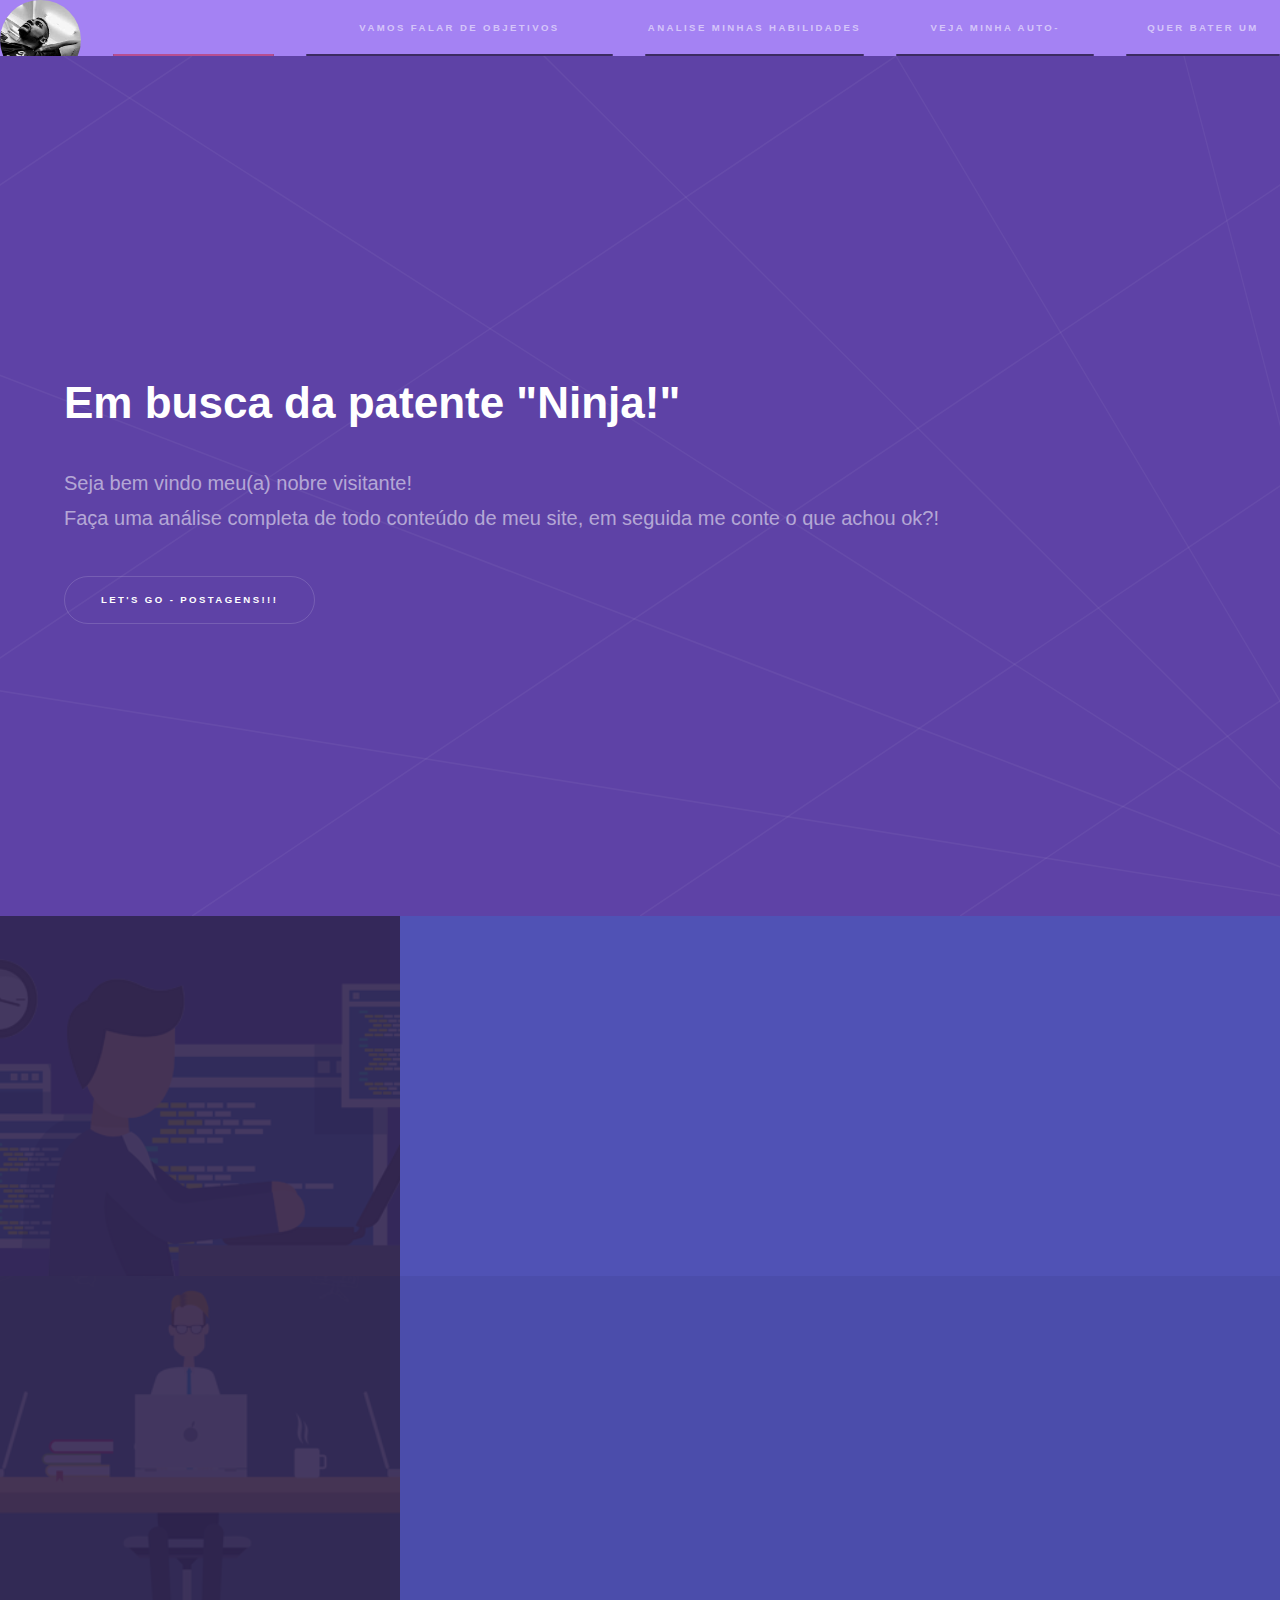
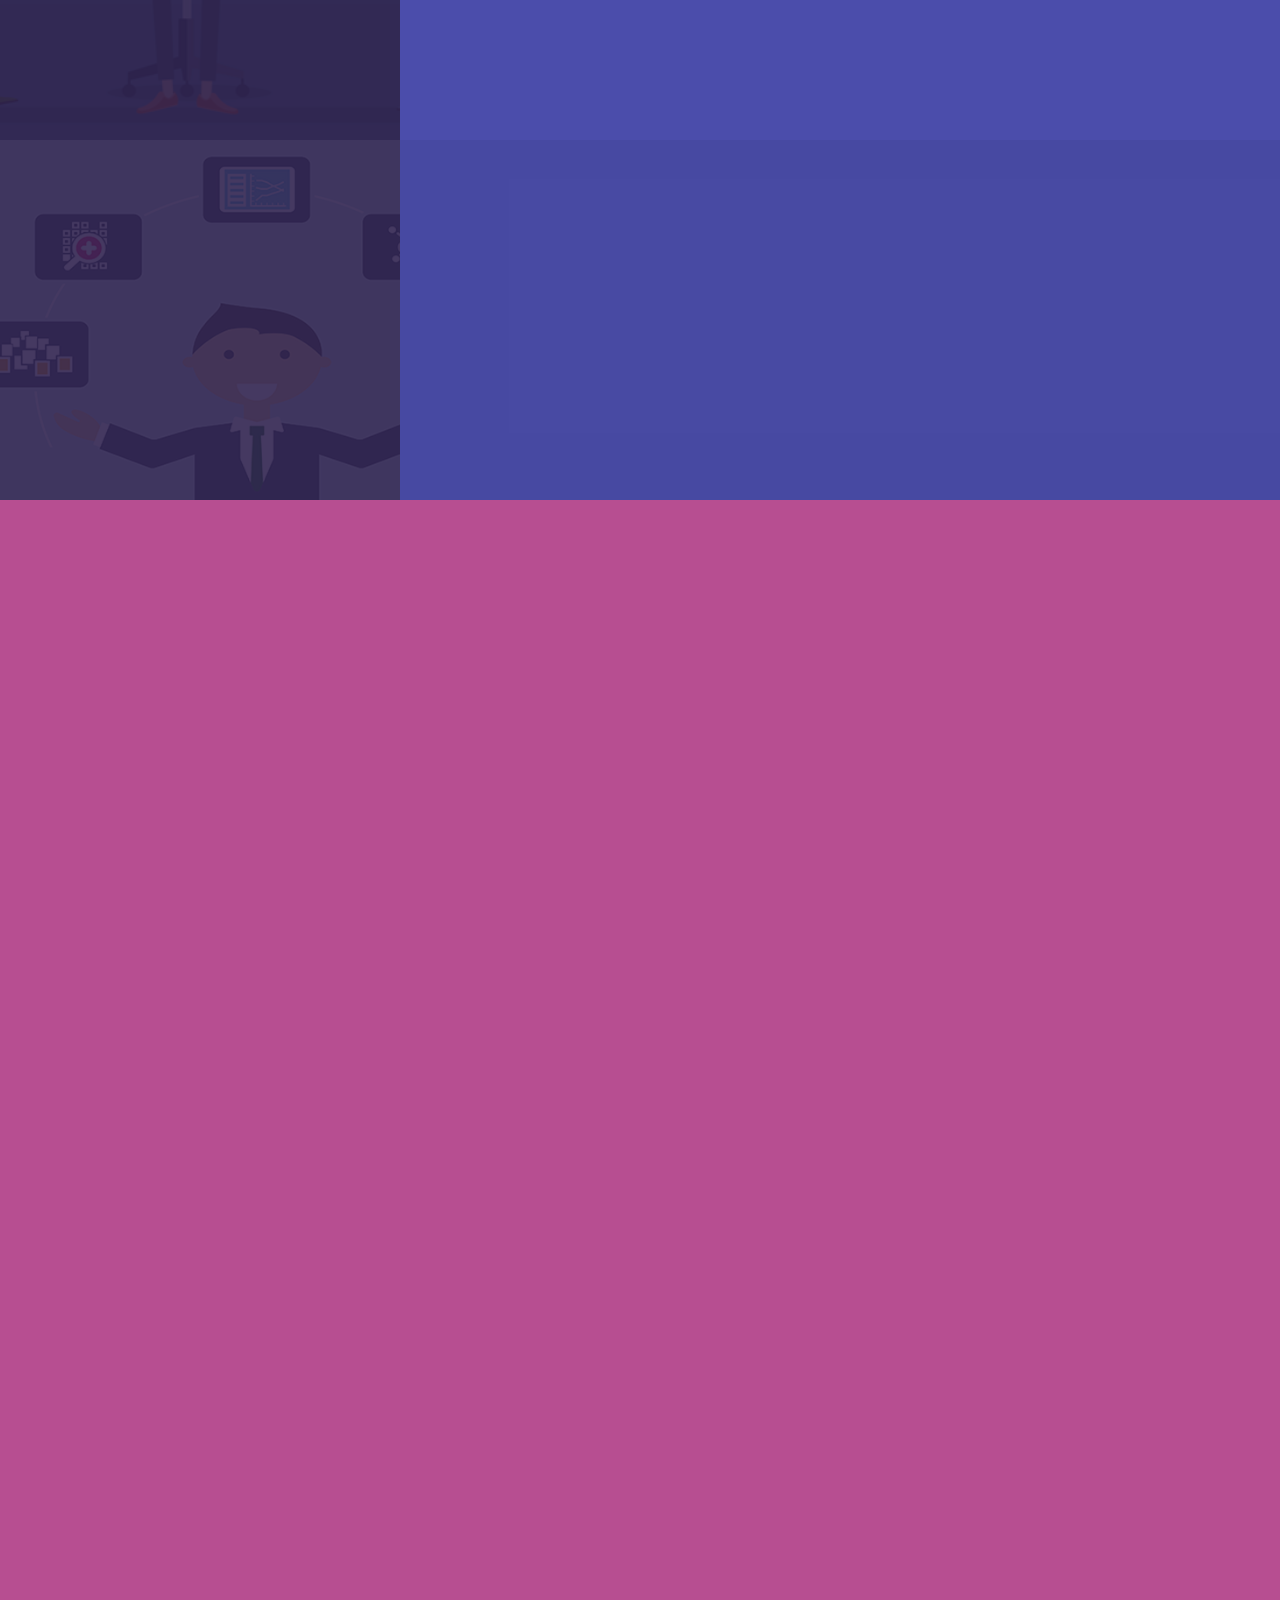
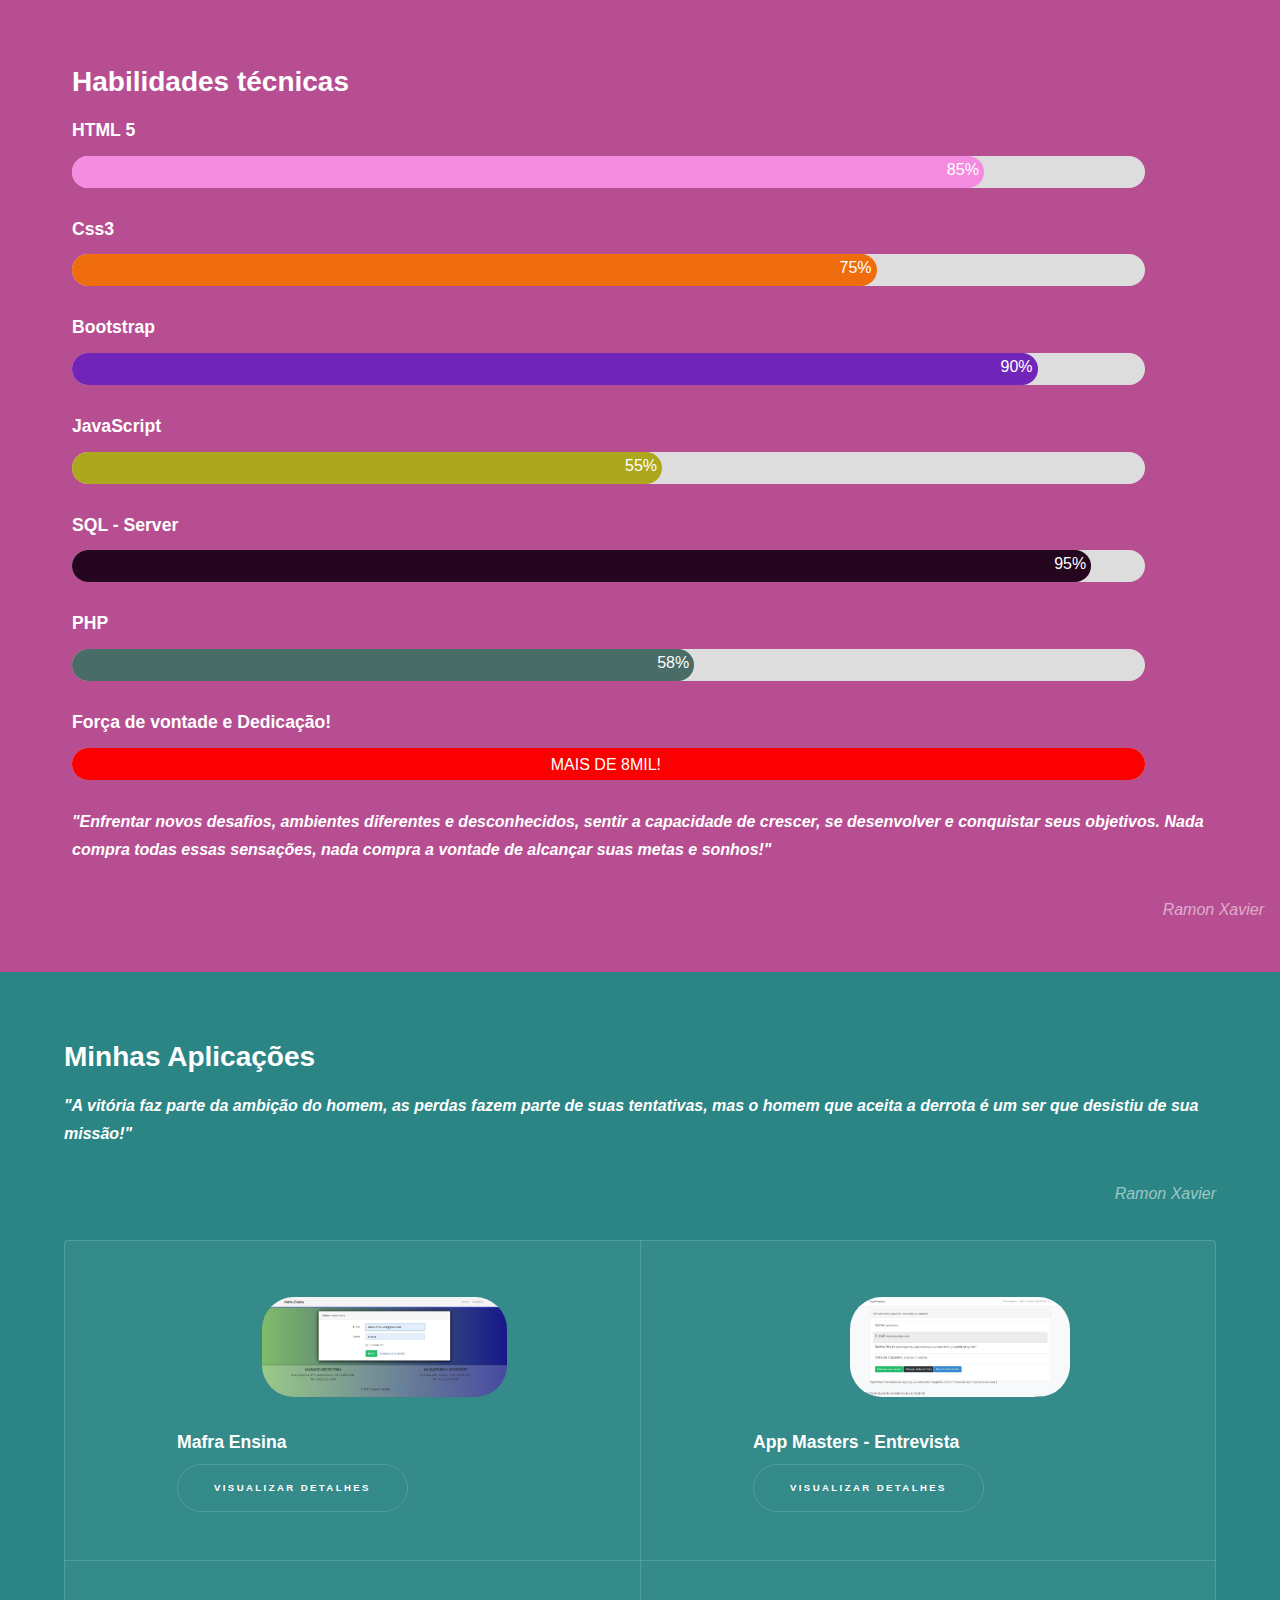
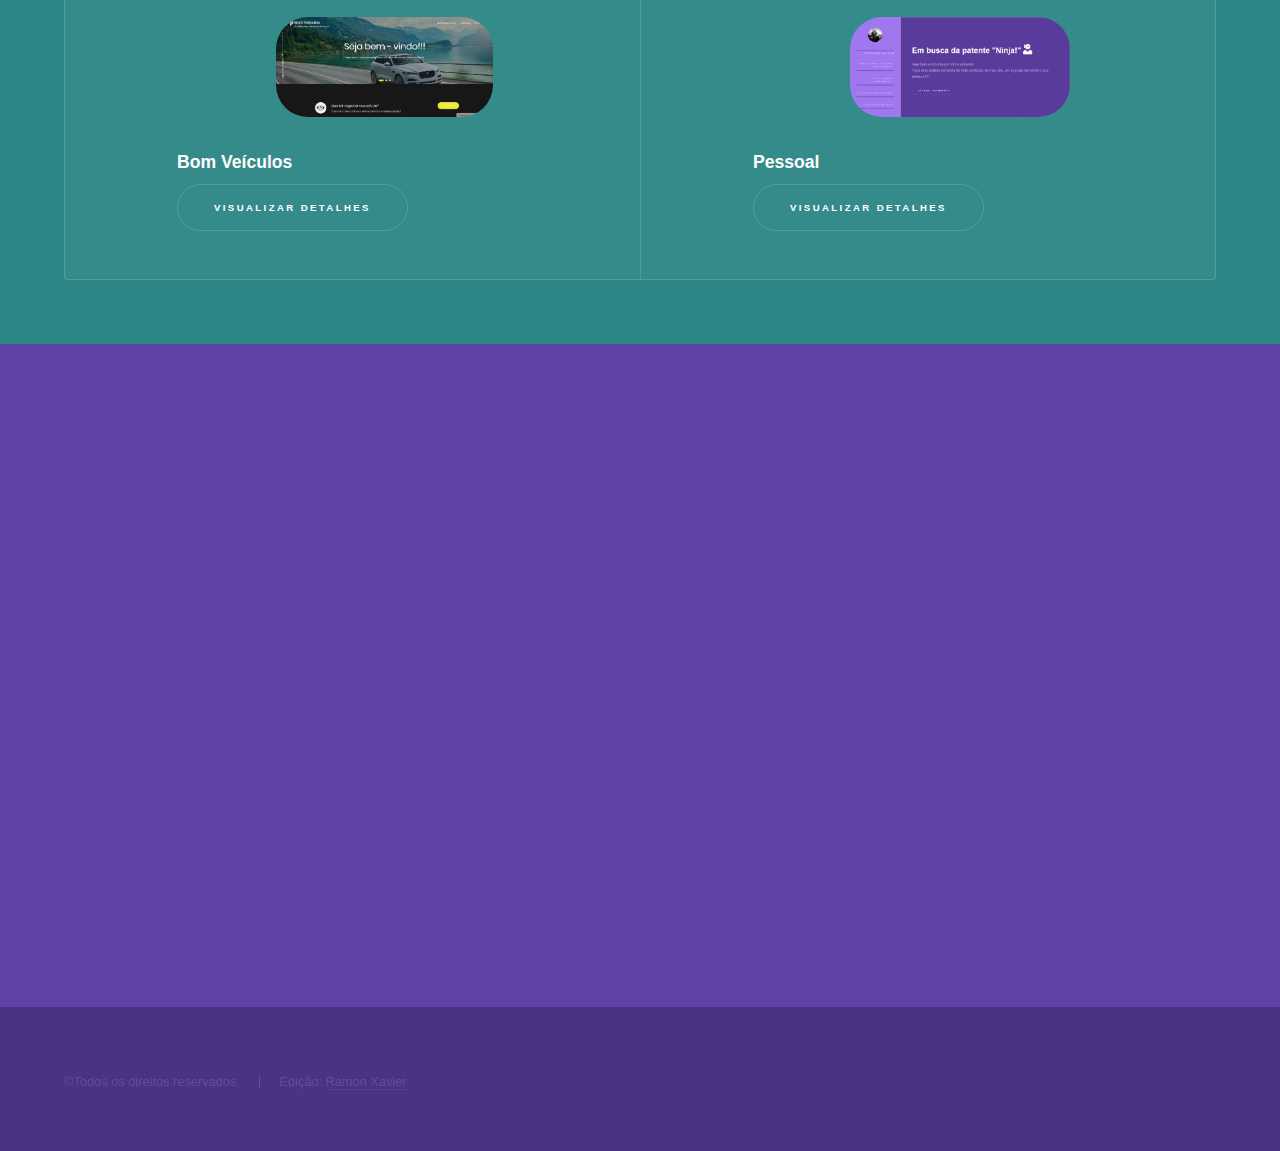
==== index.html @ b89b95d9 "Primeiro commit, em todo o projeto" ====
<!DOCTYPE HTML>
<!--
	Hyperspace by HTML5 UP
	html5up.net | @ajlkn
	Free for personal and commercial use under the CCA 3.0 license (html5up.net/license)
-->
<html>
	<head>
		<title>Ramon :)</title>
		<meta charset="utf-8" />
		<meta name="viewport" content="width=device-width, initial-scale=1, user-scalable=no" />
		<link rel="stylesheet" href="assets/css/main.css" />
		<noscript><link rel="stylesheet" href="assets/css/noscript.css" /></noscript>
		<link rel="stylesheet" href="https://use.fontawesome.com/releases/v5.8.1/css/all.css" integrity="sha384-50oBUHEmvpQ+1lW4y57PTFmhCaXp0ML5d60M1M7uH2+nqUivzIebhndOJK28anvf" crossorigin="anonymous">
		<link rel="stylesheet" type="text/css" href="assets/css/style.css">


	</head>
	<body class="is-preload">

		<!-- Sidebar -->
			<section id="sidebar">
				<div class="inner">
					<nav>
						<ul>
							<li><img  class="ramon_foto" src="images/1.jpg"></li>
							<li><a href="#intro"></a>Ei! Que legal você aqui!</li>
							<li><a href="#one">Vamos falar de Objetivos profissionais?</a></li>
							<li><a href="#two">Analise minhas habilidades :)</a></li>
							<li><a href="#skill_bar">Veja minha auto-avaliação</a></li>
							<li><a href="#three">Quer bater um papo?</a></li>
						</ul>
					</nav>
				</div>
			</section>

		<!-- Wrapper -->
			<div id="wrapper">

				<!-- Intro -->
					<section id="intro" class="wrapper style1 fullscreen fade-up">
						<div class="inner">
							<h1>Em busca da patente "Ninja!" <span style="font-size: 4rem;"><i class="fas fa-user-ninja"></i></span></h1>
							<p>Seja bem vindo meu(a) nobre visitante!<br />
							Faça uma análise completa de todo conteúdo de meu site, em seguida me conte o que achou ok?!</p>
							<ul class="actions">
								<li><a href="#one" class="button scrolly">Let's Go - Postagens!!!</a></li>
							</ul>
						</div>
					</section>

				<!-- One -->
					<section id="one" class="wrapper style2 spotlights">
						<section>
							<a href="#" class="image"><img src="images/developer.png" alt="" data-position="center center" /></a>
							<div class="content">
								<div class="inner">
									<h2>(Em breve) Saber ler, saber escrever! Um desafio.</h2>
									<p>Você consegue ler o código de um companheiro(a) de trabalho? Se a resposta é não, você faz parte da porcentagem da grande maioria dos desenvolvedores em aprendizagem.</p>
									<ul class="actions">
										<li><a href="#" class="button">Leitura jedi</a></li>
									</ul>
								</div>
							</div>
						</section>
						<section>
							<a href="#" class="image"><img src="images/analistas.png" alt="" data-position="top center" /></a>
							<div class="content">
								<div class="inner">
									<h2>(Em breve) É ruim trabalhar em uma empresa de T.i ou pior trabalhar em uma empresa que não é de T.i?</h2>
									<p>Ô Louco!! Mas desse modo só tem lugar ruim para se trabalhar!</p>
									<p>Mude o ponto de vista sobre seu emprego clicando neste post e entendendo alguns aspectos que podem te revigorar! </p>
									<ul class="actions">
										<li><a href="#" class="button">Leitura Ninja</a></li>
									</ul>
								</div>
							</div>
						</section>
						<section>
							<a href="#" class="image"><img src="images/leque.png" alt="" data-position="25% 25%" /></a>
							<div class="content">
								<div class="inner">
									<h2>(Em breve) Não gosto de programar, e agora?</h2>
									<p>Você não gosta de programar, mas ama a área de infromática? Ah, não se desespere, leia este post e não sofra um infarte :)</p>
									<ul class="actions">
										<li><a href="#" class="button">Leitura Samurai</a></li>
									</ul>
								</div>
							</div>
						</section>
					</section>

				<!-- Two -->
					<section id="two" class="wrapper style3 fade-up">
						<div class="inner">
							<h2>Experiência profissional</h2>
							<b><i>"A vitória faz parte da ambição do homem, as perdas fazem parte de suas tentativas, mas o homem que aceita a derrota é um ser que desistiu de sua missão!"</i></b></p>
							<p align="right"><i>Ramon Xavier</i></p>
							<div class="features">
								<section>
									<p>
										<img src="images/delage.png" class="ramon_foto">
									</p>
									<h3>Delage Sistemas</h3>
									<p>Possuo habilidade em Banco de dados SQL, onde fui suporte Segundo nível na empresa Delage Sistemas em juiz de fora. Obtive em várias situações habilidade para manter a calma e analisar a melhor solução para um determinado problema.						
									</p>
								</section>
								<section>
									<p>
										<img src="images/inter.jpg" class="ramon_foto">
									</p>									
									<h3>Inter construtora</h3>
									<p>Como Analista de ERP na Inter construtora, tenho o desafio de melhorar os processos da empresa a partir do sistema Mega.
									Deste modo, faço consultas em Banco PLSQL(Oracle) e realizo a elaboração de fluxogramas e diagramas de casos.</p>	
								</section>
								<section>
									<p>
										<img src="images/mafra.png" class="ramon_foto">
									</p>									
									<h3>Mafra informática</h3>
									<p>Como Técnico em informática na Mafra informática, obtive a melhor experiência e domínio da área de bares, boates e
									restaurantes. Onde eu prestava serviço de suporte técnico em hardware e software, acompanhamento ao usuário,
									implantação de sistema, treinamentos, dentre várias funções.</p>	
								</section>
								<section>
									<p>
										<img src="images/granbery.jpg" class="ramon_foto">
									</p>
									<h3>Granbery Consultoria</h3>
									<p>Criação de Web Sites com plataforma Wordpress, manipulação e inserção de pluginsde acordo com ademanda do
									cliente.</p>	
								</section>
							</div>
							<!--<ul class="actions">
								<li><a href="generic.html" class="button">Learn more</a></li>
							</ul>-->
						</div>
					</section>
					<section id="skill_bar" class="wrapper style3 fade-up skill_bars skill_bar">
						<h2>Habilidades técnicas</h2>
						<label for="html_skill_bar">HTML 5</label>
						<div align="left" class="container_bar container_skill_bar">
						  <div align="right" class="skills html_skill_bar">85%</div>
						</div><br>
						<label for="html_skill_bar">Css3</label>
						<div align="left" class="container_bar container_skill_bar">
						  <div align="right" class="skills css_skill_bar">75%</div>
						</div><br>
						<label for="html_skill_bar">Bootstrap</label>
						<div align="left" class="container_bar container_skill_bar">
						  <div align="right" class="skills boots_skill_bar">90%</div>
						</div><br>	
						<label for="html_skill_bar">JavaScript</label>
						<div align="left" class="container_bar container_skill_bar">
						  <div align="right" class="skills js_skill_bar">55%</div>
						</div><br>	
						<label for="html_skill_bar">SQL - Server</label>
						<div align="left" class="container_bar container_skill_bar">
						  <div align="right" class="skills sql_skill_bar">95%</div>
						</div><br>	
						<label for="html_skill_bar">PHP</label>
						<div align="left" class="container_bar container_skill_bar">
						  <div align="right" class="skills php_skill_bar">58%</div>
						</div><br>	
						<label for="html_skill_bar">Força de vontade e Dedicação!</label>
						<div align="left" class="container_bar container_skill_bar">
						  <div align="center" class="skills dedicacao_skill_bar">MAIS DE 8MIL!</div>
						</div><br>
						<p><b><i>"Enfrentar novos desafios, ambientes diferentes e desconhecidos, sentir a capacidade de crescer, se desenvolver e conquistar seus objetivos. Nada compra todas essas sensações, nada compra a vontade de alcançar suas metas e sonhos!"</i></b><br>	
						<p align="right"><i>Ramon Xavier</i></p>
					</section>	

					<section id="two" class="wrapper style meus_proj fade-down">
						<div class="inner">
							<h2>Minhas Aplicações</h2>
							<b><i>"A vitória faz parte da ambição do homem, as perdas fazem parte de suas tentativas, mas o homem que aceita a derrota é um ser que desistiu de sua missão!"</i></b></p>
							<p align="right"><i>Ramon Xavier</i></p>
							<div class="features">
								<section>
									<p>
										<img src="images/mafraensina.jpg" class="app_foto">
									</p>
									<h3>Mafra Ensina</h3>
									<p><a href="" class="button">Visualizar Detalhes</a>					
									</p>
								</section>
								<section>
									<p>
										<img src="images/app.jpg" class="app_foto">
									</p>									
									<h3>App Masters - Entrevista</h3>
									<p><a href="#" class="button">Visualizar Detalhes</a></p>	
								</section>
								<section>
									<p>
										<img src="images/bom.jpg" class="app_foto">
									</p>									
									<h3>Bom Veículos</h3>
									<p><a href="#" class="button">Visualizar Detalhes</a></p>	
								</section>
								<section>
									<p>
										<img src="images/pessoal.jpg" class="app_foto">
									</p>
									<h3>Pessoal</h3>
									<p><a href="#" class="button">Visualizar Detalhes</a></p>	
								</section>
							</div>
							<!--<ul class="actions">
								<li><a href="generic.html" class="button">Learn more</a></li>
							</ul>-->
						</div>
					</section>
				<!-- Three -->
					<section id="three" class="wrapper style1 fade-up">
						<div class="inner">
							<h2>Seja criativo! Este é seu espaço!</h2>
							<p><i>Olá caro(a) aventureiro(a)! É um prazer tê-lo(a) em meu pequeno espaço virtual!
							<br>Deixe uma mensagem abaixo, eu entrarei em contato em breve para termos aquela troca de idéia profissional!</i></p>
							<div class="split style1">
								<section>
									<form method="post" action="#">
										<div class="fields">
											<div class="field half">
												<label for="name">Name</label>
												<input type="text" name="name" id="name" placeholder="Ex: Mark Zuckerberg" required />
											</div>
											<div class="field half">
												<label for="email">Email</label>
												<input type="text" name="email" id="email" placeholder="EX: email@email.com" required />
											</div>
											<div class="field">
												<label for="message">Super mensagem!</label>
												<textarea name="message" id="message" disabled placeholder="Disponível em breve" rows="5"></textarea>
											</div>
										</div>
										<ul class="actions">
											<li><a href="" class="button submit" disabled>Super Envio ninja!
												<span style="font-size: 1rem;"><i class="fas fa-user-ninja"></i></span></a>
											</li>
										</ul>
									</form>
								</section>
								<section>
									<ul class="contact">
										<li>
											<h3>De onde sou?</h3>
											<span>Juiz de Fora, Minas Gerais</span>
										</li>
										<li>
											<h3>E-mail</h3>
											<a href="mailto:ramon438xavier@gmail.com">ramon438xavier@gmail.com</a>
										</li>
										<li>
											<h3>Telefone</h3>
											<span>(032) 99137-5797</span>
										</li>
										<li>
											<h3>Redes sociais</h3>
											<ul class="icons">
												<li><a href="https://api.whatsapp.com/send?phone=5532991375797&text=Ol%C3%A1!%20Eu%20estava%20brincando%20em%20seu%20site!%20Vamos%20conversar%3F" class="fa fa-whatsapp"><span class="label"></span></a></li>
												<li><a href="https://github.com/RamonXavier" class="fa-github"><span class="label">GitHub</span></a></li>
												<li><a href="https://www.linkedin.com/in/ramonxavier" class="fa-linkedin"><span class="label">LinkedIn</span></a></li>
											</ul>
										</li>
									</ul>
								</section>
							</div>
						</div>
					</section>

			</div>

		<!-- Footer -->
			<footer id="footer" class="wrapper style1-alt">
				<div class="inner">
					<ul class="menu">
						<li>&copy;Todos os direitos reservados.</li><li>Edição: <a href="https://www.linkedin.com/in/ramonxavier">Ramon Xavier</a></li><!--<li>Criado por:<a href="https://html5up.net/"> Html5 UP - Cheque mais aqui!</a></li>-->
					</ul>
				</div>
			</footer>

		<!-- Scripts -->
			<script src="assets/js/jquery.min.js"></script>
			<script src="assets/js/jquery.scrollex.min.js"></script>
			<script src="assets/js/jquery.scrolly.min.js"></script>
			<script src="assets/js/browser.min.js"></script>
			<script src="assets/js/breakpoints.min.js"></script>
			<script src="assets/js/util.js"></script>
			<script src="assets/js/main.js"></script>

	</body>
</html>
---- assets/css/main.css ----
@import url(font-awesome.min.css);

/*
	Hyperspace by HTML5 UP
	html5up.net | @ajlkn
	Free for personal and commercial use under the CCA 3.0 license (html5up.net/license)
*/

html, body, div, span, applet, object,
iframe, h1, h2, h3, h4, h5, h6, p, blockquote,
pre, a, abbr, acronym, address, big, cite,
code, del, dfn, em, img, ins, kbd, q, s, samp,
small, strike, strong, sub, sup, tt, var, b,
u, i, center, dl, dt, dd, ol, ul, li, fieldset,
form, label, legend, table, caption, tbody,
tfoot, thead, tr, th, td, article, aside,
canvas, details, embed, figure, figcaption,
footer, header, hgroup, menu, nav, output, ruby,
section, summary, time, mark, audio, video {
	margin: 0;
	padding: 0;
	border: 0;
	font-size: 100%;
	font: inherit;
	vertical-align: baseline;}

article, aside, details, figcaption, figure,
footer, header, hgroup, menu, nav, section {
	display: block;}

body {
	line-height: 1;
}

ol, ul {
	list-style: none;
}

blockquote, q {
	quotes: none;
}

	blockquote:before, blockquote:after, q:before, q:after {
		content: '';
		content: none;
	}

table {
	border-collapse: collapse;
	border-spacing: 0;
}

body {
	-webkit-text-size-adjust: none;
}

mark {
	background-color: transparent;
	color: inherit;
}

input::-moz-focus-inner {
	border: 0;
	padding: 0;
}

input, select, textarea {
	-moz-appearance: none;
	-webkit-appearance: none;
	-ms-appearance: none;
	appearance: none;
}

/* Basic */

	@-ms-viewport {
		width: device-width;
	}

	body {
		-ms-overflow-style: scrollbar;
	}

	@media screen and (max-width: 480px) {

		html, body {
			min-width: 320px;
		}

	}

	html {
		box-sizing: border-box;
	}

	*, *:before, *:after {
		box-sizing: inherit;
	}

	body {
		background: #312450;
	}

		body.is-preload *, body.is-preload *:before, body.is-preload *:after {
			-moz-animation: none !important;
			-webkit-animation: none !important;
			-ms-animation: none !important;
			animation: none !important;
			-moz-transition: none !important;
			-webkit-transition: none !important;
			-ms-transition: none !important;
			transition: none !important;
		}

/* Type */

	body, input, select, textarea {
		color: rgba(255, 255, 255, 0.55);
		font-family: Arial, Helvetica, sans-serif;
		font-size: 16.5pt;
		font-weight: normal;
		line-height: 1.75;
	}

		@media screen and (max-width: 1680px) {

			body, input, select, textarea {
				font-size: 13pt;
			}

		}

		@media screen and (max-width: 1280px) {

			body, input, select, textarea {
				font-size: 12pt;
			}

		}

		@media screen and (max-width: 360px) {

			body, input, select, textarea {
				font-size: 11pt;
			}

		}

	a {
		-moz-transition: color 0.2s ease, border-bottom-color 0.2s ease;
		-webkit-transition: color 0.2s ease, border-bottom-color 0.2s ease;
		-ms-transition: color 0.2s ease, border-bottom-color 0.2s ease;
		transition: color 0.2s ease, border-bottom-color 0.2s ease;
		border-bottom: dotted 1px rgba(255, 255, 255, 0.35);
		color: inherit;
		text-decoration: none;
	}

		a:hover {
			border-bottom-color: transparent;
			color: #ffffff;
		}

	strong, b {
		color: #ffffff;
		font-weight: bold;
	}

	em, i {
		font-style: italic;
	}

	p {
		margin: 0 0 2em 0;
	}

	h1, h2, h3, h4, h5, h6 {
		color: #ffffff;
		font-weight: bold;
		line-height: 1.5;
		margin: 0 0 0.5em 0;
	}

		h1 a, h2 a, h3 a, h4 a, h5 a, h6 a {
			color: inherit;
			text-decoration: none;
		}

	h1 {
		font-size: 2.75em;
	}

		h1.major {
			margin: 0 0 1.3em 0;
			position: relative;
			padding-bottom: 0.35em;
		}

			h1.major:after {
				background-image: -moz-linear-gradient(to right, #5e42a6, #b74e91);
				background-image: -webkit-linear-gradient(to right, #5e42a6, #b74e91);
				background-image: -ms-linear-gradient(to right, #5e42a6, #b74e91);
				background-image: linear-gradient(to right, #5e42a6, #b74e91);
				-moz-transition: max-width 0.2s ease;
				-webkit-transition: max-width 0.2s ease;
				-ms-transition: max-width 0.2s ease;
				transition: max-width 0.2s ease;
				border-radius: 0.2em;
				bottom: 0;
				content: '';
				height: 0.05em;
				position: absolute;
				right: 0;
				width: 100%;
			}

	h2 {
		font-size: 1.75em;
	}

	h3 {
		font-size: 1.1em;
	}

	h4 {
		font-size: 1em;
	}

	h5 {
		font-size: 0.8em;
	}

	h6 {
		font-size: 0.6em;
	}

	@media screen and (max-width: 736px) {

		h1 {
			font-size: 2em;
		}

		h2 {
			font-size: 1.25em;
		}

		h3 {
			font-size: 1em;
		}

		h4 {
			font-size: 0.8em;
		}

		h5 {
			font-size: 0.6em;
		}

		h6 {
			font-size: 0.6em;
		}

	}

	sub {
		font-size: 0.8em;
		position: relative;
		top: 0.5em;
	}

	sup {
		font-size: 0.8em;
		position: relative;
		top: -0.5em;
	}

	blockquote {
		border-left: solid 4px rgba(255, 255, 255, 0.15);
		font-style: italic;
		margin: 0 0 2em 0;
		padding: 0.5em 0 0.5em 2em;
	}

	code {
		background: rgba(255, 255, 255, 0.05);
		border-radius: 0.25em;
		border: solid 1px rgba(255, 255, 255, 0.15);
		font-family: "Courier New", monospace;
		font-size: 0.9em;
		margin: 0 0.25em;
		padding: 0.25em 0.65em;
	}

	pre {
		-webkit-overflow-scrolling: touch;
		font-family: "Courier New", monospace;
		font-size: 0.9em;
		margin: 0 0 2em 0;
	}

		pre code {
			display: block;
			line-height: 1.75em;
			padding: 1em 1.5em;
			overflow-x: auto;
		}

	hr {
		border: 0;
		border-bottom: solid 1px rgba(255, 255, 255, 0.15);
		margin: 2em 0;
	}

		hr.major {
			margin: 3em 0;
		}

	.align-left {
		text-align: left;
	}

	.align-center {
		text-align: center;
	}

	.align-right {
		text-align: right;
	}

/* Row */

	.row {
		display: flex;
		flex-wrap: wrap;
		box-sizing: border-box;
		align-items: stretch;
	}

		.row > * {
			box-sizing: border-box;
		}

		.row.gtr-uniform > * > :last-child {
			margin-bottom: 0;
		}

		.row.aln-left {
			justify-content: flex-start;
		}

		.row.aln-center {
			justify-content: center;
		}

		.row.aln-right {
			justify-content: flex-end;
		}

		.row.aln-top {
			align-items: flex-start;
		}

		.row.aln-middle {
			align-items: center;
		}

		.row.aln-bottom {
			align-items: flex-end;
		}

		.row > .imp {
			order: -1;
		}

		.row > .col-1 {
			width: 8.3333333333%;
		}

		.row > .off-1 {
			margin-left: 8.3333333333%;
		}

		.row > .col-2 {
			width: 16.6666666667%;
		}

		.row > .off-2 {
			margin-left: 16.6666666667%;
		}

		.row > .col-3 {
			width: 25%;
		}

		.row > .off-3 {
			margin-left: 25%;
		}

		.row > .col-4 {
			width: 33.3333333333%;
		}

		.row > .off-4 {
			margin-left: 33.3333333333%;
		}

		.row > .col-5 {
			width: 41.6666666667%;
		}

		.row > .off-5 {
			margin-left: 41.6666666667%;
		}

		.row > .col-6 {
			width: 50%;
		}

		.row > .off-6 {
			margin-left: 50%;
		}

		.row > .col-7 {
			width: 58.3333333333%;
		}

		.row > .off-7 {
			margin-left: 58.3333333333%;
		}

		.row > .col-8 {
			width: 66.6666666667%;
		}

		.row > .off-8 {
			margin-left: 66.6666666667%;
		}

		.row > .col-9 {
			width: 75%;
		}

		.row > .off-9 {
			margin-left: 75%;
		}

		.row > .col-10 {
			width: 83.3333333333%;
		}

		.row > .off-10 {
			margin-left: 83.3333333333%;
		}

		.row > .col-11 {
			width: 91.6666666667%;
		}

		.row > .off-11 {
			margin-left: 91.6666666667%;
		}

		.row > .col-12 {
			width: 100%;
		}

		.row > .off-12 {
			margin-left: 100%;
		}

		.row.gtr-0 {
			margin-top: 0;
			margin-left: 0em;
		}

			.row.gtr-0 > * {
				padding: 0 0 0 0em;
			}

			.row.gtr-0.gtr-uniform {
				margin-top: 0em;
			}

				.row.gtr-0.gtr-uniform > * {
					padding-top: 0em;
				}

		.row.gtr-25 {
			margin-top: 0;
			margin-left: -0.375em;
		}

			.row.gtr-25 > * {
				padding: 0 0 0 0.375em;
			}

			.row.gtr-25.gtr-uniform {
				margin-top: -0.375em;
			}

				.row.gtr-25.gtr-uniform > * {
					padding-top: 0.375em;
				}

		.row.gtr-50 {
			margin-top: 0;
			margin-left: -0.75em;
		}

			.row.gtr-50 > * {
				padding: 0 0 0 0.75em;
			}

			.row.gtr-50.gtr-uniform {
				margin-top: -0.75em;
			}

				.row.gtr-50.gtr-uniform > * {
					padding-top: 0.75em;
				}

		.row {
			margin-top: 0;
			margin-left: -1.5em;
		}

			.row > * {
				padding: 0 0 0 1.5em;
			}

			.row.gtr-uniform {
				margin-top: -1.5em;
			}

				.row.gtr-uniform > * {
					padding-top: 1.5em;
				}

		.row.gtr-150 {
			margin-top: 0;
			margin-left: -2.25em;
		}

			.row.gtr-150 > * {
				padding: 0 0 0 2.25em;
			}

			.row.gtr-150.gtr-uniform {
				margin-top: -2.25em;
			}

				.row.gtr-150.gtr-uniform > * {
					padding-top: 2.25em;
				}

		.row.gtr-200 {
			margin-top: 0;
			margin-left: -3em;
		}

			.row.gtr-200 > * {
				padding: 0 0 0 3em;
			}

			.row.gtr-200.gtr-uniform {
				margin-top: -3em;
			}

				.row.gtr-200.gtr-uniform > * {
					padding-top: 3em;
				}

		@media screen and (max-width: 1680px) {

			.row {
				display: flex;
				flex-wrap: wrap;
				box-sizing: border-box;
				align-items: stretch;
			}

				.row > * {
					box-sizing: border-box;
				}

				.row.gtr-uniform > * > :last-child {
					margin-bottom: 0;
				}

				.row.aln-left {
					justify-content: flex-start;
				}

				.row.aln-center {
					justify-content: center;
				}

				.row.aln-right {
					justify-content: flex-end;
				}

				.row.aln-top {
					align-items: flex-start;
				}

				.row.aln-middle {
					align-items: center;
				}

				.row.aln-bottom {
					align-items: flex-end;
				}

				.row > .imp-xlarge {
					order: -1;
				}

				.row > .col-1-xlarge {
					width: 8.3333333333%;
				}

				.row > .off-1-xlarge {
					margin-left: 8.3333333333%;
				}

				.row > .col-2-xlarge {
					width: 16.6666666667%;
				}

				.row > .off-2-xlarge {
					margin-left: 16.6666666667%;
				}

				.row > .col-3-xlarge {
					width: 25%;
				}

				.row > .off-3-xlarge {
					margin-left: 25%;
				}

				.row > .col-4-xlarge {
					width: 33.3333333333%;
				}

				.row > .off-4-xlarge {
					margin-left: 33.3333333333%;
				}

				.row > .col-5-xlarge {
					width: 41.6666666667%;
				}

				.row > .off-5-xlarge {
					margin-left: 41.6666666667%;
				}

				.row > .col-6-xlarge {
					width: 50%;
				}

				.row > .off-6-xlarge {
					margin-left: 50%;
				}

				.row > .col-7-xlarge {
					width: 58.3333333333%;
				}

				.row > .off-7-xlarge {
					margin-left: 58.3333333333%;
				}

				.row > .col-8-xlarge {
					width: 66.6666666667%;
				}

				.row > .off-8-xlarge {
					margin-left: 66.6666666667%;
				}

				.row > .col-9-xlarge {
					width: 75%;
				}

				.row > .off-9-xlarge {
					margin-left: 75%;
				}

				.row > .col-10-xlarge {
					width: 83.3333333333%;
				}

				.row > .off-10-xlarge {
					margin-left: 83.3333333333%;
				}

				.row > .col-11-xlarge {
					width: 91.6666666667%;
				}

				.row > .off-11-xlarge {
					margin-left: 91.6666666667%;
				}

				.row > .col-12-xlarge {
					width: 100%;
				}

				.row > .off-12-xlarge {
					margin-left: 100%;
				}

				.row.gtr-0 {
					margin-top: 0;
					margin-left: 0em;
				}

					.row.gtr-0 > * {
						padding: 0 0 0 0em;
					}

					.row.gtr-0.gtr-uniform {
						margin-top: 0em;
					}

						.row.gtr-0.gtr-uniform > * {
							padding-top: 0em;
						}

				.row.gtr-25 {
					margin-top: 0;
					margin-left: -0.375em;
				}

					.row.gtr-25 > * {
						padding: 0 0 0 0.375em;
					}

					.row.gtr-25.gtr-uniform {
						margin-top: -0.375em;
					}

						.row.gtr-25.gtr-uniform > * {
							padding-top: 0.375em;
						}

				.row.gtr-50 {
					margin-top: 0;
					margin-left: -0.75em;
				}

					.row.gtr-50 > * {
						padding: 0 0 0 0.75em;
					}

					.row.gtr-50.gtr-uniform {
						margin-top: -0.75em;
					}

						.row.gtr-50.gtr-uniform > * {
							padding-top: 0.75em;
						}

				.row {
					margin-top: 0;
					margin-left: -1.5em;
				}

					.row > * {
						padding: 0 0 0 1.5em;
					}

					.row.gtr-uniform {
						margin-top: -1.5em;
					}

						.row.gtr-uniform > * {
							padding-top: 1.5em;
						}

				.row.gtr-150 {
					margin-top: 0;
					margin-left: -2.25em;
				}

					.row.gtr-150 > * {
						padding: 0 0 0 2.25em;
					}

					.row.gtr-150.gtr-uniform {
						margin-top: -2.25em;
					}

						.row.gtr-150.gtr-uniform > * {
							padding-top: 2.25em;
						}

				.row.gtr-200 {
					margin-top: 0;
					margin-left: -3em;
				}

					.row.gtr-200 > * {
						padding: 0 0 0 3em;
					}

					.row.gtr-200.gtr-uniform {
						margin-top: -3em;
					}

						.row.gtr-200.gtr-uniform > * {
							padding-top: 3em;
						}

		}

		@media screen and (max-width: 1280px) {

			.row {
				display: flex;
				flex-wrap: wrap;
				box-sizing: border-box;
				align-items: stretch;
			}

				.row > * {
					box-sizing: border-box;
				}

				.row.gtr-uniform > * > :last-child {
					margin-bottom: 0;
				}

				.row.aln-left {
					justify-content: flex-start;
				}

				.row.aln-center {
					justify-content: center;
				}

				.row.aln-right {
					justify-content: flex-end;
				}

				.row.aln-top {
					align-items: flex-start;
				}

				.row.aln-middle {
					align-items: center;
				}

				.row.aln-bottom {
					align-items: flex-end;
				}

				.row > .imp-large {
					order: -1;
				}

				.row > .col-1-large {
					width: 8.3333333333%;
				}

				.row > .off-1-large {
					margin-left: 8.3333333333%;
				}

				.row > .col-2-large {
					width: 16.6666666667%;
				}

				.row > .off-2-large {
					margin-left: 16.6666666667%;
				}

				.row > .col-3-large {
					width: 25%;
				}

				.row > .off-3-large {
					margin-left: 25%;
				}

				.row > .col-4-large {
					width: 33.3333333333%;
				}

				.row > .off-4-large {
					margin-left: 33.3333333333%;
				}

				.row > .col-5-large {
					width: 41.6666666667%;
				}

				.row > .off-5-large {
					margin-left: 41.6666666667%;
				}

				.row > .col-6-large {
					width: 50%;
				}

				.row > .off-6-large {
					margin-left: 50%;
				}

				.row > .col-7-large {
					width: 58.3333333333%;
				}

				.row > .off-7-large {
					margin-left: 58.3333333333%;
				}

				.row > .col-8-large {
					width: 66.6666666667%;
				}

				.row > .off-8-large {
					margin-left: 66.6666666667%;
				}

				.row > .col-9-large {
					width: 75%;
				}

				.row > .off-9-large {
					margin-left: 75%;
				}

				.row > .col-10-large {
					width: 83.3333333333%;
				}

				.row > .off-10-large {
					margin-left: 83.3333333333%;
				}

				.row > .col-11-large {
					width: 91.6666666667%;
				}

				.row > .off-11-large {
					margin-left: 91.6666666667%;
				}

				.row > .col-12-large {
					width: 100%;
				}

				.row > .off-12-large {
					margin-left: 100%;
				}

				.row.gtr-0 {
					margin-top: 0;
					margin-left: 0em;
				}

					.row.gtr-0 > * {
						padding: 0 0 0 0em;
					}

					.row.gtr-0.gtr-uniform {
						margin-top: 0em;
					}

						.row.gtr-0.gtr-uniform > * {
							padding-top: 0em;
						}

				.row.gtr-25 {
					margin-top: 0;
					margin-left: -0.375em;
				}

					.row.gtr-25 > * {
						padding: 0 0 0 0.375em;
					}

					.row.gtr-25.gtr-uniform {
						margin-top: -0.375em;
					}

						.row.gtr-25.gtr-uniform > * {
							padding-top: 0.375em;
						}

				.row.gtr-50 {
					margin-top: 0;
					margin-left: -0.75em;
				}

					.row.gtr-50 > * {
						padding: 0 0 0 0.75em;
					}

					.row.gtr-50.gtr-uniform {
						margin-top: -0.75em;
					}

						.row.gtr-50.gtr-uniform > * {
							padding-top: 0.75em;
						}

				.row {
					margin-top: 0;
					margin-left: -1.5em;
				}

					.row > * {
						padding: 0 0 0 1.5em;
					}

					.row.gtr-uniform {
						margin-top: -1.5em;
					}

						.row.gtr-uniform > * {
							padding-top: 1.5em;
						}

				.row.gtr-150 {
					margin-top: 0;
					margin-left: -2.25em;
				}

					.row.gtr-150 > * {
						padding: 0 0 0 2.25em;
					}

					.row.gtr-150.gtr-uniform {
						margin-top: -2.25em;
					}

						.row.gtr-150.gtr-uniform > * {
							padding-top: 2.25em;
						}

				.row.gtr-200 {
					margin-top: 0;
					margin-left: -3em;
				}

					.row.gtr-200 > * {
						padding: 0 0 0 3em;
					}

					.row.gtr-200.gtr-uniform {
						margin-top: -3em;
					}

						.row.gtr-200.gtr-uniform > * {
							padding-top: 3em;
						}

		}

		@media screen and (max-width: 980px) {

			.row {
				display: flex;
				flex-wrap: wrap;
				box-sizing: border-box;
				align-items: stretch;
			}

				.row > * {
					box-sizing: border-box;
				}

				.row.gtr-uniform > * > :last-child {
					margin-bottom: 0;
				}

				.row.aln-left {
					justify-content: flex-start;
				}

				.row.aln-center {
					justify-content: center;
				}

				.row.aln-right {
					justify-content: flex-end;
				}

				.row.aln-top {
					align-items: flex-start;
				}

				.row.aln-middle {
					align-items: center;
				}

				.row.aln-bottom {
					align-items: flex-end;
				}

				.row > .imp-medium {
					order: -1;
				}

				.row > .col-1-medium {
					width: 8.3333333333%;
				}

				.row > .off-1-medium {
					margin-left: 8.3333333333%;
				}

				.row > .col-2-medium {
					width: 16.6666666667%;
				}

				.row > .off-2-medium {
					margin-left: 16.6666666667%;
				}

				.row > .col-3-medium {
					width: 25%;
				}

				.row > .off-3-medium {
					margin-left: 25%;
				}

				.row > .col-4-medium {
					width: 33.3333333333%;
				}

				.row > .off-4-medium {
					margin-left: 33.3333333333%;
				}

				.row > .col-5-medium {
					width: 41.6666666667%;
				}

				.row > .off-5-medium {
					margin-left: 41.6666666667%;
				}

				.row > .col-6-medium {
					width: 50%;
				}

				.row > .off-6-medium {
					margin-left: 50%;
				}

				.row > .col-7-medium {
					width: 58.3333333333%;
				}

				.row > .off-7-medium {
					margin-left: 58.3333333333%;
				}

				.row > .col-8-medium {
					width: 66.6666666667%;
				}

				.row > .off-8-medium {
					margin-left: 66.6666666667%;
				}

				.row > .col-9-medium {
					width: 75%;
				}

				.row > .off-9-medium {
					margin-left: 75%;
				}

				.row > .col-10-medium {
					width: 83.3333333333%;
				}

				.row > .off-10-medium {
					margin-left: 83.3333333333%;
				}

				.row > .col-11-medium {
					width: 91.6666666667%;
				}

				.row > .off-11-medium {
					margin-left: 91.6666666667%;
				}

				.row > .col-12-medium {
					width: 100%;
				}

				.row > .off-12-medium {
					margin-left: 100%;
				}

				.row.gtr-0 {
					margin-top: 0;
					margin-left: 0em;
				}

					.row.gtr-0 > * {
						padding: 0 0 0 0em;
					}

					.row.gtr-0.gtr-uniform {
						margin-top: 0em;
					}

						.row.gtr-0.gtr-uniform > * {
							padding-top: 0em;
						}

				.row.gtr-25 {
					margin-top: 0;
					margin-left: -0.375em;
				}

					.row.gtr-25 > * {
						padding: 0 0 0 0.375em;
					}

					.row.gtr-25.gtr-uniform {
						margin-top: -0.375em;
					}

						.row.gtr-25.gtr-uniform > * {
							padding-top: 0.375em;
						}

				.row.gtr-50 {
					margin-top: 0;
					margin-left: -0.75em;
				}

					.row.gtr-50 > * {
						padding: 0 0 0 0.75em;
					}

					.row.gtr-50.gtr-uniform {
						margin-top: -0.75em;
					}

						.row.gtr-50.gtr-uniform > * {
							padding-top: 0.75em;
						}

				.row {
					margin-top: 0;
					margin-left: -1.5em;
				}

					.row > * {
						padding: 0 0 0 1.5em;
					}

					.row.gtr-uniform {
						margin-top: -1.5em;
					}

						.row.gtr-uniform > * {
							padding-top: 1.5em;
						}

				.row.gtr-150 {
					margin-top: 0;
					margin-left: -2.25em;
				}

					.row.gtr-150 > * {
						padding: 0 0 0 2.25em;
					}

					.row.gtr-150.gtr-uniform {
						margin-top: -2.25em;
					}

						.row.gtr-150.gtr-uniform > * {
							padding-top: 2.25em;
						}

				.row.gtr-200 {
					margin-top: 0;
					margin-left: -3em;
				}

					.row.gtr-200 > * {
						padding: 0 0 0 3em;
					}

					.row.gtr-200.gtr-uniform {
						margin-top: -3em;
					}

						.row.gtr-200.gtr-uniform > * {
							padding-top: 3em;
						}

		}

		@media screen and (max-width: 736px) {

			.row {
				display: flex;
				flex-wrap: wrap;
				box-sizing: border-box;
				align-items: stretch;
			}

				.row > * {
					box-sizing: border-box;
				}

				.row.gtr-uniform > * > :last-child {
					margin-bottom: 0;
				}

				.row.aln-left {
					justify-content: flex-start;
				}

				.row.aln-center {
					justify-content: center;
				}

				.row.aln-right {
					justify-content: flex-end;
				}

				.row.aln-top {
					align-items: flex-start;
				}

				.row.aln-middle {
					align-items: center;
				}

				.row.aln-bottom {
					align-items: flex-end;
				}

				.row > .imp-small {
					order: -1;
				}

				.row > .col-1-small {
					width: 8.3333333333%;
				}

				.row > .off-1-small {
					margin-left: 8.3333333333%;
				}

				.row > .col-2-small {
					width: 16.6666666667%;
				}

				.row > .off-2-small {
					margin-left: 16.6666666667%;
				}

				.row > .col-3-small {
					width: 25%;
				}

				.row > .off-3-small {
					margin-left: 25%;
				}

				.row > .col-4-small {
					width: 33.3333333333%;
				}

				.row > .off-4-small {
					margin-left: 33.3333333333%;
				}

				.row > .col-5-small {
					width: 41.6666666667%;
				}

				.row > .off-5-small {
					margin-left: 41.6666666667%;
				}

				.row > .col-6-small {
					width: 50%;
				}

				.row > .off-6-small {
					margin-left: 50%;
				}

				.row > .col-7-small {
					width: 58.3333333333%;
				}

				.row > .off-7-small {
					margin-left: 58.3333333333%;
				}

				.row > .col-8-small {
					width: 66.6666666667%;
				}

				.row > .off-8-small {
					margin-left: 66.6666666667%;
				}

				.row > .col-9-small {
					width: 75%;
				}

				.row > .off-9-small {
					margin-left: 75%;
				}

				.row > .col-10-small {
					width: 83.3333333333%;
				}

				.row > .off-10-small {
					margin-left: 83.3333333333%;
				}

				.row > .col-11-small {
					width: 91.6666666667%;
				}

				.row > .off-11-small {
					margin-left: 91.6666666667%;
				}

				.row > .col-12-small {
					width: 100%;
				}

				.row > .off-12-small {
					margin-left: 100%;
				}

				.row.gtr-0 {
					margin-top: 0;
					margin-left: 0em;
				}

					.row.gtr-0 > * {
						padding: 0 0 0 0em;
					}

					.row.gtr-0.gtr-uniform {
						margin-top: 0em;
					}

						.row.gtr-0.gtr-uniform > * {
							padding-top: 0em;
						}

				.row.gtr-25 {
					margin-top: 0;
					margin-left: -0.375em;
				}

					.row.gtr-25 > * {
						padding: 0 0 0 0.375em;
					}

					.row.gtr-25.gtr-uniform {
						margin-top: -0.375em;
					}

						.row.gtr-25.gtr-uniform > * {
							padding-top: 0.375em;
						}

				.row.gtr-50 {
					margin-top: 0;
					margin-left: -0.75em;
				}

					.row.gtr-50 > * {
						padding: 0 0 0 0.75em;
					}

					.row.gtr-50.gtr-uniform {
						margin-top: -0.75em;
					}

						.row.gtr-50.gtr-uniform > * {
							padding-top: 0.75em;
						}

				.row {
					margin-top: 0;
					margin-left: -1.5em;
				}

					.row > * {
						padding: 0 0 0 1.5em;
					}

					.row.gtr-uniform {
						margin-top: -1.5em;
					}

						.row.gtr-uniform > * {
							padding-top: 1.5em;
						}

				.row.gtr-150 {
					margin-top: 0;
					margin-left: -2.25em;
				}

					.row.gtr-150 > * {
						padding: 0 0 0 2.25em;
					}

					.row.gtr-150.gtr-uniform {
						margin-top: -2.25em;
					}

						.row.gtr-150.gtr-uniform > * {
							padding-top: 2.25em;
						}

				.row.gtr-200 {
					margin-top: 0;
					margin-left: -3em;
				}

					.row.gtr-200 > * {
						padding: 0 0 0 3em;
					}

					.row.gtr-200.gtr-uniform {
						margin-top: -3em;
					}

						.row.gtr-200.gtr-uniform > * {
							padding-top: 3em;
						}

		}

		@media screen and (max-width: 480px) {

			.row {
				display: flex;
				flex-wrap: wrap;
				box-sizing: border-box;
				align-items: stretch;
			}

				.row > * {
					box-sizing: border-box;
				}

				.row.gtr-uniform > * > :last-child {
					margin-bottom: 0;
				}

				.row.aln-left {
					justify-content: flex-start;
				}

				.row.aln-center {
					justify-content: center;
				}

				.row.aln-right {
					justify-content: flex-end;
				}

				.row.aln-top {
					align-items: flex-start;
				}

				.row.aln-middle {
					align-items: center;
				}

				.row.aln-bottom {
					align-items: flex-end;
				}

				.row > .imp-xsmall {
					order: -1;
				}

				.row > .col-1-xsmall {
					width: 8.3333333333%;
				}

				.row > .off-1-xsmall {
					margin-left: 8.3333333333%;
				}

				.row > .col-2-xsmall {
					width: 16.6666666667%;
				}

				.row > .off-2-xsmall {
					margin-left: 16.6666666667%;
				}

				.row > .col-3-xsmall {
					width: 25%;
				}

				.row > .off-3-xsmall {
					margin-left: 25%;
				}

				.row > .col-4-xsmall {
					width: 33.3333333333%;
				}

				.row > .off-4-xsmall {
					margin-left: 33.3333333333%;
				}

				.row > .col-5-xsmall {
					width: 41.6666666667%;
				}

				.row > .off-5-xsmall {
					margin-left: 41.6666666667%;
				}

				.row > .col-6-xsmall {
					width: 50%;
				}

				.row > .off-6-xsmall {
					margin-left: 50%;
				}

				.row > .col-7-xsmall {
					width: 58.3333333333%;
				}

				.row > .off-7-xsmall {
					margin-left: 58.3333333333%;
				}

				.row > .col-8-xsmall {
					width: 66.6666666667%;
				}

				.row > .off-8-xsmall {
					margin-left: 66.6666666667%;
				}

				.row > .col-9-xsmall {
					width: 75%;
				}

				.row > .off-9-xsmall {
					margin-left: 75%;
				}

				.row > .col-10-xsmall {
					width: 83.3333333333%;
				}

				.row > .off-10-xsmall {
					margin-left: 83.3333333333%;
				}

				.row > .col-11-xsmall {
					width: 91.6666666667%;
				}

				.row > .off-11-xsmall {
					margin-left: 91.6666666667%;
				}

				.row > .col-12-xsmall {
					width: 100%;
				}

				.row > .off-12-xsmall {
					margin-left: 100%;
				}

				.row.gtr-0 {
					margin-top: 0;
					margin-left: 0em;
				}

					.row.gtr-0 > * {
						padding: 0 0 0 0em;
					}

					.row.gtr-0.gtr-uniform {
						margin-top: 0em;
					}

						.row.gtr-0.gtr-uniform > * {
							padding-top: 0em;
						}

				.row.gtr-25 {
					margin-top: 0;
					margin-left: -0.375em;
				}

					.row.gtr-25 > * {
						padding: 0 0 0 0.375em;
					}

					.row.gtr-25.gtr-uniform {
						margin-top: -0.375em;
					}

						.row.gtr-25.gtr-uniform > * {
							padding-top: 0.375em;
						}

				.row.gtr-50 {
					margin-top: 0;
					margin-left: -0.75em;
				}

					.row.gtr-50 > * {
						padding: 0 0 0 0.75em;
					}

					.row.gtr-50.gtr-uniform {
						margin-top: -0.75em;
					}

						.row.gtr-50.gtr-uniform > * {
							padding-top: 0.75em;
						}

				.row {
					margin-top: 0;
					margin-left: -1.5em;
				}

					.row > * {
						padding: 0 0 0 1.5em;
					}

					.row.gtr-uniform {
						margin-top: -1.5em;
					}

						.row.gtr-uniform > * {
							padding-top: 1.5em;
						}

				.row.gtr-150 {
					margin-top: 0;
					margin-left: -2.25em;
				}

					.row.gtr-150 > * {
						padding: 0 0 0 2.25em;
					}

					.row.gtr-150.gtr-uniform {
						margin-top: -2.25em;
					}

						.row.gtr-150.gtr-uniform > * {
							padding-top: 2.25em;
						}

				.row.gtr-200 {
					margin-top: 0;
					margin-left: -3em;
				}

					.row.gtr-200 > * {
						padding: 0 0 0 3em;
					}

					.row.gtr-200.gtr-uniform {
						margin-top: -3em;
					}

						.row.gtr-200.gtr-uniform > * {
							padding-top: 3em;
						}

		}

/* Box */

	.box {
		border-radius: 0.25em;
		border: solid 1px rgba(255, 255, 255, 0.15);
		margin-bottom: 2em;
		padding: 1.5em;
	}

		.box > :last-child,
		.box > :last-child > :last-child,
		.box > :last-child > :last-child > :last-child {
			margin-bottom: 0;
		}

		.box.alt {
			border: 0;
			border-radius: 0;
			padding: 0;
		}

/* Button */

	input[type="submit"],
	input[type="reset"],
	input[type="button"],
	button,
	.button {
		-moz-appearance: none;
		-webkit-appearance: none;
		-ms-appearance: none;
		appearance: none;
		-moz-transition: border-color 0.2s ease;
		-webkit-transition: border-color 0.2s ease;
		-ms-transition: border-color 0.2s ease;
		transition: border-color 0.2s ease;
		background-color: transparent;
		border: solid 1px !important;
		border-color: rgba(255, 255, 255, 0.15) !important;
		border-radius: 3em;
		color: #ffffff !important;
		cursor: pointer;
		display: inline-block;
		font-size: 0.6em;
		font-weight: bold;
		height: calc(4.75em + 2px);
		letter-spacing: 0.25em;
		line-height: 4.75em;
		outline: 0;
		padding: 0 3.75em;
		position: relative;
		text-align: center;
		text-decoration: none;
		text-transform: uppercase;
		white-space: nowrap;
	}

		input[type="submit"]:after,
		input[type="reset"]:after,
		input[type="button"]:after,
		button:after,
		.button:after {
			-moz-transform: scale(0.25);
			-webkit-transform: scale(0.25);
			-ms-transform: scale(0.25);
			transform: scale(0.25);
			pointer-events: none;
			-moz-transition: opacity 0.2s ease, -moz-transform 0.2s ease;
			-webkit-transition: opacity 0.2s ease, -webkit-transform 0.2s ease;
			-ms-transition: opacity 0.2s ease, -ms-transform 0.2s ease;
			transition: opacity 0.2s ease, transform 0.2s ease;
			background: #ffffff;
			border-radius: 3em;
			content: '';
			height: 100%;
			left: 0;
			opacity: 0;
			position: absolute;
			top: 0;
			width: 100%;
		}

		input[type="submit"].icon:before,
		input[type="reset"].icon:before,
		input[type="button"].icon:before,
		button.icon:before,
		.button.icon:before {
			margin-right: 0.75em;
		}

		input[type="submit"].fit,
		input[type="reset"].fit,
		input[type="button"].fit,
		button.fit,
		.button.fit {
			width: 100%;
		}

		input[type="submit"].small,
		input[type="reset"].small,
		input[type="button"].small,
		button.small,
		.button.small {
			font-size: 0.4em;
		}

		input[type="submit"].large,
		input[type="reset"].large,
		input[type="button"].large,
		button.large,
		.button.large {
			font-size: 0.8em;
		}

		input[type="submit"].primary,
		input[type="reset"].primary,
		input[type="button"].primary,
		button.primary,
		.button.primary {
			background-color: #ffffff;
			color: #312450 !important;
		}

			input[type="submit"].primary:after,
			input[type="reset"].primary:after,
			input[type="button"].primary:after,
			button.primary:after,
			.button.primary:after {
				display: none;
			}

		input[type="submit"].disabled, input[type="submit"]:disabled,
		input[type="reset"].disabled,
		input[type="reset"]:disabled,
		input[type="button"].disabled,
		input[type="button"]:disabled,
		button.disabled,
		button:disabled,
		.button.disabled,
		.button:disabled {
			cursor: default;
			opacity: 0.5;
			pointer-events: none;
		}

		input[type="submit"]:hover,
		input[type="reset"]:hover,
		input[type="button"]:hover,
		button:hover,
		.button:hover {
			border-color: rgba(255, 255, 255, 0.55) !important;
		}

			input[type="submit"]:hover:after,
			input[type="reset"]:hover:after,
			input[type="button"]:hover:after,
			button:hover:after,
			.button:hover:after {
				opacity: 0.05;
				-moz-transform: scale(1);
				-webkit-transform: scale(1);
				-ms-transform: scale(1);
				transform: scale(1);
			}

			input[type="submit"]:hover:active,
			input[type="reset"]:hover:active,
			input[type="button"]:hover:active,
			button:hover:active,
			.button:hover:active {
				border-color: #ffffff !important;
			}

				input[type="submit"]:hover:active:after,
				input[type="reset"]:hover:active:after,
				input[type="button"]:hover:active:after,
				button:hover:active:after,
				.button:hover:active:after {
					opacity: 0.1;
				}

/* Features */

	.features {
		display: -moz-flex;
		display: -webkit-flex;
		display: -ms-flex;
		display: flex;
		-moz-flex-wrap: wrap;
		-webkit-flex-wrap: wrap;
		-ms-flex-wrap: wrap;
		flex-wrap: wrap;
		border-radius: 0.25em;
		border: solid 1px rgba(255, 255, 255, 0.15);
		background: rgba(255, 255, 255, 0.05);
		margin: 0 0 2em 0;
	}

		.features section {
			padding: 3.5em 3em 1em 7em ;
			width: 50%;
			border-top: solid 1px rgba(255, 255, 255, 0.15);
			position: relative;
		}

			.features section:nth-child(-n + 2) {
				border-top-width: 0;
			}

			.features section:nth-child(2n) {
				border-left: solid 1px rgba(255, 255, 255, 0.15);
			}

			.features section .icon {
				-moz-transition: opacity 0.5s ease, -moz-transform 0.5s ease;
				-webkit-transition: opacity 0.5s ease, -webkit-transform 0.5s ease;
				-ms-transition: opacity 0.5s ease, -ms-transform 0.5s ease;
				transition: opacity 0.5s ease, transform 0.5s ease;
				-moz-transition-delay: 1s;
				-webkit-transition-delay: 1s;
				-ms-transition-delay: 1s;
				transition-delay: 1s;
				-moz-transform: scale(1);
				-webkit-transform: scale(1);
				-ms-transform: scale(1);
				transform: scale(1);
				position: absolute;
				left: 3em;
				top: 3em;
				opacity: 1;
			}

			.features section:nth-child(1) .icon {
				-moz-transition-delay: 0.15s;
				-webkit-transition-delay: 0.15s;
				-ms-transition-delay: 0.15s;
				transition-delay: 0.15s;
			}

			.features section:nth-child(2) .icon {
				-moz-transition-delay: 0.3s;
				-webkit-transition-delay: 0.3s;
				-ms-transition-delay: 0.3s;
				transition-delay: 0.3s;
			}

			.features section:nth-child(3) .icon {
				-moz-transition-delay: 0.45s;
				-webkit-transition-delay: 0.45s;
				-ms-transition-delay: 0.45s;
				transition-delay: 0.45s;
			}

			.features section:nth-child(4) .icon {
				-moz-transition-delay: 0.6s;
				-webkit-transition-delay: 0.6s;
				-ms-transition-delay: 0.6s;
				transition-delay: 0.6s;
			}

			.features section:nth-child(5) .icon {
				-moz-transition-delay: 0.75s;
				-webkit-transition-delay: 0.75s;
				-ms-transition-delay: 0.75s;
				transition-delay: 0.75s;
			}

			.features section:nth-child(6) .icon {
				-moz-transition-delay: 0.9s;
				-webkit-transition-delay: 0.9s;
				-ms-transition-delay: 0.9s;
				transition-delay: 0.9s;
			}

			.features section:nth-child(7) .icon {
				-moz-transition-delay: 1.05s;
				-webkit-transition-delay: 1.05s;
				-ms-transition-delay: 1.05s;
				transition-delay: 1.05s;
			}

			.features section:nth-child(8) .icon {
				-moz-transition-delay: 1.2s;
				-webkit-transition-delay: 1.2s;
				-ms-transition-delay: 1.2s;
				transition-delay: 1.2s;
			}

			.features section:nth-child(9) .icon {
				-moz-transition-delay: 1.35s;
				-webkit-transition-delay: 1.35s;
				-ms-transition-delay: 1.35s;
				transition-delay: 1.35s;
			}

			.features section:nth-child(10) .icon {
				-moz-transition-delay: 1.5s;
				-webkit-transition-delay: 1.5s;
				-ms-transition-delay: 1.5s;
				transition-delay: 1.5s;
			}

			.features section:nth-child(11) .icon {
				-moz-transition-delay: 1.65s;
				-webkit-transition-delay: 1.65s;
				-ms-transition-delay: 1.65s;
				transition-delay: 1.65s;
			}

			.features section:nth-child(12) .icon {
				-moz-transition-delay: 1.8s;
				-webkit-transition-delay: 1.8s;
				-ms-transition-delay: 1.8s;
				transition-delay: 1.8s;
			}

			.features section:nth-child(13) .icon {
				-moz-transition-delay: 1.95s;
				-webkit-transition-delay: 1.95s;
				-ms-transition-delay: 1.95s;
				transition-delay: 1.95s;
			}

			.features section:nth-child(14) .icon {
				-moz-transition-delay: 2.1s;
				-webkit-transition-delay: 2.1s;
				-ms-transition-delay: 2.1s;
				transition-delay: 2.1s;
			}

			.features section:nth-child(15) .icon {
				-moz-transition-delay: 2.25s;
				-webkit-transition-delay: 2.25s;
				-ms-transition-delay: 2.25s;
				transition-delay: 2.25s;
			}

			.features section:nth-child(16) .icon {
				-moz-transition-delay: 2.4s;
				-webkit-transition-delay: 2.4s;
				-ms-transition-delay: 2.4s;
				transition-delay: 2.4s;
			}

			.features section:nth-child(17) .icon {
				-moz-transition-delay: 2.55s;
				-webkit-transition-delay: 2.55s;
				-ms-transition-delay: 2.55s;
				transition-delay: 2.55s;
			}

			.features section:nth-child(18) .icon {
				-moz-transition-delay: 2.7s;
				-webkit-transition-delay: 2.7s;
				-ms-transition-delay: 2.7s;
				transition-delay: 2.7s;
			}

			.features section:nth-child(19) .icon {
				-moz-transition-delay: 2.85s;
				-webkit-transition-delay: 2.85s;
				-ms-transition-delay: 2.85s;
				transition-delay: 2.85s;
			}

			.features section:nth-child(20) .icon {
				-moz-transition-delay: 3s;
				-webkit-transition-delay: 3s;
				-ms-transition-delay: 3s;
				transition-delay: 3s;
			}

		.features.inactive section .icon {
			-moz-transform: scale(0.5);
			-webkit-transform: scale(0.5);
			-ms-transform: scale(0.5);
			transform: scale(0.5);
			opacity: 0;
		}

		@media screen and (max-width: 980px) {

			.features {
				display: block;
			}

				.features section {
					border-top-width: 1px !important;
					border-left-width: 0 !important;
					width: 100%;
				}

					.features section:first-child {
						border-top-width: 0 !important;
					}

		}

		@media screen and (max-width: 736px) {

			.features section {
				padding: 2.5em 1.5em 0.1em 5.5em ;
			}

				.features section .icon {
					left: 1.5em;
					top: 2em;
				}

		}

		@media screen and (max-width: 480px) {

			.features section {
				padding: 2em 1.5em 0.1em 1.5em ;
			}

				.features section .icon {
					left: 0;
					position: relative;
					top: 0;
				}

		}

/* Form */

	form {
		margin: 0 0 2em 0;
	}

		form > :last-child {
			margin-bottom: 0;
		}

		form > .fields {
			display: -moz-flex;
			display: -webkit-flex;
			display: -ms-flex;
			display: flex;
			-moz-flex-wrap: wrap;
			-webkit-flex-wrap: wrap;
			-ms-flex-wrap: wrap;
			flex-wrap: wrap;
			width: calc(100% + 3em);
			margin: -1.5em 0 2em -1.5em;
		}

			form > .fields > .field {
				-moz-flex-grow: 0;
				-webkit-flex-grow: 0;
				-ms-flex-grow: 0;
				flex-grow: 0;
				-moz-flex-shrink: 0;
				-webkit-flex-shrink: 0;
				-ms-flex-shrink: 0;
				flex-shrink: 0;
				padding: 1.5em 0 0 1.5em;
				width: calc(100% - 1.5em);
			}

				form > .fields > .field.half {
					width: calc(50% - 0.75em);
				}

				form > .fields > .field.third {
					width: calc(100%/3 - 0.5em);
				}

				form > .fields > .field.quarter {
					width: calc(25% - 0.375em);
				}

		@media screen and (max-width: 480px) {

			form > .fields {
				width: calc(100% + 3em);
				margin: -1.5em 0 2em -1.5em;
			}

				form > .fields > .field {
					padding: 1.5em 0 0 1.5em;
					width: calc(100% - 1.5em);
				}

					form > .fields > .field.half {
						width: calc(100% - 1.5em);
					}

					form > .fields > .field.third {
						width: calc(100% - 1.5em);
					}

					form > .fields > .field.quarter {
						width: calc(100% - 1.5em);
					}

		}

	label {
		color: #ffffff;
		font-weight: bold;
		line-height: 1.5;
		margin: 0 0 0.7em 0;
		display: block;
		font-size: 1.1em;
	}

	input[type="text"],
	input[type="password"],
	input[type="email"],
	input[type="tel"],
	select,
	textarea {
		-moz-appearance: none;
		-webkit-appearance: none;
		-ms-appearance: none;
		appearance: none;
		background: rgba(255, 255, 255, 0.05);
		border-radius: 0.25em;
		border: none;
		border: solid 1px rgba(255, 255, 255, 0.15);
		color: inherit;
		display: block;
		outline: 0;
		padding: 0 1em;
		text-decoration: none;
		width: 100%;
	}

		input[type="text"]:invalid,
		input[type="password"]:invalid,
		input[type="email"]:invalid,
		input[type="tel"]:invalid,
		select:invalid,
		textarea:invalid {
			box-shadow: none;
		}

		input[type="text"]:focus,
		input[type="password"]:focus,
		input[type="email"]:focus,
		input[type="tel"]:focus,
		select:focus,
		textarea:focus {
			border-color: #ffffff;
			box-shadow: 0 0 0 1px #ffffff;
		}

	select {
		background-image: url("data:image/svg+xml;charset=utf8,%3Csvg xmlns='http://www.w3.org/2000/svg' width='40' height='40' preserveAspectRatio='none' viewBox='0 0 40 40'%3E%3Cpath d='M9.4,12.3l10.4,10.4l10.4-10.4c0.2-0.2,0.5-0.4,0.9-0.4c0.3,0,0.6,0.1,0.9,0.4l3.3,3.3c0.2,0.2,0.4,0.5,0.4,0.9 c0,0.4-0.1,0.6-0.4,0.9L20.7,31.9c-0.2,0.2-0.5,0.4-0.9,0.4c-0.3,0-0.6-0.1-0.9-0.4L4.3,17.3c-0.2-0.2-0.4-0.5-0.4-0.9 c0-0.4,0.1-0.6,0.4-0.9l3.3-3.3c0.2-0.2,0.5-0.4,0.9-0.4S9.1,12.1,9.4,12.3z' fill='rgba(255, 255, 255, 0.15)' /%3E%3C/svg%3E");
		background-size: 1.25rem;
		background-repeat: no-repeat;
		background-position: calc(100% - 1rem) center;
		height: 2.75em;
		padding-right: 2.75em;
		text-overflow: ellipsis;
	}

		select option {
			color: #ffffff;
			background: #312450;
		}

		select:focus::-ms-value {
			background-color: transparent;
		}

		select::-ms-expand {
			display: none;
		}

	input[type="text"],
	input[type="password"],
	input[type="email"],
	select {
		height: 2.75em;
	}

	textarea {
		padding: 0.75em 1em;
	}

		body.is-ie textarea {
			min-height: 10em;
		}

	input[type="checkbox"],
	input[type="radio"] {
		-moz-appearance: none;
		-webkit-appearance: none;
		-ms-appearance: none;
		appearance: none;
		display: block;
		float: left;
		margin-right: -2em;
		opacity: 0;
		width: 1em;
		z-index: -1;
	}

		input[type="checkbox"] + label,
		input[type="radio"] + label {
			text-decoration: none;
			color: rgba(255, 255, 255, 0.55);
			cursor: pointer;
			display: inline-block;
			font-size: 1em;
			font-weight: normal;
			padding-left: 2.4em;
			padding-right: 0.75em;
			position: relative;
		}

			input[type="checkbox"] + label:before,
			input[type="radio"] + label:before {
				-moz-osx-font-smoothing: grayscale;
				-webkit-font-smoothing: antialiased;
				font-family: FontAwesome;
				font-style: normal;
				font-weight: normal;
				text-transform: none !important;
			}

			input[type="checkbox"] + label:before,
			input[type="radio"] + label:before {
				background: rgba(255, 255, 255, 0.05);
				border-radius: 0.25em;
				border: solid 1px rgba(255, 255, 255, 0.15);
				content: '';
				display: inline-block;
				height: 1.65em;
				left: 0;
				line-height: 1.58125em;
				position: absolute;
				text-align: center;
				top: 0;
				width: 1.65em;
			}

		input[type="checkbox"]:checked + label:before,
		input[type="radio"]:checked + label:before {
			background: #ffffff;
			border-color: #ffffff;
			color: #b74e91;
			content: '\f00c';
		}

		input[type="checkbox"]:focus + label:before,
		input[type="radio"]:focus + label:before {
			border-color: #ffffff;
			box-shadow: 0 0 0 1px #ffffff;
		}

	input[type="checkbox"] + label:before {
		border-radius: 0.25em;
	}

	input[type="radio"] + label:before {
		border-radius: 100%;
	}

	::-webkit-input-placeholder {
		color: rgba(255, 255, 255, 0.35) !important;
		opacity: 1.0;
	}

	:-moz-placeholder {
		color: rgba(255, 255, 255, 0.35) !important;
		opacity: 1.0;
	}

	::-moz-placeholder {
		color: rgba(255, 255, 255, 0.35) !important;
		opacity: 1.0;
	}

	:-ms-input-placeholder {
		color: rgba(255, 255, 255, 0.35) !important;
		opacity: 1.0;
	}

/* Icon */

	.icon {
		text-decoration: none;
		border-bottom: none;
		position: relative;
	}

		.icon:before {
			-moz-osx-font-smoothing: grayscale;
			-webkit-font-smoothing: antialiased;
			font-family: FontAwesome;
			font-style: normal;
			font-weight: normal;
			text-transform: none !important;
		}

		.icon > .label {
			display: none;
		}

		.icon.major {
			width: 2.5em;
			height: 2.5em;
			display: block;
			background: #ffffff;
			border-radius: 100%;
			color: #312450;
			text-align: center;
			line-height: 2.5em;
			margin: 0 0 1.3em 0;
		}

			.icon.major:before {
				font-size: 1.25em;
			}

				.wrapper.style1 .icon.major:before {
					color: #5e42a6;
				}

				.wrapper.style1-alt .icon.major:before {
					color: #493382;
				}

				.wrapper.style2 .icon.major:before {
					color: #5052b5;
				}

				.wrapper.style2-alt .icon.major:before {
					color: #3e4094;
				}

				.wrapper.style3 .icon.major:before {
					color: #b74e91;
				}

				.wrapper.meus_proj .icon.major:before {
					color: #2A8584;
				}				

				.wrapper.style3-alt .icon.major:before {
					color: #953d75;
				}

/* Image */

	.image {
		border-radius: 0.25em;
		border: 0;
		display: inline-block;
		position: relative;
	}

		.image img {
			border-radius: 0.25em;
			display: block;
		}

		.image.left, .image.right {
			max-width: 40%;
		}

			.image.left img, .image.right img {
				width: 100%;
			}

		.image.left {
			float: left;
			margin: 0 1.5em 1em 0;
			top: 0.25em;
		}

		.image.right {
			float: right;
			margin: 0 0 1em 1.5em;
			top: 0.25em;
		}

		.image.fit {
			display: block;
			margin: 0 0 2em 0;
			width: 100%;
		}

			.image.fit img {
				width: 100%;
			}

		.image.main {
			display: block;
			margin: 0 0 3em 0;
			width: 100%;
		}

			.image.main img {
				width: 100%;
			}

/* List */

	ol {
		list-style: decimal;
		margin: 0 0 2em 0;
		padding-left: 1.25em;
	}

		ol li {
			padding-left: 0.25em;
		}

	ul {
		list-style: disc;
		margin: 0 0 2em 0;
		padding-left: 1em;
	}

		ul li {
			padding-left: 0.5em;
		}

		ul.alt {
			list-style: none;
			padding-left: 0;
		}

			ul.alt li {
				border-top: solid 1px rgba(255, 255, 255, 0.15);
				padding: 0.5em 0;
			}

				ul.alt li:first-child {
					border-top: 0;
					padding-top: 0;
				}

	dl {
		margin: 0 0 2em 0;
	}

		dl dt {
			display: block;
			font-weight: bold;
			margin: 0 0 1em 0;
		}

		dl dd {
			margin-left: 2em;
		}

/* Actions */

	ul.actions {
		display: -moz-flex;
		display: -webkit-flex;
		display: -ms-flex;
		display: flex;
		cursor: default;
		list-style: none;
		margin-left: -1em;
		padding-left: 0;
	}

		ul.actions li {
			padding: 0 0 0 1em;
			vertical-align: middle;
		}

		ul.actions.special {
			-moz-justify-content: center;
			-webkit-justify-content: center;
			-ms-justify-content: center;
			justify-content: center;
			width: 100%;
			margin-left: 0;
		}

			ul.actions.special li:first-child {
				padding-left: 0;
			}

		ul.actions.stacked {
			-moz-flex-direction: column;
			-webkit-flex-direction: column;
			-ms-flex-direction: column;
			flex-direction: column;
			margin-left: 0;
		}

			ul.actions.stacked li {
				padding: 1.3em 0 0 0;
			}

				ul.actions.stacked li:first-child {
					padding-top: 0;
				}

		ul.actions.fit {
			width: calc(100% + 1em);
		}

			ul.actions.fit li {
				-moz-flex-grow: 1;
				-webkit-flex-grow: 1;
				-ms-flex-grow: 1;
				flex-grow: 1;
				-moz-flex-shrink: 1;
				-webkit-flex-shrink: 1;
				-ms-flex-shrink: 1;
				flex-shrink: 1;
				width: 100%;
			}

				ul.actions.fit li > * {
					width: 100%;
				}

			ul.actions.fit.stacked {
				width: 100%;
			}

		@media screen and (max-width: 480px) {

			ul.actions:not(.fixed) {
				-moz-flex-direction: column;
				-webkit-flex-direction: column;
				-ms-flex-direction: column;
				flex-direction: column;
				margin-left: 0;
				width: 100% !important;
			}

				ul.actions:not(.fixed) li {
					-moz-flex-grow: 1;
					-webkit-flex-grow: 1;
					-ms-flex-grow: 1;
					flex-grow: 1;
					-moz-flex-shrink: 1;
					-webkit-flex-shrink: 1;
					-ms-flex-shrink: 1;
					flex-shrink: 1;
					padding: 1em 0 0 0;
					text-align: center;
					width: 100%;
				}

					ul.actions:not(.fixed) li > * {
						width: 100%;
					}

					ul.actions:not(.fixed) li:first-child {
						padding-top: 0;
					}

					ul.actions:not(.fixed) li input[type="submit"],
					ul.actions:not(.fixed) li input[type="reset"],
					ul.actions:not(.fixed) li input[type="button"],
					ul.actions:not(.fixed) li button,
					ul.actions:not(.fixed) li .button {
						width: 100%;
					}

						ul.actions:not(.fixed) li input[type="submit"].icon:before,
						ul.actions:not(.fixed) li input[type="reset"].icon:before,
						ul.actions:not(.fixed) li input[type="button"].icon:before,
						ul.actions:not(.fixed) li button.icon:before,
						ul.actions:not(.fixed) li .button.icon:before {
							margin-left: -0.5rem;
						}

		}

/* Contact */

	ul.contact {
		list-style: none;
		padding: 0;
	}

		ul.contact > li {
			padding: 0;
			margin: 1.5em 0 0 0;
		}

			ul.contact > li:first-child {
				margin-top: 0;
			}

/* Icons */

	ul.icons {
		cursor: default;
		list-style: none;
		padding-left: 0;
	}

		ul.icons li {
			display: inline-block;
			padding: 0 0.75em 0 0;
		}

			ul.icons li:last-child {
				padding-right: 0;
			}

			ul.icons li > a, ul.icons li > span {
				border: 0;
				text-decoration: none;
			}

				ul.icons li > a:before, ul.icons li > span:before {
					-moz-osx-font-smoothing: grayscale;
					-webkit-font-smoothing: antialiased;
					font-family: FontAwesome;
					font-style: normal;
					font-weight: normal;
					text-transform: none !important;
				}

				ul.icons li > a .label, ul.icons li > span .label {
					display: none;
				}

/* Menu */

	ul.menu {
		list-style: none;
		padding: 0;
	}

		ul.menu > li {
			border-left: solid 1px rgba(255, 255, 255, 0.15);
			display: inline-block;
			line-height: 1;
			margin-left: 1.5em;
			padding: 0 0 0 1.5em;
		}

			ul.menu > li:first-child {
				border-left: 0;
				margin: 0;
				padding-left: 0;
			}

		@media screen and (max-width: 480px) {

			ul.menu > li {
				border-left: 0;
				display: block;
				line-height: inherit;
				margin: 0.5em 0 0 0;
				padding-left: 0;
			}

		}

/* Section/Article */

	section.special, article.special {
		text-align: center;
	}

	header p {
		color: rgba(255, 255, 255, 0.35);
		position: relative;
		margin: 0 0 1.5em 0;
	}

	header h2 + p {
		font-size: 1.25em;
		margin-top: -1em;
		line-height: 1.5em;
	}

	header h3 + p {
		font-size: 1.1em;
		margin-top: -0.8em;
		line-height: 1.5em;
	}

	header h4 + p,
	header h5 + p,
	header h6 + p {
		font-size: 0.9em;
		margin-top: -0.6em;
		line-height: 1.5em;
	}

/* Split */

	.split {
		display: -moz-flex;
		display: -webkit-flex;
		display: -ms-flex;
		display: flex;
	}

		.split > * {
			width: calc(50% - 2.5em);
		}

		.split > :nth-child(2n - 1) {
			padding-right: 2.5em;
			border-right: solid 1px rgba(255, 255, 255, 0.15);
		}

		.split > :nth-child(2n) {
			padding-left: 2.5em;
		}

		.split.style1 > :nth-child(2n - 1) {
			width: calc(66.66666% - 2.5em);
		}

		.split.style1 > :nth-child(2n) {
			width: calc(33.33333% - 2.5em);
		}

		@media screen and (max-width: 1680px) {

			.split > * {
				width: calc(50% - 2em);
			}

			.split > :nth-child(2n - 1) {
				padding-right: 2em;
			}

			.split > :nth-child(2n) {
				padding-left: 2em;
			}

			.split.style1 > :nth-child(2n - 1) {
				width: calc(66.66666% - 2em);
			}

			.split.style1 > :nth-child(2n) {
				width: calc(33.33333% - 2em);
			}

		}

		@media screen and (max-width: 980px) {

			.split {
				display: block;
			}

				.split > * {
					border-top: solid 1px rgba(255, 255, 255, 0.15);
					margin: 4em 0 0 0;
					padding: 4em 0 0 0;
					width: 100% !important;
				}

				.split > :nth-child(2n - 1) {
					border-right: 0;
					padding-right: 0;
				}

				.split > :nth-child(2n) {
					padding-left: 0;
				}

				.split > :first-child {
					border-top: 0;
					margin-top: 0;
					padding-top: 0;
				}

		}

		@media screen and (max-width: 736px) {

			.split > * {
				margin: 3em 0 0 0;
				padding: 3em 0 0 0;
			}

		}

/* Spotlights */

	.spotlights > section {
		display: -moz-flex;
		display: -webkit-flex;
		display: -ms-flex;
		display: flex;
		-moz-flex-direction: row;
		-webkit-flex-direction: row;
		-ms-flex-direction: row;
		flex-direction: row;
		min-height: 22.5em;
	}

		body.is-ie .spotlights > section {
			min-height: 0;
		}

		.spotlights > section > .image {
			background-position: center center;
			background-size: cover;
			border-radius: 0;
			display: block;
			position: relative;
			width: 25em;
		}

			.spotlights > section > .image img {
				border-radius: 0;
				display: block;
			}

			.spotlights > section > .image:before {
				-moz-transition: opacity 1s ease;
				-webkit-transition: opacity 1s ease;
				-ms-transition: opacity 1s ease;
				transition: opacity 1s ease;
				background: rgba(49, 36, 80, 0.9);
				content: '';
				display: block;
				height: 100%;
				left: 0;
				opacity: 0;
				position: absolute;
				top: 0;
				width: 100%;
			}

		.spotlights > section > .content {
			padding: 4em 5em 2em 5em ;
			display: -moz-flex;
			display: -webkit-flex;
			display: -ms-flex;
			display: flex;
			-moz-flex-direction: column;
			-webkit-flex-direction: column;
			-ms-flex-direction: column;
			flex-direction: column;
			-moz-justify-content: center;
			-webkit-justify-content: center;
			-ms-justify-content: center;
			justify-content: center;
			width: 50em;
			-ms-flex: 1;
		}

			.spotlights > section > .content > .inner {
				-moz-transform: translateX(0) translateY(0);
				-webkit-transform: translateX(0) translateY(0);
				-ms-transform: translateX(0) translateY(0);
				transform: translateX(0) translateY(0);
				-moz-transition: opacity 1s ease, -moz-transform 1s ease;
				-webkit-transition: opacity 1s ease, -webkit-transform 1s ease;
				-ms-transition: opacity 1s ease, -ms-transform 1s ease;
				transition: opacity 1s ease, transform 1s ease;
				opacity: 1;
			}

		.spotlights > section:nth-child(2) {
			background-color: rgba(0, 0, 0, 0.05);
		}

		.spotlights > section:nth-child(3) {
			background-color: rgba(0, 0, 0, 0.1);
		}

		.spotlights > section.inactive > .image:before, body.is-preload .spotlights > section > .image:before {
			opacity: 1;
		}

		.spotlights > section.inactive > .content > .inner, body.is-preload .spotlights > section > .content > .inner {
			-moz-transform: translateX(-1em);
			-webkit-transform: translateX(-1em);
			-ms-transform: translateX(-1em);
			transform: translateX(-1em);
			opacity: 0;
		}

		@media screen and (max-width: 1680px) {

			.spotlights > section > .content {
				padding: 4em 4em 2em 4em ;
			}

		}

		@media screen and (max-width: 980px) {

			.spotlights > section {
				display: block;
			}

				.spotlights > section > .image {
					width: 100%;
					height: 50vh;
				}

				.spotlights > section > .content {
					width: 100%;
				}

				.spotlights > section.inactive > .content > .inner, body.is-preload .spotlights > section > .content > .inner {
					-moz-transform: translateY(1em);
					-webkit-transform: translateY(1em);
					-ms-transform: translateY(1em);
					transform: translateY(1em);
				}

		}

		@media screen and (max-width: 736px) {

			.spotlights > section > .image {
				height: 50vh;
				min-height: 15em;
			}

			.spotlights > section > .content {
				padding: 3em 2em 1em 2em ;
			}

		}

/* Table */

	.table-wrapper {
		-webkit-overflow-scrolling: touch;
		overflow-x: auto;
	}

	table {
		margin: 0 0 2em 0;
		width: 100%;
	}

		table tbody tr {
			border: solid 1px rgba(255, 255, 255, 0.15);
			border-left: 0;
			border-right: 0;
		}

			table tbody tr:nth-child(2n + 1) {
				background-color: rgba(255, 255, 255, 0.05);
			}

		table td {
			padding: 0.75em 0.75em;
		}

		table th {
			color: #ffffff;
			font-size: 1em;
			font-weight: bold;
			padding: 0 0.75em 0.75em 0.75em;
			text-align: left;
		}

		table thead {
			border-bottom: solid 2px rgba(255, 255, 255, 0.15);
		}

		table tfoot {
			border-top: solid 2px rgba(255, 255, 255, 0.15);
		}

		table.alt {
			border-collapse: separate;
		}

			table.alt tbody tr td {
				border: solid 1px rgba(255, 255, 255, 0.15);
				border-left-width: 0;
				border-top-width: 0;
			}

				table.alt tbody tr td:first-child {
					border-left-width: 1px;
				}

			table.alt tbody tr:first-child td {
				border-top-width: 1px;
			}

			table.alt thead {
				border-bottom: 0;
			}

			table.alt tfoot {
				border-top: 0;
			}

/* Wrapper */

	.wrapper {
		position: relative;
	}

		.wrapper > .inner {
			padding: 5em 5em 3em 5em ;
			max-width: 100%;
			width: 75em;
		}

			@media screen and (max-width: 1680px) {

				.wrapper > .inner {
					padding: 4em 4em 2em 4em ;
				}

			}

			@media screen and (max-width: 1280px) {

				.wrapper > .inner {
					width: 100%;
				}

			}

			@media screen and (max-width: 736px) {

				.wrapper > .inner {
					padding: 3em 2em 1em 2em ;
				}

			}

		.wrapper.alt {
			background-color: #261c3e;
		}

		.wrapper.style1 {
			background-color: #5e42a6;
		}

		.wrapper.style1-alt {
			background-color: #493382;
		}

		.wrapper.style2 {
			background-color: #5052b5;
		}

		.wrapper.style2-alt {
			background-color: #3e4094;
		}

		.wrapper.style3 {
			background-color: #b74e91;
		}

		.wrapper.meus_proj {
			background-color: #2A8584;
		}

		.wrapper.style3-alt {
			background-color: #953d75;
		}

		.wrapper.fullscreen {
			display: -moz-flex;
			display: -webkit-flex;
			display: -ms-flex;
			display: flex;
			-moz-flex-direction: column;
			-webkit-flex-direction: column;
			-ms-flex-direction: column;
			flex-direction: column;
			-moz-justify-content: center;
			-webkit-justify-content: center;
			-ms-justify-content: center;
			justify-content: center;
			min-height: 100vh;
		}

			body.is-ie .wrapper.fullscreen {
				height: 100vh;
			}

			@media screen and (max-width: 1280px) {

				.wrapper.fullscreen {
					min-height: calc(100vh - 2.5em);
				}

					body.is-ie .wrapper.fullscreen {
						height: calc(100vh - 2.5em);
					}

			}

			@media screen and (max-width: 736px) {

				.wrapper.fullscreen {
					padding: 2em 0;
					min-height: 0;
				}

					body.is-ie .wrapper.fullscreen {
						height: auto;
					}

			}

		.wrapper.fade-up > .inner {
			-moz-transform: translateY(0);
			-webkit-transform: translateY(0);
			-ms-transform: translateY(0);
			transform: translateY(0);
			-moz-transition: opacity 1s ease, -moz-transform 1s ease;
			-webkit-transition: opacity 1s ease, -webkit-transform 1s ease;
			-ms-transition: opacity 1s ease, -ms-transform 1s ease;
			transition: opacity 1s ease, transform 1s ease;
			opacity: 1.0;
		}

		.wrapper.fade-up.inactive > .inner, body.is-preload .wrapper.fade-up > .inner {
			opacity: 0;
			-moz-transform: translateY(1em);
			-webkit-transform: translateY(1em);
			-ms-transform: translateY(1em);
			transform: translateY(1em);
		}

		.wrapper.fade-down > .inner {
			-moz-transform: translateY(0);
			-webkit-transform: translateY(0);
			-ms-transform: translateY(0);
			transform: translateY(0);
			-moz-transition: opacity 1s ease, -moz-transform 1s ease;
			-webkit-transition: opacity 1s ease, -webkit-transform 1s ease;
			-ms-transition: opacity 1s ease, -ms-transform 1s ease;
			transition: opacity 1s ease, transform 1s ease;
			opacity: 1.0;
		}

		.wrapper.fade-down.inactive > .inner, body.is-preload .wrapper.fade-down > .inner {
			opacity: 0;
			-moz-transform: translateY(-1em);
			-webkit-transform: translateY(-1em);
			-ms-transform: translateY(-1em);
			transform: translateY(-1em);
		}

		.wrapper.fade > .inner {
			-moz-transition: opacity 1s ease;
			-webkit-transition: opacity 1s ease;
			-ms-transition: opacity 1s ease;
			transition: opacity 1s ease;
			opacity: 1.0;
		}

		.wrapper.fade.inactive > .inner, body.is-preload .wrapper.fade > .inner {
			opacity: 0;
		}

/* Header */

	#header {
		display: -moz-flex;
		display: -webkit-flex;
		display: -ms-flex;
		display: flex;
		background-color: #5e42a6;
		cursor: default;
		padding: 1.75em 2em;
	}

		#header > .title {
			border: 0;
			color: #ffffff;
			display: block;
			font-size: 1.25em;
			font-weight: bold;
		}

		#header > nav {
			-moz-flex: 1;
			-webkit-flex: 1;
			-ms-flex: 1;
			flex: 1;
			text-align: right;
		}

			#header > nav > ul {
				margin: 0;
				padding: 0;
			}

				#header > nav > ul > li {
					display: inline-block;
					margin-left: 1.75em;
					padding: 0;
					vertical-align: middle;
				}

					#header > nav > ul > li:first-child {
						margin-left: 0;
					}

					#header > nav > ul > li a {
						border: 0;
						color: rgba(255, 255, 255, 0.35);
						display: inline-block;
						font-size: 0.6em;
						font-weight: bold;
						letter-spacing: 0.25em;
						text-transform: uppercase;
					}

						#header > nav > ul > li a:hover {
							color: rgba(255, 255, 255, 0.55);
						}

						#header > nav > ul > li a.active {
							color: #ffffff;
						}

		@media screen and (max-width: 736px) {

			#header {
				padding: 1em 2em;
			}

		}

		@media screen and (max-width: 480px) {

			#header {
				display: block;
				padding: 0 2em;
				text-align: left;
			}

				#header .title {
					font-size: 1.25em;
					padding: 1em 0;
				}

				#header > nav {
					border-top: solid 1px rgba(255, 255, 255, 0.15);
					text-align: inherit;
				}

					#header > nav > ul > li {
						margin-left: 1.5em;
					}

						#header > nav > ul > li a {
							height: 6em;
							line-height: 6em;
						}

		}

/* Wrapper (main) */

	#sidebar + #wrapper {
		margin-left: 18em;
	}

		@media screen and (max-width: 1280px) {

			#sidebar + #wrapper {
				margin-left: 0;
				padding-top: 3.5em;
			}

		}

		@media screen and (max-width: 736px) {

			#sidebar + #wrapper {
				padding-top: 0;
			}

		}

	#header + #wrapper > .wrapper > .inner {
		margin: 0 auto;
	}

/* Footer */

	#sidebar + #wrapper + #footer {
		margin-left: 18em;
	}

		@media screen and (max-width: 1280px) {

			#sidebar + #wrapper + #footer {
				margin-left: 0;
			}

		}

	#footer > .inner a {
		border-bottom-color: rgba(255, 255, 255, 0.15);
	}

		#footer > .inner a:hover {
			border-bottom-color: transparent;
		}

	#footer > .inner .menu {
		font-size: 0.8em;
		color: rgba(255, 255, 255, 0.15);
	}

	#header + #wrapper + #footer > .inner {
		margin: 0 auto;
	}

/* Sidebar */

	#sidebar {
		padding: 2.5em 2.5em 0.5em 2.5em ;
		background: #A482F3;
		cursor: default;
		height: 100vh;
		left: 0;
		overflow-x: hidden;
		overflow-y: auto;
		position: fixed;
		text-align: right;
		top: 0;
		width: 18em;
		z-index: 10000;
	}

		#sidebar > .inner {
			display: -moz-flex;
			display: -webkit-flex;
			display: -ms-flex;
			display: flex;
			-moz-flex-direction: column;
			-webkit-flex-direction: column;
			-ms-flex-direction: column;
			flex-direction: column;
			-moz-justify-content: center;
			-webkit-justify-content: center;
			-ms-justify-content: center;
			justify-content: center;
			-moz-transform: translateY(0);
			-webkit-transform: translateY(0);
			-ms-transform: translateY(0);
			transform: translateY(0);
			-moz-transition: opacity 1s ease;
			-webkit-transition: opacity 1s ease;
			-ms-transition: opacity 1s ease;
			transition: opacity 1s ease;
			min-height: 100%;
			opacity: 1;
			width: 100%;
		}

			body.is-ie #sidebar > .inner {
				height: 100%;
			}

		#sidebar nav > ul {
			list-style: none;
			padding: 0;
		}

			#sidebar nav > ul > li {
				-moz-transform: translateY(0);
				-webkit-transform: translateY(0);
				-ms-transform: translateY(0);
				transform: translateY(0);
				-moz-transition: opacity 0.15s ease, -moz-transform 0.75s ease;
				-webkit-transition: opacity 0.15s ease, -webkit-transform 0.75s ease;
				-ms-transition: opacity 0.15s ease, -ms-transform 0.75s ease;
				transition: opacity 0.15s ease, transform 0.75s ease;
				margin: 1.5em 0 0 0;
				opacity: 1;
				padding: 0;
				position: relative;
			}

				#sidebar nav > ul > li:first-child {
					margin: 0;
				}

				#sidebar nav > ul > li:nth-child(1) {
					-moz-transition-delay: 0.45s;
					-webkit-transition-delay: 0.45s;
					-ms-transition-delay: 0.45s;
					transition-delay: 0.45s;
				}

				#sidebar nav > ul > li:nth-child(2) {
					-moz-transition-delay: 0.65s;
					-webkit-transition-delay: 0.65s;
					-ms-transition-delay: 0.65s;
					transition-delay: 0.65s;
				}

				#sidebar nav > ul > li:nth-child(3) {
					-moz-transition-delay: 0.85s;
					-webkit-transition-delay: 0.85s;
					-ms-transition-delay: 0.85s;
					transition-delay: 0.85s;
				}

				#sidebar nav > ul > li:nth-child(4) {
					-moz-transition-delay: 1.05s;
					-webkit-transition-delay: 1.05s;
					-ms-transition-delay: 1.05s;
					transition-delay: 1.05s;
				}

				#sidebar nav > ul > li:nth-child(5) {
					-moz-transition-delay: 1.25s;
					-webkit-transition-delay: 1.25s;
					-ms-transition-delay: 1.25s;
					transition-delay: 1.25s;
				}

				#sidebar nav > ul > li:nth-child(6) {
					-moz-transition-delay: 1.45s;
					-webkit-transition-delay: 1.45s;
					-ms-transition-delay: 1.45s;
					transition-delay: 1.45s;
				}

				#sidebar nav > ul > li:nth-child(7) {
					-moz-transition-delay: 1.65s;
					-webkit-transition-delay: 1.65s;
					-ms-transition-delay: 1.65s;
					transition-delay: 1.65s;
				}

				#sidebar nav > ul > li:nth-child(8) {
					-moz-transition-delay: 1.85s;
					-webkit-transition-delay: 1.85s;
					-ms-transition-delay: 1.85s;
					transition-delay: 1.85s;
				}

				#sidebar nav > ul > li:nth-child(9) {
					-moz-transition-delay: 2.05s;
					-webkit-transition-delay: 2.05s;
					-ms-transition-delay: 2.05s;
					transition-delay: 2.05s;
				}

				#sidebar nav > ul > li:nth-child(10) {
					-moz-transition-delay: 2.25s;
					-webkit-transition-delay: 2.25s;
					-ms-transition-delay: 2.25s;
					transition-delay: 2.25s;
				}

				#sidebar nav > ul > li:nth-child(11) {
					-moz-transition-delay: 2.45s;
					-webkit-transition-delay: 2.45s;
					-ms-transition-delay: 2.45s;
					transition-delay: 2.45s;
				}

				#sidebar nav > ul > li:nth-child(12) {
					-moz-transition-delay: 2.65s;
					-webkit-transition-delay: 2.65s;
					-ms-transition-delay: 2.65s;
					transition-delay: 2.65s;
				}

				#sidebar nav > ul > li:nth-child(13) {
					-moz-transition-delay: 2.85s;
					-webkit-transition-delay: 2.85s;
					-ms-transition-delay: 2.85s;
					transition-delay: 2.85s;
				}

				#sidebar nav > ul > li:nth-child(14) {
					-moz-transition-delay: 3.05s;
					-webkit-transition-delay: 3.05s;
					-ms-transition-delay: 3.05s;
					transition-delay: 3.05s;
				}

				#sidebar nav > ul > li:nth-child(15) {
					-moz-transition-delay: 3.25s;
					-webkit-transition-delay: 3.25s;
					-ms-transition-delay: 3.25s;
					transition-delay: 3.25s;
				}

				#sidebar nav > ul > li:nth-child(16) {
					-moz-transition-delay: 3.45s;
					-webkit-transition-delay: 3.45s;
					-ms-transition-delay: 3.45s;
					transition-delay: 3.45s;
				}

				#sidebar nav > ul > li:nth-child(17) {
					-moz-transition-delay: 3.65s;
					-webkit-transition-delay: 3.65s;
					-ms-transition-delay: 3.65s;
					transition-delay: 3.65s;
				}

				#sidebar nav > ul > li:nth-child(18) {
					-moz-transition-delay: 3.85s;
					-webkit-transition-delay: 3.85s;
					-ms-transition-delay: 3.85s;
					transition-delay: 3.85s;
				}

				#sidebar nav > ul > li:nth-child(19) {
					-moz-transition-delay: 4.05s;
					-webkit-transition-delay: 4.05s;
					-ms-transition-delay: 4.05s;
					transition-delay: 4.05s;
				}

				#sidebar nav > ul > li:nth-child(20) {
					-moz-transition-delay: 4.25s;
					-webkit-transition-delay: 4.25s;
					-ms-transition-delay: 4.25s;
					transition-delay: 4.25s;
				}

		#sidebar nav a {
			-moz-transition: color 0.2s ease;
			-webkit-transition: color 0.2s ease;
			-ms-transition: color 0.2s ease;
			transition: color 0.2s ease;
			border: 0;
			color: rgba(#225555, 255, 255, 0.35);
			display: block;
			font-size: 0.6em;
			font-weight: bold;
			letter-spacing: 0.25em;
			line-height: 1.75;
			outline: 0;
			padding: 1.35em 0;
			position: relative;
			text-decoration: none;
			text-transform: uppercase;
		}

			#sidebar nav a:before, #sidebar nav a:after {
				border-radius: 0.2em;
				bottom: 0;
				content: '';
				height: 0.2em;
				position: absolute;
				right: 0;
				width: 100%;
			}

			#sidebar nav a:before {
				background: #3c2c62;
			}

			#sidebar nav a:after {
				background-image: -moz-linear-gradient(to right, #5e42a6, #b74e91);
				background-image: -webkit-linear-gradient(to right, #5e42a6, #b74e91);
				background-image: -ms-linear-gradient(to right, #5e42a6, #b74e91);
				background-image: linear-gradient(to right, #5e42a6, #b74e91);
				-moz-transition: max-width 0.2s ease;
				-webkit-transition: max-width 0.2s ease;
				-ms-transition: max-width 0.2s ease;
				transition: max-width 0.2s ease;
				max-width: 0;
			}

			#sidebar nav a:hover {
				color: rgba(255, 255, 255, 0.55);
			}

			#sidebar nav a.active {
				color: #ffffff;
			}

				#sidebar nav a.active:after {
					max-width: 100%;
				}

		body.is-preload #sidebar > .inner {
			opacity: 0;
		}

		body.is-preload #sidebar nav ul li {
			-moz-transform: translateY(2em);
			-webkit-transform: translateY(2em);
			-ms-transform: translateY(2em);
			transform: translateY(2em);
			opacity: 0;
		}

		@media screen and (max-width: 1280px) {

			#sidebar {
				height: 3.5em;
				left: 0;
				line-height: 3.5em;
				overflow: hidden;
				padding: 0;
				text-align: center;
				top: 0;
				width: 100%;
			}

				#sidebar > .inner {
					-moz-flex-direction: row;
					-webkit-flex-direction: row;
					-ms-flex-direction: row;
					flex-direction: row;
					-moz-align-items: -moz-stretch;
					-webkit-align-items: -webkit-stretch;
					-ms-align-items: -ms-stretch;
					align-items: stretch;
					height: inherit;
					line-height: inherit;
				}

				#sidebar nav {
					height: inherit;
					line-height: inherit;
				}

					#sidebar nav ul {
						display: -moz-flex;
						display: -webkit-flex;
						display: -ms-flex;
						display: flex;
						height: inherit;
						line-height: inherit;
						margin: 0;
					}

						#sidebar nav ul li {
							display: block;
							height: inherit;
							line-height: inherit;
							margin: 0 0 0 2em;
							padding: 0;
						}

					#sidebar nav a {
						height: inherit;
						line-height: inherit;
						padding: 0;
					}

						#sidebar nav a:after {
							background-image: none;
							background-color: #b74e91;
						}

		}

		@media screen and (max-width: 736px) {

			#sidebar {
				display: none;
			}

		}

/* Intro */

	#intro {
		background-attachment: fixed;
		background-image: url("images/intro.svg");
		background-position: top right;
		background-repeat: no-repeat;
		background-size: 100% 100%;
	}

		#intro p {
			font-size: 1.25em;
		}

			@media screen and (max-width: 980px) {

				#intro p br {
					display: none;
				}

			}

			@media screen and (max-width: 736px) {

				#intro p {
					font-size: 1em;
				}

			}

		@media screen and (max-width: 1280px) {

			#intro {
				background-attachment: scroll;
			}

		}
---- assets/css/noscript.css ----
/*
	Hyperspace by HTML5 UP
	html5up.net | @ajlkn
	Free for personal and commercial use under the CCA 3.0 license (html5up.net/license)
*/

/* Spotlights */

	.spotlights > section > .image:before {
		opacity: 0 !important;
	}

	.spotlights > section > .content > .inner {
		-moz-transform: none !important;
		-webkit-transform: none !important;
		-ms-transform: none !important;
		transform: none !important;
		opacity: 1 !important;
	}

/* Wrapper */

	.wrapper > .inner {
		opacity: 1 !important;
		-moz-transform: none !important;
		-webkit-transform: none !important;
		-ms-transform: none !important;
		transform: none !important;
	}

/* Sidebar */

	#sidebar > .inner {
		opacity: 1 !important;
	}

	#sidebar nav > ul > li {
		-moz-transform: none !important;
		-webkit-transform: none !important;
		-ms-transform: none !important;
		transform: none !important;
		opacity: 1 !important;
	}
---- assets/css/style.css ----
.dedicacao_skill_bar {
 width: 100%;
 background-color: #FB0000;
 border-radius: 18px;
 padding-right: 5px;
 padding-top: 3px
}
.dedicacao_skill_bar {
 height: 1em;
}

.ramon_foto{
	border-radius: 5em;
	height: 5em;
	object-position: center;
	margin-left: auto;
	margin-right: auto;
	display: block;
}

.app_foto{
	border-radius: 2em;
	height: 100px;
	object-position: center;
	margin-left: auto;
	margin-right: auto;
	display: block;
}

.sql_skill_bar {
 width: 95%;
 background-color: #24061E;
 border-radius: 18px;
 padding-right: 5px;
}

.php_skill_bar {
 width: 58%;
 background-color: #496C66;
 border-radius: 18px;
 padding-right: 5px;
}

.html_skill_bar {
 width: 85%;
 background-color: #F38BDE;
 border-radius: 18px;
 padding-right: 5px;
}
.boots_skill_bar {
 width: 90%;
 background-color: #7125B8;
 border-radius: 18px;
 padding-right: 5px;
}
.css_skill_bar {
 width: 75%;
 background-color: #EF6D0D;
 border-radius: 18px;
 padding-right: 5px;
}
.js_skill_bar {
 width: 55%;
 background-color: #ACA71C;
 border-radius: 18px;
 padding-right: 5px;
}

.container_skill_bar {
  width: 80%;
  background-color: #ddd;
  border-radius: 18px;
}

.container_bar {
	width: 90%;
}

.skills {
  height: 2em;
  color: white;
}
.skill_bar {
	padding: 1em 1em 1em 4.5em;
	    position: relative;
}

.lateral {
	background-color: blue;
}
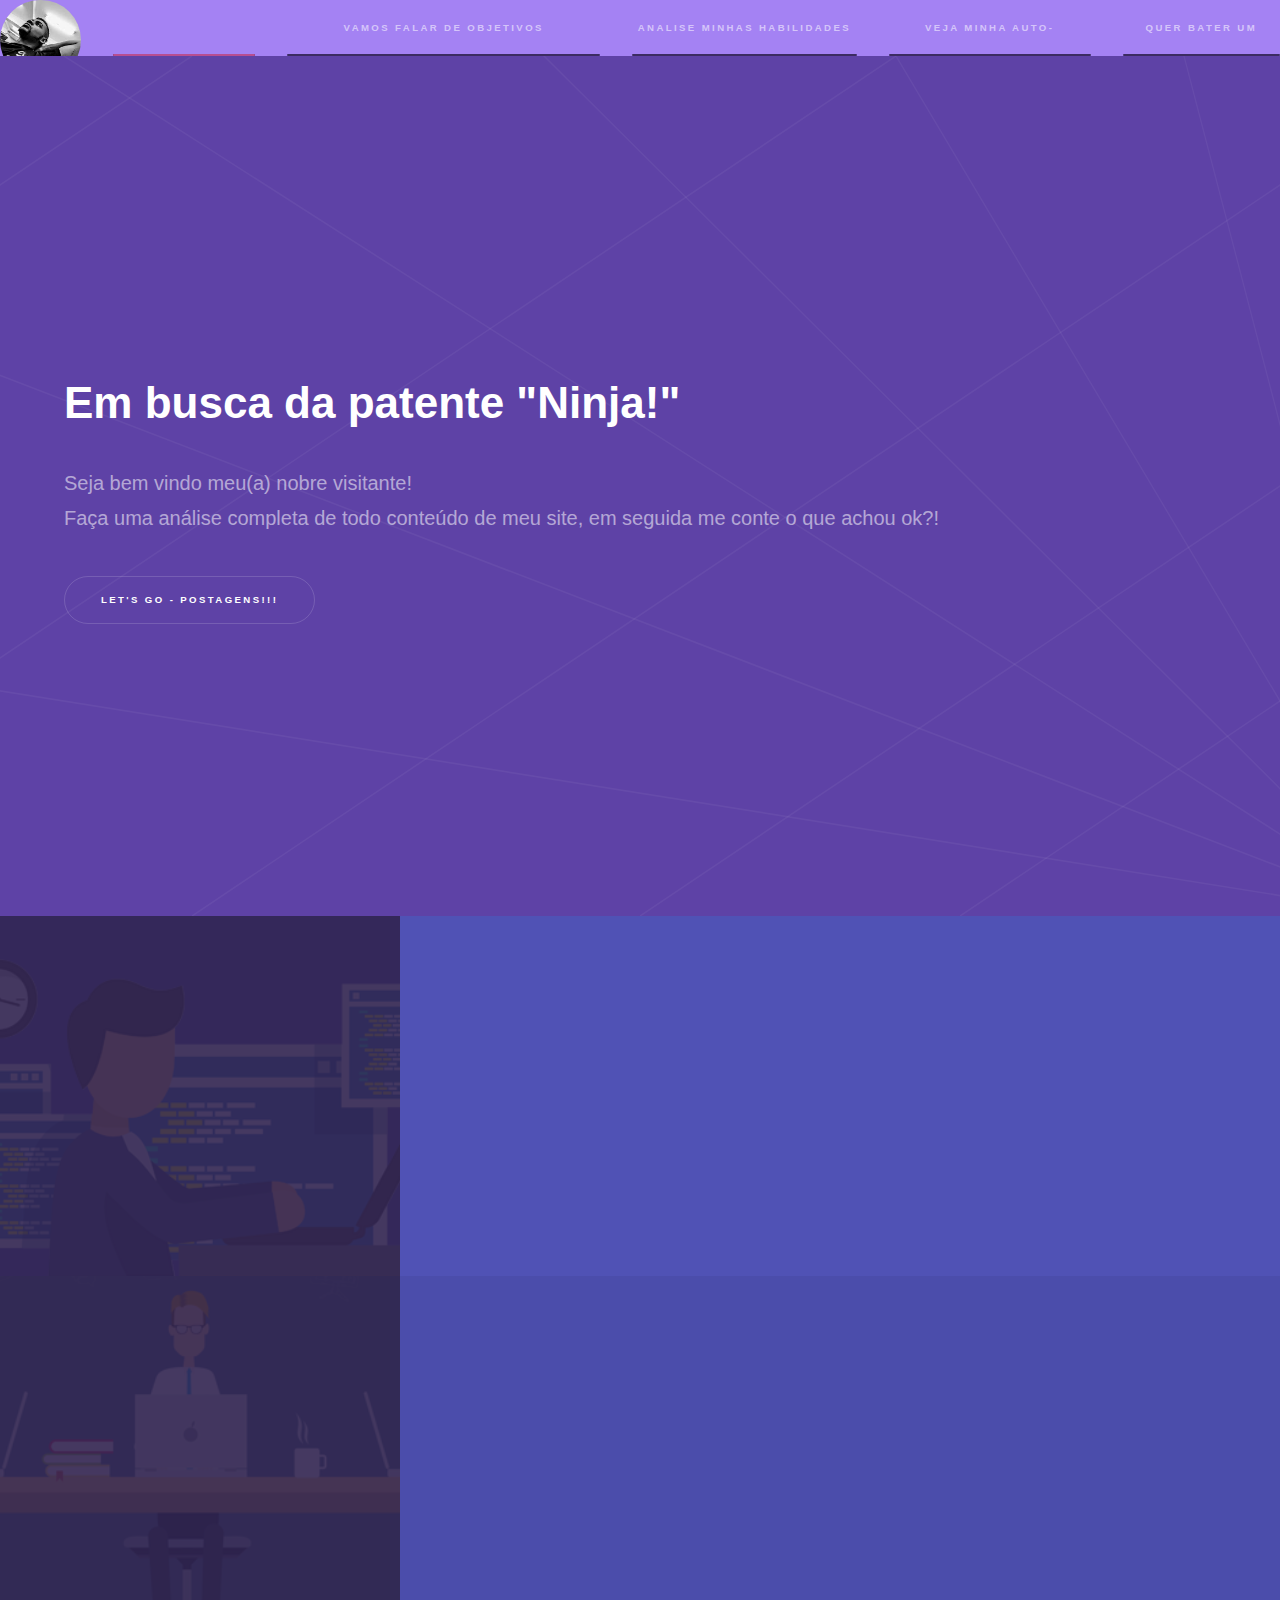
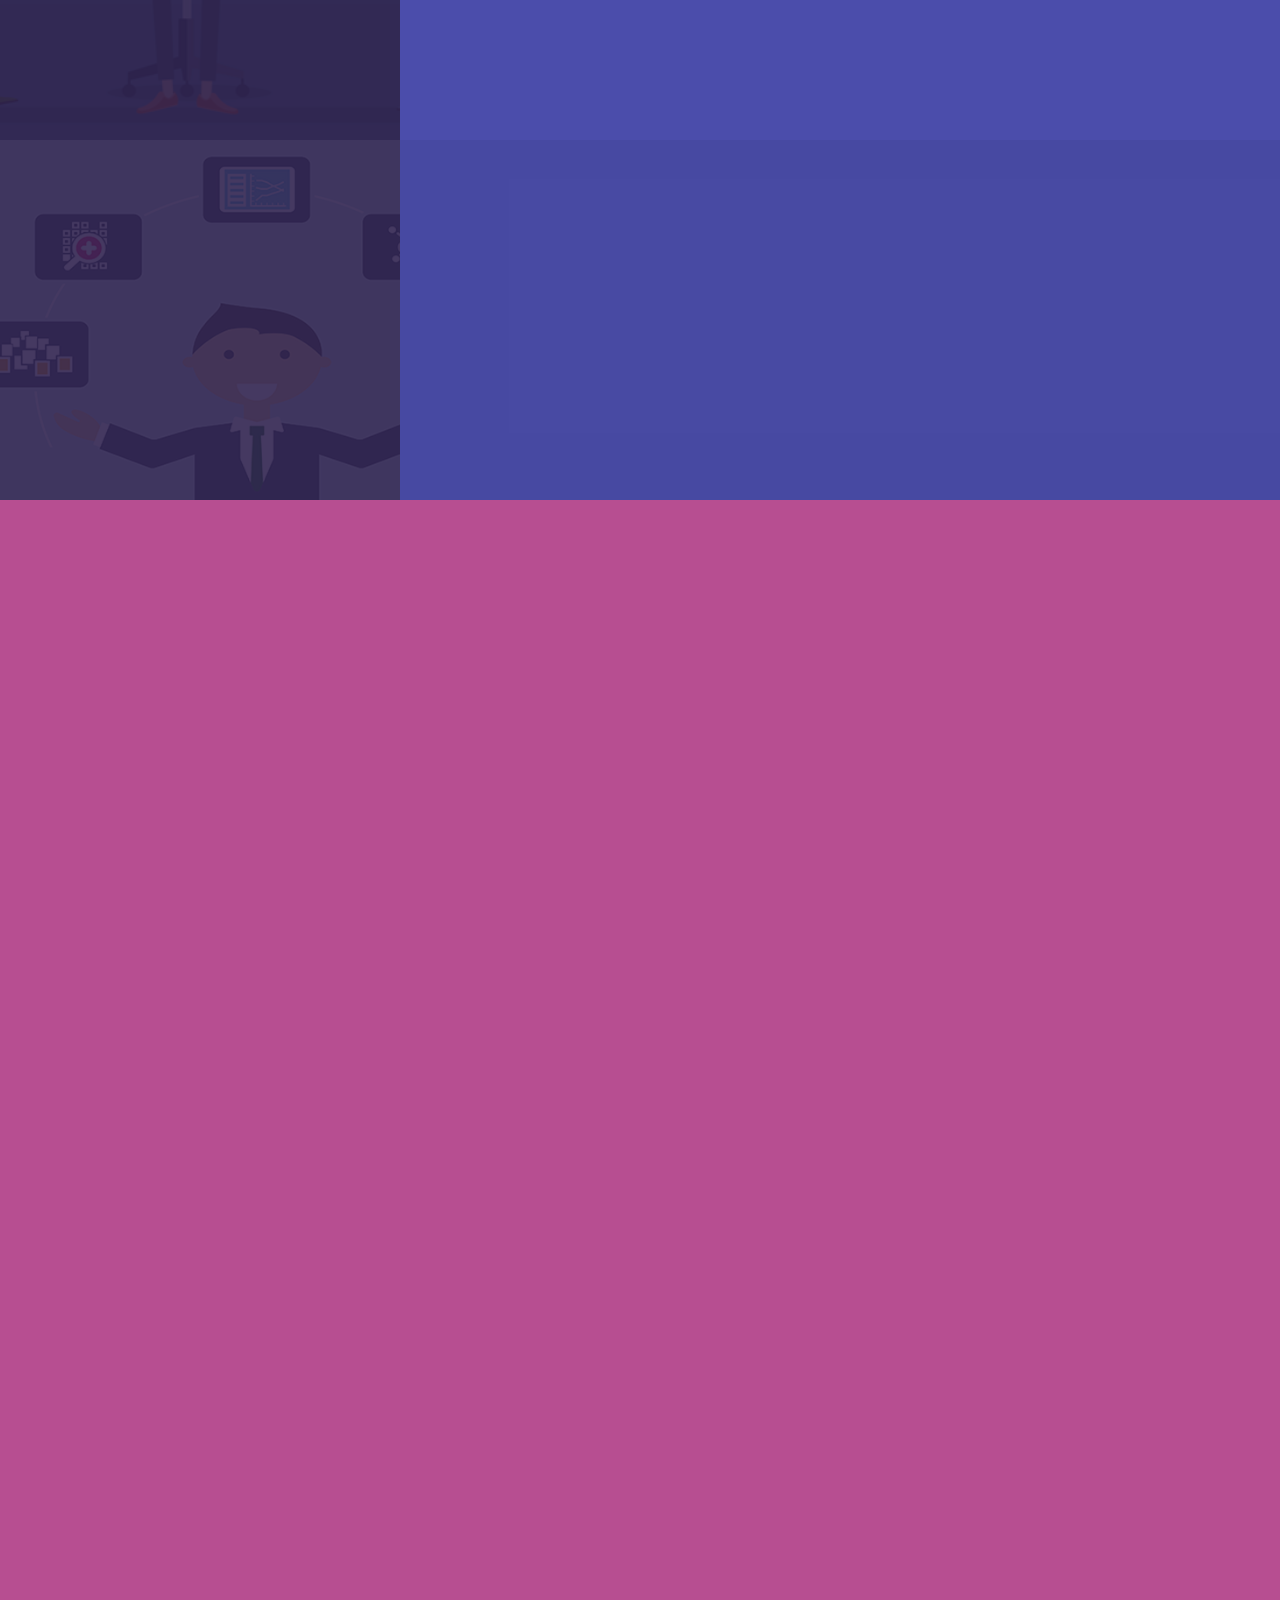
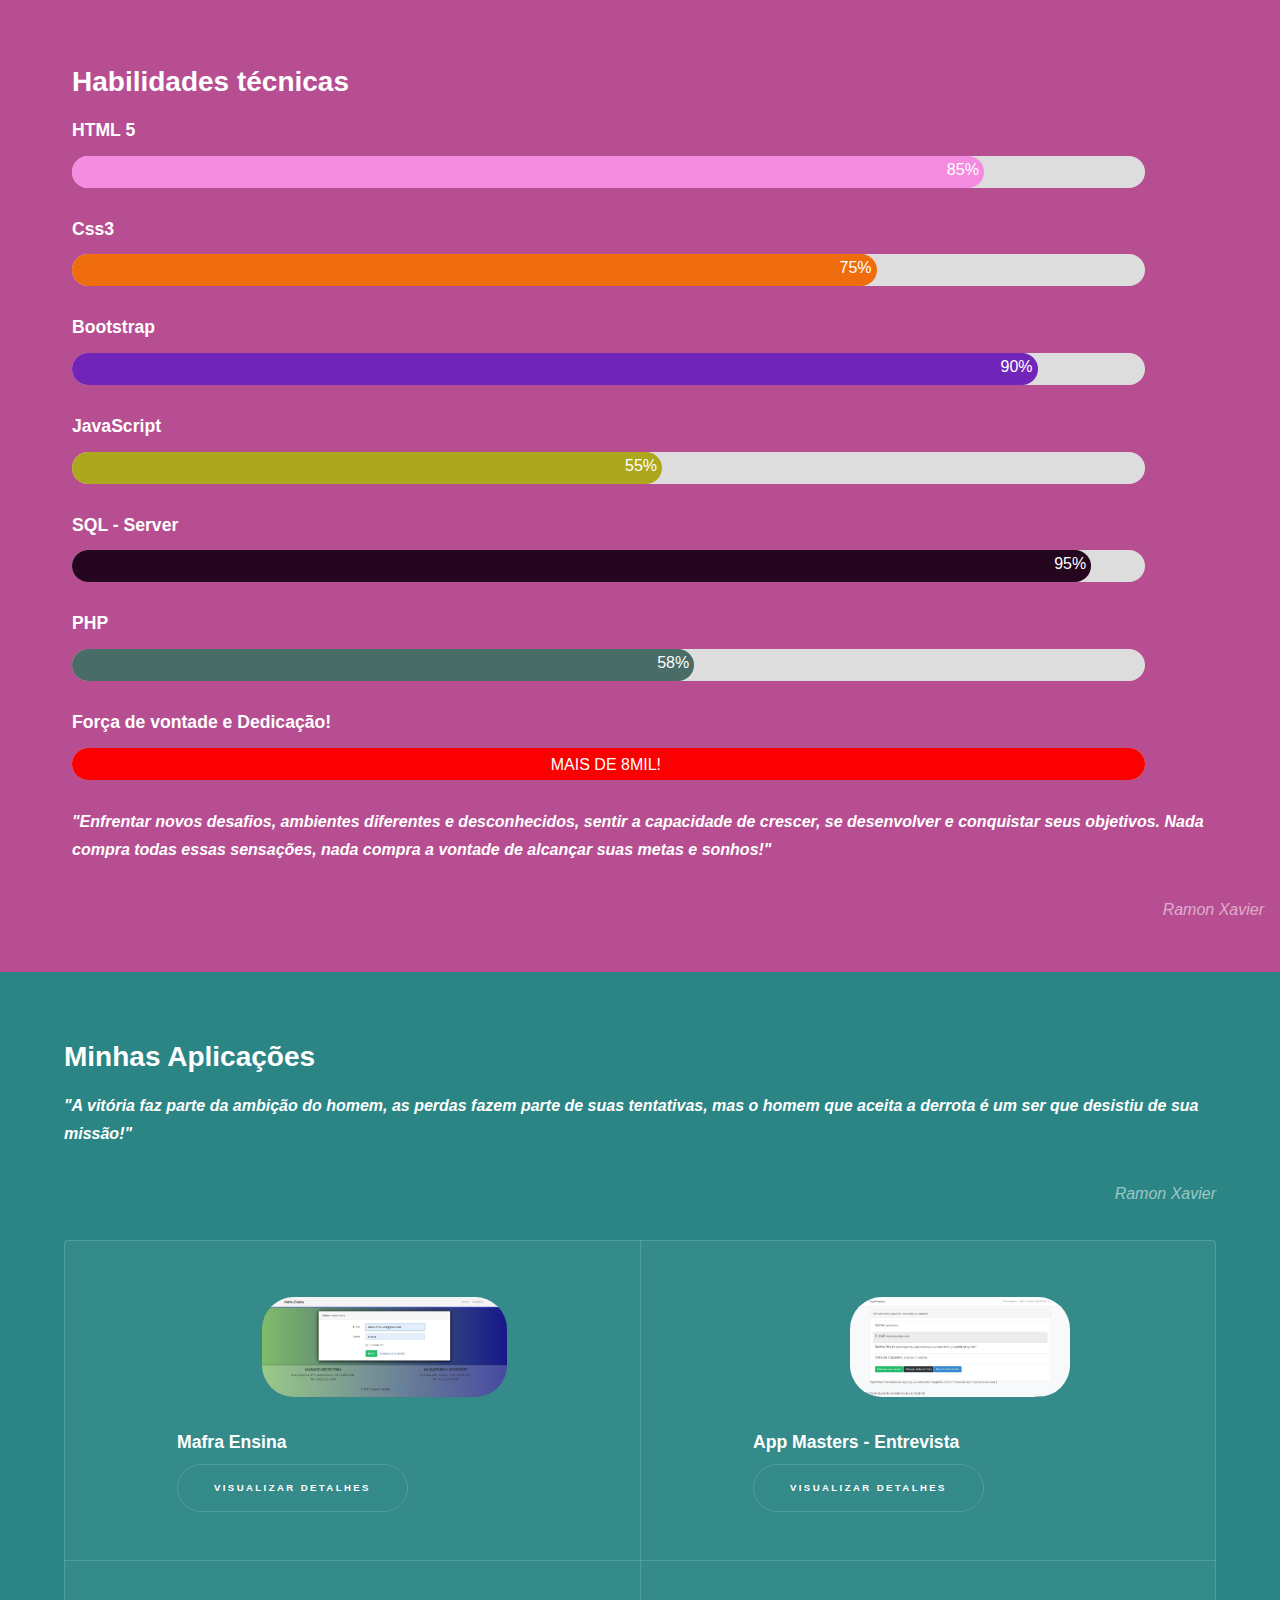
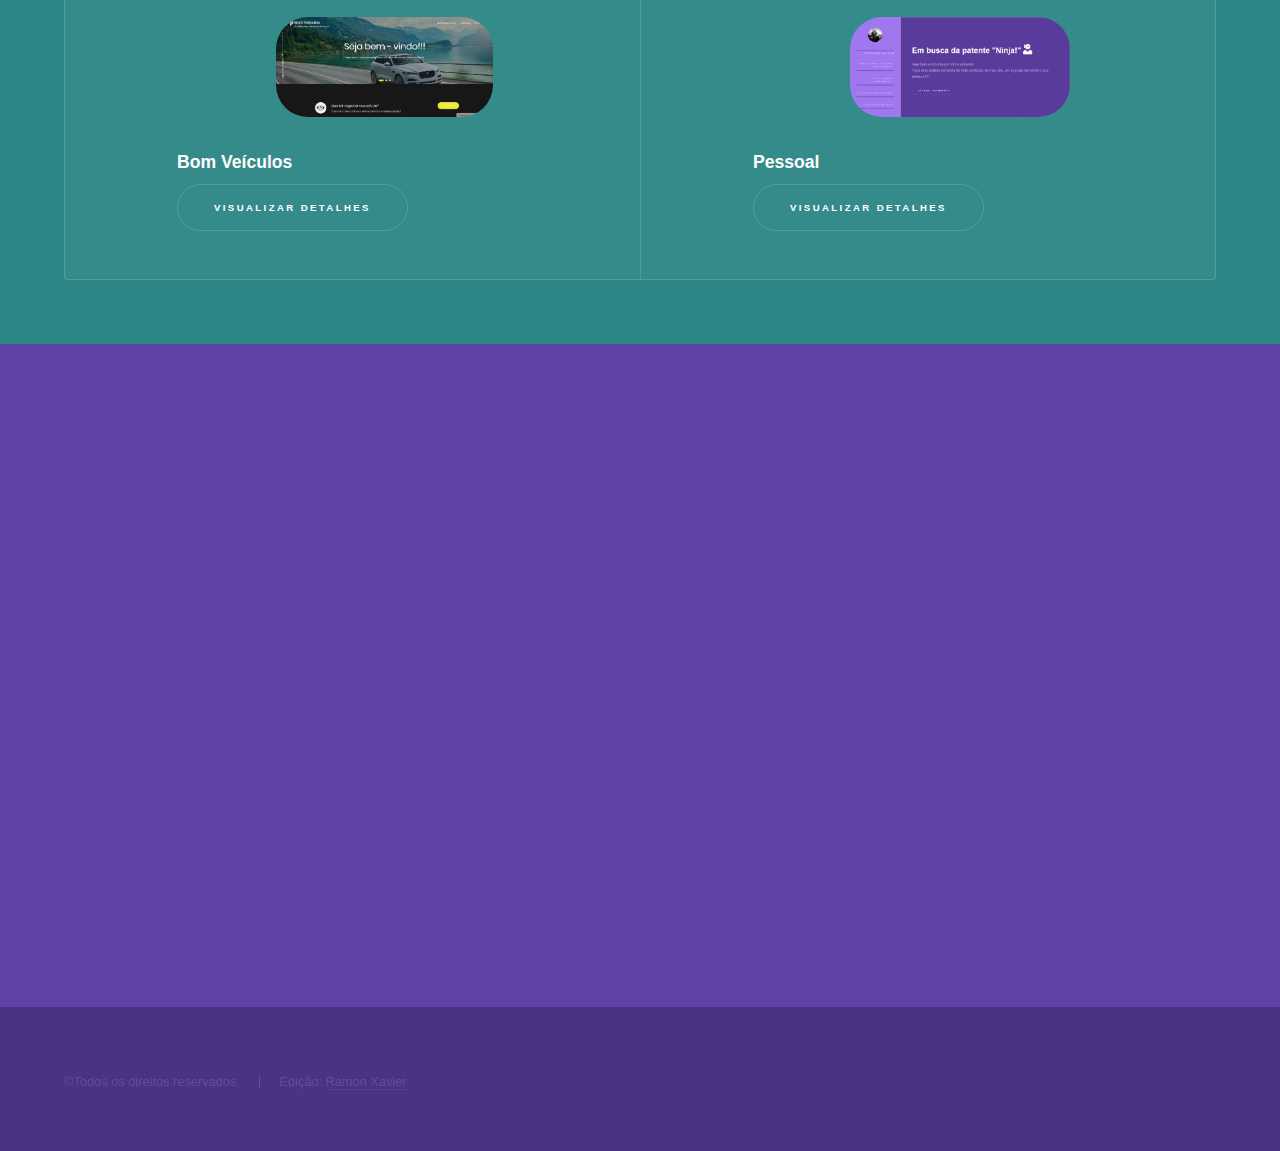
==== commit 7ea72ed1: "Alteração em nome do primeiro menu / que legal você aqui!" ====
--- a/index.html
+++ b/index.html
@@ -1,9 +1,5 @@
 <!DOCTYPE HTML>
-<!--
-	Hyperspace by HTML5 UP
-	html5up.net | @ajlkn
-	Free for personal and commercial use under the CCA 3.0 license (html5up.net/license)
--->
+
 <html>
 	<head>
 		<title>Ramon :)</title>
@@ -24,7 +20,7 @@
 					<nav>
 						<ul>
 							<li><img  class="ramon_foto" src="images/1.jpg"></li>
-							<li><a href="#intro"></a>Ei! Que legal você aqui!</li>
+							<li><a href="#intro"></a>Que legal você aqui!</li>
 							<li><a href="#one">Vamos falar de Objetivos profissionais?</a></li>
 							<li><a href="#two">Analise minhas habilidades :)</a></li>
 							<li><a href="#skill_bar">Veja minha auto-avaliação</a></li>
@@ -102,7 +98,7 @@
 										<img src="images/delage.png" class="ramon_foto">
 									</p>
 									<h3>Delage Sistemas</h3>
-									<p>Possuo habilidade em Banco de dados SQL, onde fui suporte Segundo nível na empresa Delage Sistemas em juiz de fora. Obtive em várias situações habilidade para manter a calma e analisar a melhor solução para um determinado problema.						
+									<p>Possuo habilidade em Banco de dados SQL, onde fui suporte Segundo nível na empresa Delage Sistemas em juiz de fora. Obtive, em várias situações, habilidade para manter a calma e analisar a melhor solução para um determinado problema.						
 									</p>
 								</section>
 								<section>
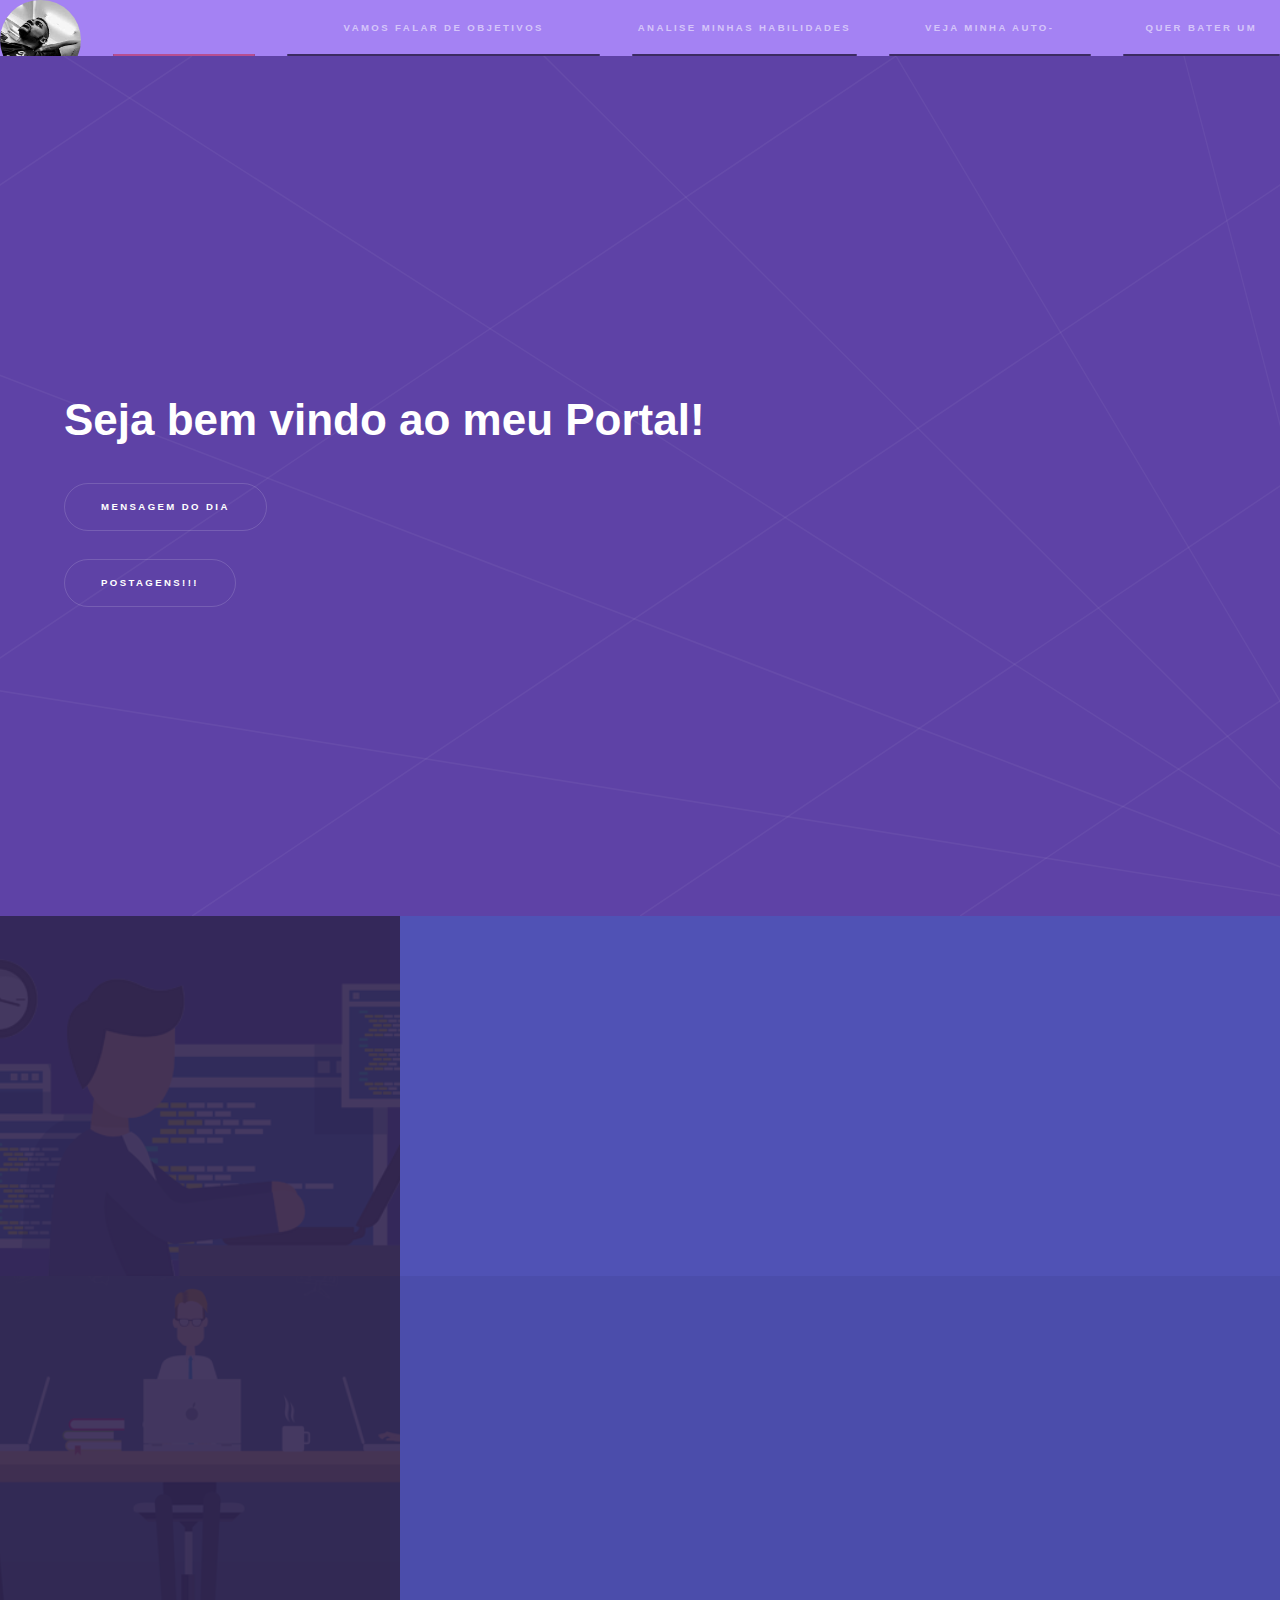
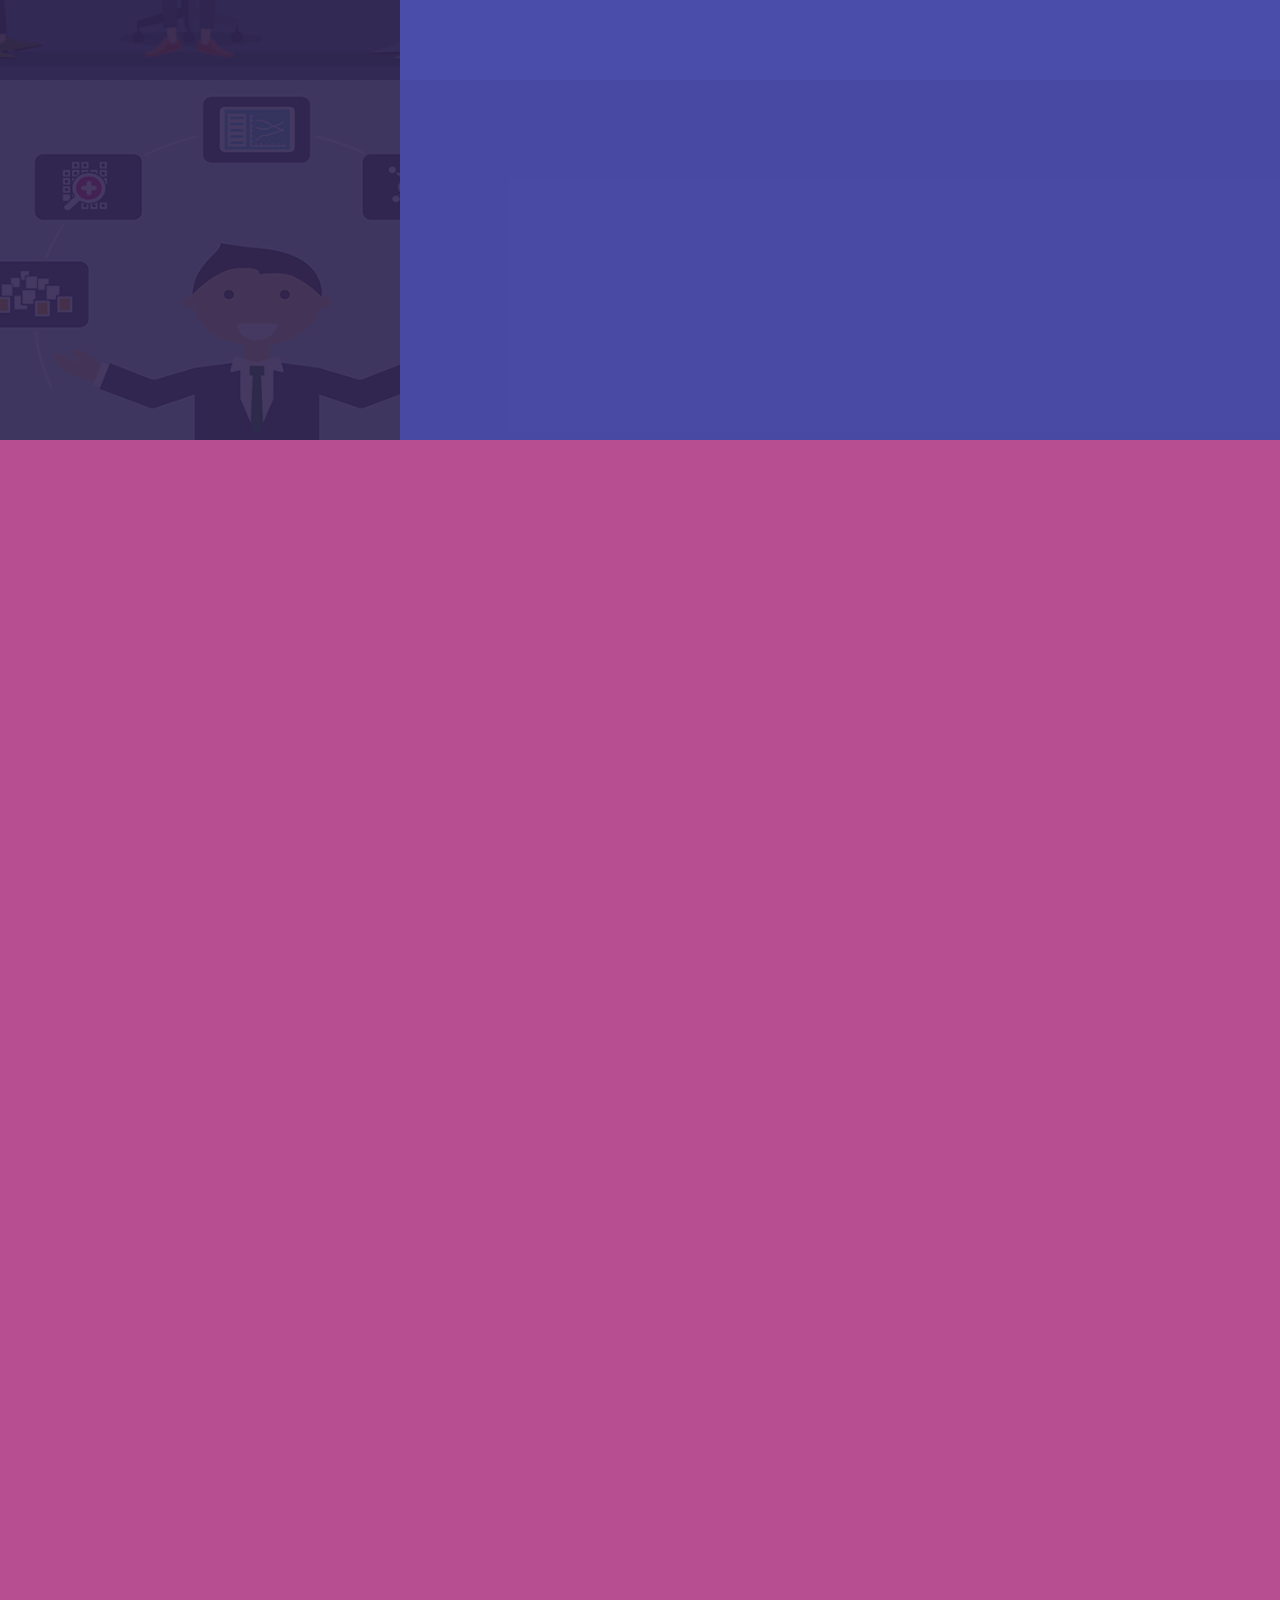
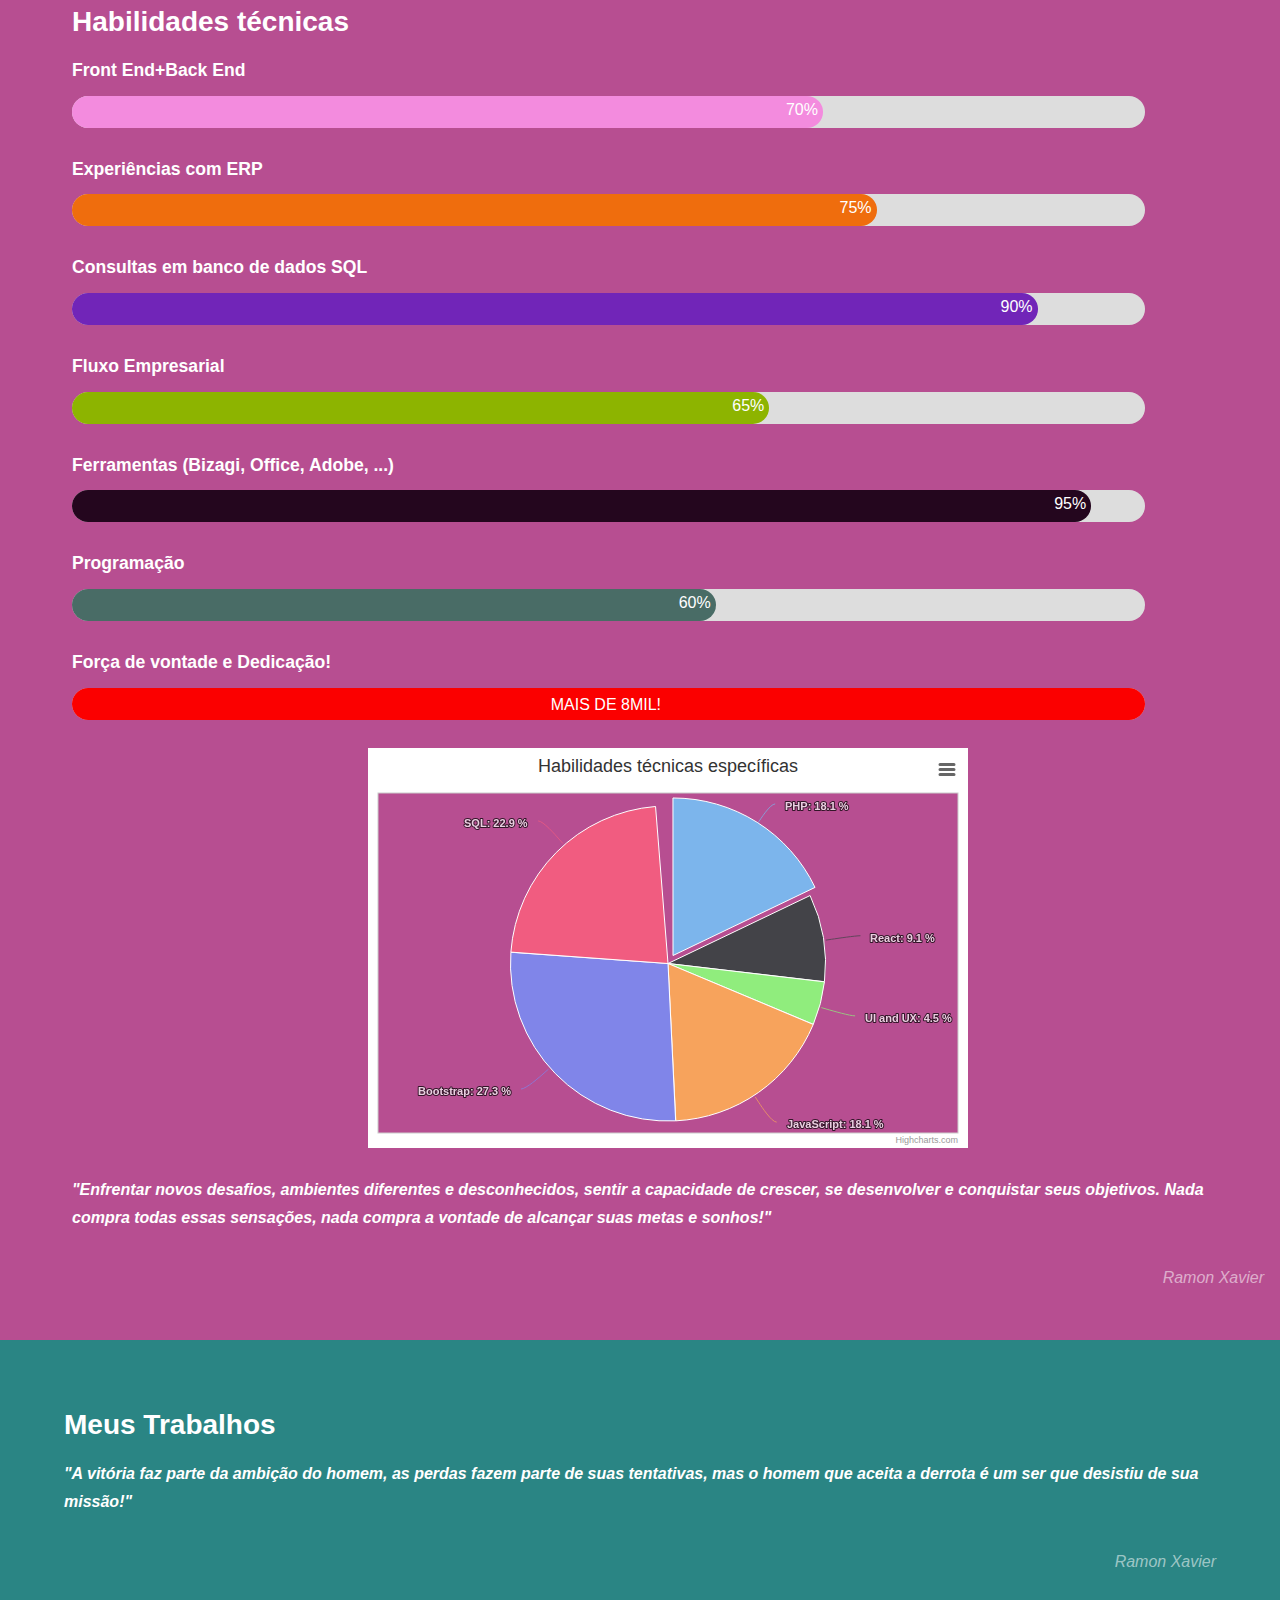
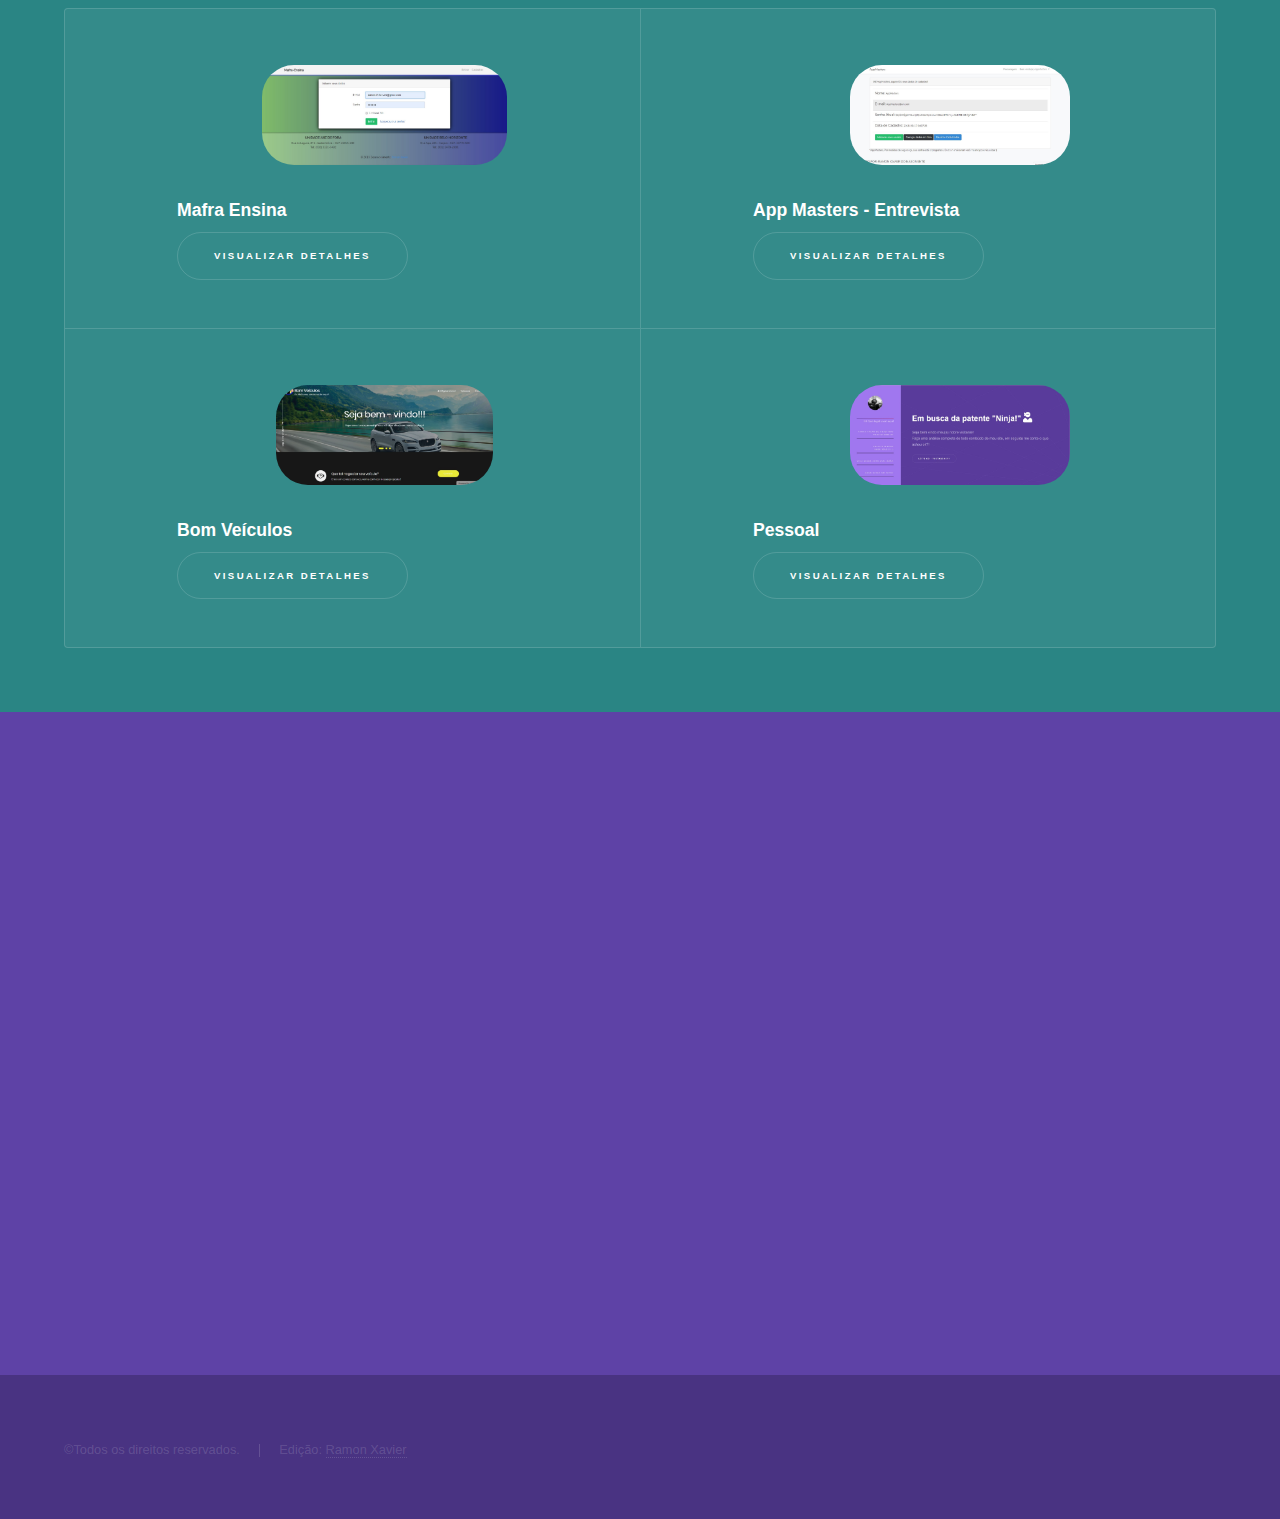
==== commit 01ee1627: "Criado gráfico / criado frases diarias / alterado barra de habilidade" ====
--- a/index.html
+++ b/index.html
@@ -9,8 +9,10 @@
 		<noscript><link rel="stylesheet" href="assets/css/noscript.css" /></noscript>
 		<link rel="stylesheet" href="https://use.fontawesome.com/releases/v5.8.1/css/all.css" integrity="sha384-50oBUHEmvpQ+1lW4y57PTFmhCaXp0ML5d60M1M7uH2+nqUivzIebhndOJK28anvf" crossorigin="anonymous">
 		<link rel="stylesheet" type="text/css" href="assets/css/style.css">
-
-
+		<script src="assets/code/highcharts.js"></script>
+		<script src="assets/code/modules/exporting.js"></script>
+		<script src="assets/code/modules/export-data.js"></script>
+		<script src="assets/js/grafics.js"></script>
 	</head>
 	<body class="is-preload">
 
@@ -36,11 +38,11 @@
 				<!-- Intro -->
 					<section id="intro" class="wrapper style1 fullscreen fade-up">
 						<div class="inner">
-							<h1>Em busca da patente "Ninja!" <span style="font-size: 4rem;"><i class="fas fa-user-ninja"></i></span></h1>
-							<p>Seja bem vindo meu(a) nobre visitante!<br />
-							Faça uma análise completa de todo conteúdo de meu site, em seguida me conte o que achou ok?!</p>
+							<h1>Seja bem vindo ao meu Portal! <span style="font-size: 4rem;"><i class="fas fa-user-ninja"></i></span></h1>
+							<button>Mensagem do dia</button><br><br>
+							<p style="display: none;" id="msg"></p>
 							<ul class="actions">
-								<li><a href="#one" class="button scrolly">Let's Go - Postagens!!!</a></li>
+								<li><a href="#one" class="button scrolly">Postagens!!!</a></li>
 							</ul>
 						</div>
 					</section>
@@ -51,10 +53,10 @@
 							<a href="#" class="image"><img src="images/developer.png" alt="" data-position="center center" /></a>
 							<div class="content">
 								<div class="inner">
-									<h2>(Em breve) Saber ler, saber escrever! Um desafio.</h2>
+									<h2>(Em breve) Saber ler e escrever!</h2>
 									<p>Você consegue ler o código de um companheiro(a) de trabalho? Se a resposta é não, você faz parte da porcentagem da grande maioria dos desenvolvedores em aprendizagem.</p>
 									<ul class="actions">
-										<li><a href="#" class="button">Leitura jedi</a></li>
+										<li><a href="#" class="button">Ler Mais</a></li>
 									</ul>
 								</div>
 							</div>
@@ -63,11 +65,10 @@
 							<a href="#" class="image"><img src="images/analistas.png" alt="" data-position="top center" /></a>
 							<div class="content">
 								<div class="inner">
-									<h2>(Em breve) É ruim trabalhar em uma empresa de T.i ou pior trabalhar em uma empresa que não é de T.i?</h2>
-									<p>Ô Louco!! Mas desse modo só tem lugar ruim para se trabalhar!</p>
+									<h2>(Em breve) É ruim trabalhar em uma empresa de T.i? ou é pior trabalhar em uma empresa que não é de T.i?</h2>
 									<p>Mude o ponto de vista sobre seu emprego clicando neste post e entendendo alguns aspectos que podem te revigorar! </p>
 									<ul class="actions">
-										<li><a href="#" class="button">Leitura Ninja</a></li>
+										<li><a href="#" class="button">Ler Mais</a></li>
 									</ul>
 								</div>
 							</div>
@@ -77,9 +78,9 @@
 							<div class="content">
 								<div class="inner">
 									<h2>(Em breve) Não gosto de programar, e agora?</h2>
-									<p>Você não gosta de programar, mas ama a área de infromática? Ah, não se desespere, leia este post e não sofra um infarte :)</p>
+									<p>Você não gosta de programar, mas ama a área de infromática? Ah, não se desespere, leia este post e conheça oportunidades :)</p>
 									<ul class="actions">
-										<li><a href="#" class="button">Leitura Samurai</a></li>
+										<li><a href="#" class="button">Ler Mais</a></li>
 									</ul>
 								</div>
 							</div>
@@ -134,41 +135,42 @@
 					</section>
 					<section id="skill_bar" class="wrapper style3 fade-up skill_bars skill_bar">
 						<h2>Habilidades técnicas</h2>
-						<label for="html_skill_bar">HTML 5</label>
-						<div align="left" class="container_bar container_skill_bar">
-						  <div align="right" class="skills html_skill_bar">85%</div>
+						<label for="html_skill_bar">Front End+Back End</label>
+						<div align="left" class="container_bar container_skill_bar">
+						  <div align="right" class="skills html_skill_bar">70%</div>
 						</div><br>
-						<label for="html_skill_bar">Css3</label>
-						<div align="left" class="container_bar container_skill_bar">
-						  <div align="right" class="skills css_skill_bar">75%</div>
+						<label for="erp_skill_bar">Experiências com ERP</label>
+						<div align="left" class="container_bar container_skill_bar">
+						  <div align="right" class="skills erp_skill_bar">75%</div>
 						</div><br>
-						<label for="html_skill_bar">Bootstrap</label>
-						<div align="left" class="container_bar container_skill_bar">
-						  <div align="right" class="skills boots_skill_bar">90%</div>
+						<label for="sql_skill_bar">Consultas em banco de dados SQL</label>
+						<div align="left" class="container_bar container_skill_bar">
+						  <div align="right" class="skills sql_skill_bar">90%</div>
 						</div><br>	
-						<label for="html_skill_bar">JavaScript</label>
-						<div align="left" class="container_bar container_skill_bar">
-						  <div align="right" class="skills js_skill_bar">55%</div>
+						<label for="fluxo_skill_bar">Fluxo Empresarial</label>
+						<div align="left" class="container_bar container_skill_bar">
+						  <div align="right" class="skills fluxo_skill_bar">65%</div>
 						</div><br>	
-						<label for="html_skill_bar">SQL - Server</label>
-						<div align="left" class="container_bar container_skill_bar">
-						  <div align="right" class="skills sql_skill_bar">95%</div>
+						<label for="ferr_skill_bar">Ferramentas (Bizagi, Office, Adobe, ...)</label>
+						<div align="left" class="container_bar container_skill_bar">
+						  <div align="right" class="skills ferr_skill_bar">95%</div>
 						</div><br>	
-						<label for="html_skill_bar">PHP</label>
-						<div align="left" class="container_bar container_skill_bar">
-						  <div align="right" class="skills php_skill_bar">58%</div>
+						<label for="pro_skill_bar">Programação</label>
+						<div align="left" class="container_bar container_skill_bar">
+						  <div align="right" class="skills pro_skill_bar">60%</div>
 						</div><br>	
 						<label for="html_skill_bar">Força de vontade e Dedicação!</label>
 						<div align="left" class="container_bar container_skill_bar">
 						  <div align="center" class="skills dedicacao_skill_bar">MAIS DE 8MIL!</div>
 						</div><br>
-						<p><b><i>"Enfrentar novos desafios, ambientes diferentes e desconhecidos, sentir a capacidade de crescer, se desenvolver e conquistar seus objetivos. Nada compra todas essas sensações, nada compra a vontade de alcançar suas metas e sonhos!"</i></b><br>	
+						<div id="container" style="min-width: 310px; height: 400px; max-width: 600px; margin: 0 auto"></div> 
+						<p><b><i><br> "Enfrentar novos desafios, ambientes diferentes e desconhecidos, sentir a capacidade de crescer, se desenvolver e conquistar seus objetivos. Nada compra todas essas sensações, nada compra a vontade de alcançar suas metas e sonhos!"</i></b><br>	
 						<p align="right"><i>Ramon Xavier</i></p>
 					</section>	
 
 					<section id="two" class="wrapper style meus_proj fade-down">
 						<div class="inner">
-							<h2>Minhas Aplicações</h2>
+							<h2>Meus Trabalhos</h2>
 							<b><i>"A vitória faz parte da ambição do homem, as perdas fazem parte de suas tentativas, mas o homem que aceita a derrota é um ser que desistiu de sua missão!"</i></b></p>
 							<p align="right"><i>Ramon Xavier</i></p>
 							<div class="features">
@@ -272,11 +274,77 @@
 				<div class="inner">
 					<ul class="menu">
 						<li>&copy;Todos os direitos reservados.</li><li>Edição: <a href="https://www.linkedin.com/in/ramonxavier">Ramon Xavier</a></li><!--<li>Criado por:<a href="https://html5up.net/"> Html5 UP - Cheque mais aqui!</a></li>-->
+						<br><p id="msg"></p>
 					</ul>
 				</div>
 			</footer>
 
+		<!--GRÁFICO DE PIZZA ESTUDOS FREQUENTES -->
+		<script>
+			Highcharts.chart("container", {
+				chart: {
+				  plotBackgroundColor: '#b74e91',
+				  plotBorderWidth: -10,
+				  type: "pie"
+				},
+				title: {
+					text: "Habilidades técnicas específicas"
+				},
+				tooltip: {
+				  pointFormat: "{series.name}: <b>{point.percentage:.1f}%</b>",
+				  borderColor: "red",
+				},
+				plotOptions: {
+				  pie: {
+					allowPointSelect: true,
+					cursor: "pointer",
+					dataLabels: {
+					  enabled: true,
+					  format: "<b>{point.name}</b>: {point.percentage:.1f} %",
+					  style: {
+						color: "white",
+					  }
+					}
+				  }
+				},
+				series: [
+				  {
+					name: "Tecnologias:",
+					colorByPoint: true,
+					data: [
+					  {
+						name: "PHP",
+						y: 40.00,
+						sliced: true,
+						selected: true
+					  },
+					  {
+						name: "React",
+						y: 20.00
+					  },
+					  {
+						name: "UI and UX",
+						y: 10.00
+					  },
+					  {
+						name: "JavaScript",
+						y: 40.00
+					  },
+					  {
+						name: "Bootstrap",
+						y: 60.14
+					  },
+					  {
+						name: "SQL",
+						y: 50.52
+					  },
+					]
+				  }
+				]
+				});
+			</script> 
 		<!-- Scripts -->
+			<script src="https://ajax.googleapis.com/ajax/libs/jquery/3.4.0/jquery.min.js"></script>
 			<script src="assets/js/jquery.min.js"></script>
 			<script src="assets/js/jquery.scrollex.min.js"></script>
 			<script src="assets/js/jquery.scrolly.min.js"></script>
@@ -284,6 +352,7 @@
 			<script src="assets/js/breakpoints.min.js"></script>
 			<script src="assets/js/util.js"></script>
 			<script src="assets/js/main.js"></script>
+			<script src="js/frasesDiarias.js"></script>
 
 	</body>
 </html>--- a/assets/css/main.css
+++ b/assets/css/main.css
@@ -6,3895 +6,3952 @@
 	Free for personal and commercial use under the CCA 3.0 license (html5up.net/license)
 */
 
-html, body, div, span, applet, object,
-iframe, h1, h2, h3, h4, h5, h6, p, blockquote,
-pre, a, abbr, acronym, address, big, cite,
-code, del, dfn, em, img, ins, kbd, q, s, samp,
-small, strike, strong, sub, sup, tt, var, b,
-u, i, center, dl, dt, dd, ol, ul, li, fieldset,
-form, label, legend, table, caption, tbody,
-tfoot, thead, tr, th, td, article, aside,
-canvas, details, embed, figure, figcaption,
-footer, header, hgroup, menu, nav, output, ruby,
-section, summary, time, mark, audio, video {
-	margin: 0;
-	padding: 0;
-	border: 0;
-	font-size: 100%;
-	font: inherit;
-	vertical-align: baseline;}
-
-article, aside, details, figcaption, figure,
-footer, header, hgroup, menu, nav, section {
-	display: block;}
+html,
+body,
+div,
+span,
+applet,
+object,
+iframe,
+h1,
+h2,
+h3,
+h4,
+h5,
+h6,
+p,
+blockquote,
+pre,
+a,
+abbr,
+acronym,
+address,
+big,
+cite,
+code,
+del,
+dfn,
+em,
+img,
+ins,
+kbd,
+q,
+s,
+samp,
+small,
+strike,
+strong,
+sub,
+sup,
+tt,
+var,
+b,
+u,
+i,
+center,
+dl,
+dt,
+dd,
+ol,
+ul,
+li,
+fieldset,
+form,
+label,
+legend,
+table,
+caption,
+tbody,
+tfoot,
+thead,
+tr,
+th,
+td,
+article,
+aside,
+canvas,
+details,
+embed,
+figure,
+figcaption,
+footer,
+header,
+hgroup,
+menu,
+nav,
+output,
+ruby,
+section,
+summary,
+time,
+mark,
+audio,
+video {
+  margin: 0;
+  padding: 0;
+  border: 0;
+  font-size: 100%;
+  font: inherit;
+  vertical-align: baseline;
+}
+
+article,
+aside,
+details,
+figcaption,
+figure,
+footer,
+header,
+hgroup,
+menu,
+nav,
+section {
+  display: block;
+}
 
 body {
-	line-height: 1;
-}
-
-ol, ul {
-	list-style: none;
-}
-
-blockquote, q {
-	quotes: none;
-}
-
-	blockquote:before, blockquote:after, q:before, q:after {
-		content: '';
-		content: none;
-	}
+  line-height: 1;
+}
+
+ol,
+ul {
+  list-style: none;
+}
+
+blockquote,
+q {
+  quotes: none;
+}
+
+blockquote:before,
+blockquote:after,
+q:before,
+q:after {
+  content: "";
+  content: none;
+}
 
 table {
-	border-collapse: collapse;
-	border-spacing: 0;
+  border-collapse: collapse;
+  border-spacing: 0;
 }
 
 body {
-	-webkit-text-size-adjust: none;
+  -webkit-text-size-adjust: none;
 }
 
 mark {
-	background-color: transparent;
-	color: inherit;
+  background-color: transparent;
+  color: inherit;
 }
 
 input::-moz-focus-inner {
-	border: 0;
-	padding: 0;
-}
-
-input, select, textarea {
-	-moz-appearance: none;
-	-webkit-appearance: none;
-	-ms-appearance: none;
-	appearance: none;
+  border: 0;
+  padding: 0;
+}
+
+input,
+select,
+textarea {
+  -moz-appearance: none;
+  -webkit-appearance: none;
+  -ms-appearance: none;
+  appearance: none;
 }
 
 /* Basic */
 
-	@-ms-viewport {
-		width: device-width;
-	}
-
-	body {
-		-ms-overflow-style: scrollbar;
-	}
-
-	@media screen and (max-width: 480px) {
-
-		html, body {
-			min-width: 320px;
-		}
-
-	}
-
-	html {
-		box-sizing: border-box;
-	}
-
-	*, *:before, *:after {
-		box-sizing: inherit;
-	}
-
-	body {
-		background: #312450;
-	}
-
-		body.is-preload *, body.is-preload *:before, body.is-preload *:after {
-			-moz-animation: none !important;
-			-webkit-animation: none !important;
-			-ms-animation: none !important;
-			animation: none !important;
-			-moz-transition: none !important;
-			-webkit-transition: none !important;
-			-ms-transition: none !important;
-			transition: none !important;
-		}
+@-ms-viewport {
+  width: device-width;
+}
+
+body {
+  -ms-overflow-style: scrollbar;
+}
+
+@media screen and (max-width: 480px) {
+  html,
+  body {
+    min-width: 320px;
+  }
+}
+
+html {
+  box-sizing: border-box;
+}
+
+*,
+*:before,
+*:after {
+  box-sizing: inherit;
+}
+
+body {
+  background: #312450;
+}
+
+body.is-preload *,
+body.is-preload *:before,
+body.is-preload *:after {
+  -moz-animation: none !important;
+  -webkit-animation: none !important;
+  -ms-animation: none !important;
+  animation: none !important;
+  -moz-transition: none !important;
+  -webkit-transition: none !important;
+  -ms-transition: none !important;
+  transition: none !important;
+}
 
 /* Type */
 
-	body, input, select, textarea {
-		color: rgba(255, 255, 255, 0.55);
-		font-family: Arial, Helvetica, sans-serif;
-		font-size: 16.5pt;
-		font-weight: normal;
-		line-height: 1.75;
-	}
-
-		@media screen and (max-width: 1680px) {
-
-			body, input, select, textarea {
-				font-size: 13pt;
-			}
-
-		}
-
-		@media screen and (max-width: 1280px) {
-
-			body, input, select, textarea {
-				font-size: 12pt;
-			}
-
-		}
-
-		@media screen and (max-width: 360px) {
-
-			body, input, select, textarea {
-				font-size: 11pt;
-			}
-
-		}
-
-	a {
-		-moz-transition: color 0.2s ease, border-bottom-color 0.2s ease;
-		-webkit-transition: color 0.2s ease, border-bottom-color 0.2s ease;
-		-ms-transition: color 0.2s ease, border-bottom-color 0.2s ease;
-		transition: color 0.2s ease, border-bottom-color 0.2s ease;
-		border-bottom: dotted 1px rgba(255, 255, 255, 0.35);
-		color: inherit;
-		text-decoration: none;
-	}
-
-		a:hover {
-			border-bottom-color: transparent;
-			color: #ffffff;
-		}
-
-	strong, b {
-		color: #ffffff;
-		font-weight: bold;
-	}
-
-	em, i {
-		font-style: italic;
-	}
-
-	p {
-		margin: 0 0 2em 0;
-	}
-
-	h1, h2, h3, h4, h5, h6 {
-		color: #ffffff;
-		font-weight: bold;
-		line-height: 1.5;
-		margin: 0 0 0.5em 0;
-	}
-
-		h1 a, h2 a, h3 a, h4 a, h5 a, h6 a {
-			color: inherit;
-			text-decoration: none;
-		}
-
-	h1 {
-		font-size: 2.75em;
-	}
-
-		h1.major {
-			margin: 0 0 1.3em 0;
-			position: relative;
-			padding-bottom: 0.35em;
-		}
-
-			h1.major:after {
-				background-image: -moz-linear-gradient(to right, #5e42a6, #b74e91);
-				background-image: -webkit-linear-gradient(to right, #5e42a6, #b74e91);
-				background-image: -ms-linear-gradient(to right, #5e42a6, #b74e91);
-				background-image: linear-gradient(to right, #5e42a6, #b74e91);
-				-moz-transition: max-width 0.2s ease;
-				-webkit-transition: max-width 0.2s ease;
-				-ms-transition: max-width 0.2s ease;
-				transition: max-width 0.2s ease;
-				border-radius: 0.2em;
-				bottom: 0;
-				content: '';
-				height: 0.05em;
-				position: absolute;
-				right: 0;
-				width: 100%;
-			}
-
-	h2 {
-		font-size: 1.75em;
-	}
-
-	h3 {
-		font-size: 1.1em;
-	}
-
-	h4 {
-		font-size: 1em;
-	}
-
-	h5 {
-		font-size: 0.8em;
-	}
-
-	h6 {
-		font-size: 0.6em;
-	}
-
-	@media screen and (max-width: 736px) {
-
-		h1 {
-			font-size: 2em;
-		}
-
-		h2 {
-			font-size: 1.25em;
-		}
-
-		h3 {
-			font-size: 1em;
-		}
-
-		h4 {
-			font-size: 0.8em;
-		}
-
-		h5 {
-			font-size: 0.6em;
-		}
-
-		h6 {
-			font-size: 0.6em;
-		}
-
-	}
-
-	sub {
-		font-size: 0.8em;
-		position: relative;
-		top: 0.5em;
-	}
-
-	sup {
-		font-size: 0.8em;
-		position: relative;
-		top: -0.5em;
-	}
-
-	blockquote {
-		border-left: solid 4px rgba(255, 255, 255, 0.15);
-		font-style: italic;
-		margin: 0 0 2em 0;
-		padding: 0.5em 0 0.5em 2em;
-	}
-
-	code {
-		background: rgba(255, 255, 255, 0.05);
-		border-radius: 0.25em;
-		border: solid 1px rgba(255, 255, 255, 0.15);
-		font-family: "Courier New", monospace;
-		font-size: 0.9em;
-		margin: 0 0.25em;
-		padding: 0.25em 0.65em;
-	}
-
-	pre {
-		-webkit-overflow-scrolling: touch;
-		font-family: "Courier New", monospace;
-		font-size: 0.9em;
-		margin: 0 0 2em 0;
-	}
-
-		pre code {
-			display: block;
-			line-height: 1.75em;
-			padding: 1em 1.5em;
-			overflow-x: auto;
-		}
-
-	hr {
-		border: 0;
-		border-bottom: solid 1px rgba(255, 255, 255, 0.15);
-		margin: 2em 0;
-	}
-
-		hr.major {
-			margin: 3em 0;
-		}
-
-	.align-left {
-		text-align: left;
-	}
-
-	.align-center {
-		text-align: center;
-	}
-
-	.align-right {
-		text-align: right;
-	}
+body,
+input,
+select,
+textarea {
+  color: rgba(255, 255, 255, 0.55);
+  font-family: Arial, Helvetica, sans-serif;
+  font-size: 16.5pt;
+  font-weight: normal;
+  line-height: 1.75;
+}
+
+@media screen and (max-width: 1680px) {
+  body,
+  input,
+  select,
+  textarea {
+    font-size: 13pt;
+  }
+}
+
+@media screen and (max-width: 1280px) {
+  body,
+  input,
+  select,
+  textarea {
+    font-size: 12pt;
+  }
+}
+
+@media screen and (max-width: 360px) {
+  body,
+  input,
+  select,
+  textarea {
+    font-size: 11pt;
+  }
+}
+
+a {
+  -moz-transition: color 0.2s ease, border-bottom-color 0.2s ease;
+  -webkit-transition: color 0.2s ease, border-bottom-color 0.2s ease;
+  -ms-transition: color 0.2s ease, border-bottom-color 0.2s ease;
+  transition: color 0.2s ease, border-bottom-color 0.2s ease;
+  border-bottom: dotted 1px rgba(255, 255, 255, 0.35);
+  color: inherit;
+  text-decoration: none;
+}
+
+a:hover {
+  border-bottom-color: transparent;
+  color: #ffffff;
+}
+
+strong,
+b {
+  color: #ffffff;
+  font-weight: bold;
+}
+
+em,
+i {
+  font-style: italic;
+}
+
+p {
+  margin: 0 0 2em 0;
+}
+
+h1,
+h2,
+h3,
+h4,
+h5,
+h6 {
+  color: #ffffff;
+  font-weight: bold;
+  line-height: 1.5;
+  margin: 0 0 0.5em 0;
+}
+
+h1 a,
+h2 a,
+h3 a,
+h4 a,
+h5 a,
+h6 a {
+  color: inherit;
+  text-decoration: none;
+}
+
+h1 {
+  font-size: 2.75em;
+}
+
+h1.major {
+  margin: 0 0 1.3em 0;
+  position: relative;
+  padding-bottom: 0.35em;
+}
+
+h1.major:after {
+  background-image: -moz-linear-gradient(to right, #5e42a6, #b74e91);
+  background-image: -webkit-linear-gradient(to right, #5e42a6, #b74e91);
+  background-image: -ms-linear-gradient(to right, #5e42a6, #b74e91);
+  background-image: linear-gradient(to right, #5e42a6, #b74e91);
+  -moz-transition: max-width 0.2s ease;
+  -webkit-transition: max-width 0.2s ease;
+  -ms-transition: max-width 0.2s ease;
+  transition: max-width 0.2s ease;
+  border-radius: 0.2em;
+  bottom: 0;
+  content: "";
+  height: 0.05em;
+  position: absolute;
+  right: 0;
+  width: 100%;
+}
+
+h2 {
+  font-size: 1.75em;
+}
+
+h3 {
+  font-size: 1.1em;
+}
+
+h4 {
+  font-size: 1em;
+}
+
+h5 {
+  font-size: 0.8em;
+}
+
+h6 {
+  font-size: 0.6em;
+}
+
+@media screen and (max-width: 736px) {
+  h1 {
+    font-size: 2em;
+  }
+
+  h2 {
+    font-size: 1.25em;
+  }
+
+  h3 {
+    font-size: 1em;
+  }
+
+  h4 {
+    font-size: 0.8em;
+  }
+
+  h5 {
+    font-size: 0.6em;
+  }
+
+  h6 {
+    font-size: 0.6em;
+  }
+}
+
+sub {
+  font-size: 0.8em;
+  position: relative;
+  top: 0.5em;
+}
+
+sup {
+  font-size: 0.8em;
+  position: relative;
+  top: -0.5em;
+}
+
+blockquote {
+  border-left: solid 4px rgba(255, 255, 255, 0.15);
+  font-style: italic;
+  margin: 0 0 2em 0;
+  padding: 0.5em 0 0.5em 2em;
+}
+
+code {
+  background: rgba(255, 255, 255, 0.05);
+  border-radius: 0.25em;
+  border: solid 1px rgba(255, 255, 255, 0.15);
+  font-family: "Courier New", monospace;
+  font-size: 0.9em;
+  margin: 0 0.25em;
+  padding: 0.25em 0.65em;
+}
+
+pre {
+  -webkit-overflow-scrolling: touch;
+  font-family: "Courier New", monospace;
+  font-size: 0.9em;
+  margin: 0 0 2em 0;
+}
+
+pre code {
+  display: block;
+  line-height: 1.75em;
+  padding: 1em 1.5em;
+  overflow-x: auto;
+}
+
+hr {
+  border: 0;
+  border-bottom: solid 1px rgba(255, 255, 255, 0.15);
+  margin: 2em 0;
+}
+
+hr.major {
+  margin: 3em 0;
+}
+
+.align-left {
+  text-align: left;
+}
+
+.align-center {
+  text-align: center;
+}
+
+.align-right {
+  text-align: right;
+}
 
 /* Row */
 
-	.row {
-		display: flex;
-		flex-wrap: wrap;
-		box-sizing: border-box;
-		align-items: stretch;
-	}
-
-		.row > * {
-			box-sizing: border-box;
-		}
-
-		.row.gtr-uniform > * > :last-child {
-			margin-bottom: 0;
-		}
-
-		.row.aln-left {
-			justify-content: flex-start;
-		}
-
-		.row.aln-center {
-			justify-content: center;
-		}
-
-		.row.aln-right {
-			justify-content: flex-end;
-		}
-
-		.row.aln-top {
-			align-items: flex-start;
-		}
-
-		.row.aln-middle {
-			align-items: center;
-		}
-
-		.row.aln-bottom {
-			align-items: flex-end;
-		}
-
-		.row > .imp {
-			order: -1;
-		}
-
-		.row > .col-1 {
-			width: 8.3333333333%;
-		}
-
-		.row > .off-1 {
-			margin-left: 8.3333333333%;
-		}
-
-		.row > .col-2 {
-			width: 16.6666666667%;
-		}
-
-		.row > .off-2 {
-			margin-left: 16.6666666667%;
-		}
-
-		.row > .col-3 {
-			width: 25%;
-		}
-
-		.row > .off-3 {
-			margin-left: 25%;
-		}
-
-		.row > .col-4 {
-			width: 33.3333333333%;
-		}
-
-		.row > .off-4 {
-			margin-left: 33.3333333333%;
-		}
-
-		.row > .col-5 {
-			width: 41.6666666667%;
-		}
-
-		.row > .off-5 {
-			margin-left: 41.6666666667%;
-		}
-
-		.row > .col-6 {
-			width: 50%;
-		}
-
-		.row > .off-6 {
-			margin-left: 50%;
-		}
-
-		.row > .col-7 {
-			width: 58.3333333333%;
-		}
-
-		.row > .off-7 {
-			margin-left: 58.3333333333%;
-		}
-
-		.row > .col-8 {
-			width: 66.6666666667%;
-		}
-
-		.row > .off-8 {
-			margin-left: 66.6666666667%;
-		}
-
-		.row > .col-9 {
-			width: 75%;
-		}
-
-		.row > .off-9 {
-			margin-left: 75%;
-		}
-
-		.row > .col-10 {
-			width: 83.3333333333%;
-		}
-
-		.row > .off-10 {
-			margin-left: 83.3333333333%;
-		}
-
-		.row > .col-11 {
-			width: 91.6666666667%;
-		}
-
-		.row > .off-11 {
-			margin-left: 91.6666666667%;
-		}
-
-		.row > .col-12 {
-			width: 100%;
-		}
-
-		.row > .off-12 {
-			margin-left: 100%;
-		}
-
-		.row.gtr-0 {
-			margin-top: 0;
-			margin-left: 0em;
-		}
-
-			.row.gtr-0 > * {
-				padding: 0 0 0 0em;
-			}
-
-			.row.gtr-0.gtr-uniform {
-				margin-top: 0em;
-			}
-
-				.row.gtr-0.gtr-uniform > * {
-					padding-top: 0em;
-				}
-
-		.row.gtr-25 {
-			margin-top: 0;
-			margin-left: -0.375em;
-		}
-
-			.row.gtr-25 > * {
-				padding: 0 0 0 0.375em;
-			}
-
-			.row.gtr-25.gtr-uniform {
-				margin-top: -0.375em;
-			}
-
-				.row.gtr-25.gtr-uniform > * {
-					padding-top: 0.375em;
-				}
-
-		.row.gtr-50 {
-			margin-top: 0;
-			margin-left: -0.75em;
-		}
-
-			.row.gtr-50 > * {
-				padding: 0 0 0 0.75em;
-			}
-
-			.row.gtr-50.gtr-uniform {
-				margin-top: -0.75em;
-			}
-
-				.row.gtr-50.gtr-uniform > * {
-					padding-top: 0.75em;
-				}
-
-		.row {
-			margin-top: 0;
-			margin-left: -1.5em;
-		}
-
-			.row > * {
-				padding: 0 0 0 1.5em;
-			}
-
-			.row.gtr-uniform {
-				margin-top: -1.5em;
-			}
-
-				.row.gtr-uniform > * {
-					padding-top: 1.5em;
-				}
-
-		.row.gtr-150 {
-			margin-top: 0;
-			margin-left: -2.25em;
-		}
-
-			.row.gtr-150 > * {
-				padding: 0 0 0 2.25em;
-			}
-
-			.row.gtr-150.gtr-uniform {
-				margin-top: -2.25em;
-			}
-
-				.row.gtr-150.gtr-uniform > * {
-					padding-top: 2.25em;
-				}
-
-		.row.gtr-200 {
-			margin-top: 0;
-			margin-left: -3em;
-		}
-
-			.row.gtr-200 > * {
-				padding: 0 0 0 3em;
-			}
-
-			.row.gtr-200.gtr-uniform {
-				margin-top: -3em;
-			}
-
-				.row.gtr-200.gtr-uniform > * {
-					padding-top: 3em;
-				}
-
-		@media screen and (max-width: 1680px) {
-
-			.row {
-				display: flex;
-				flex-wrap: wrap;
-				box-sizing: border-box;
-				align-items: stretch;
-			}
-
-				.row > * {
-					box-sizing: border-box;
-				}
-
-				.row.gtr-uniform > * > :last-child {
-					margin-bottom: 0;
-				}
-
-				.row.aln-left {
-					justify-content: flex-start;
-				}
-
-				.row.aln-center {
-					justify-content: center;
-				}
-
-				.row.aln-right {
-					justify-content: flex-end;
-				}
-
-				.row.aln-top {
-					align-items: flex-start;
-				}
-
-				.row.aln-middle {
-					align-items: center;
-				}
-
-				.row.aln-bottom {
-					align-items: flex-end;
-				}
-
-				.row > .imp-xlarge {
-					order: -1;
-				}
-
-				.row > .col-1-xlarge {
-					width: 8.3333333333%;
-				}
-
-				.row > .off-1-xlarge {
-					margin-left: 8.3333333333%;
-				}
-
-				.row > .col-2-xlarge {
-					width: 16.6666666667%;
-				}
-
-				.row > .off-2-xlarge {
-					margin-left: 16.6666666667%;
-				}
-
-				.row > .col-3-xlarge {
-					width: 25%;
-				}
-
-				.row > .off-3-xlarge {
-					margin-left: 25%;
-				}
-
-				.row > .col-4-xlarge {
-					width: 33.3333333333%;
-				}
-
-				.row > .off-4-xlarge {
-					margin-left: 33.3333333333%;
-				}
-
-				.row > .col-5-xlarge {
-					width: 41.6666666667%;
-				}
-
-				.row > .off-5-xlarge {
-					margin-left: 41.6666666667%;
-				}
-
-				.row > .col-6-xlarge {
-					width: 50%;
-				}
-
-				.row > .off-6-xlarge {
-					margin-left: 50%;
-				}
-
-				.row > .col-7-xlarge {
-					width: 58.3333333333%;
-				}
-
-				.row > .off-7-xlarge {
-					margin-left: 58.3333333333%;
-				}
-
-				.row > .col-8-xlarge {
-					width: 66.6666666667%;
-				}
-
-				.row > .off-8-xlarge {
-					margin-left: 66.6666666667%;
-				}
-
-				.row > .col-9-xlarge {
-					width: 75%;
-				}
-
-				.row > .off-9-xlarge {
-					margin-left: 75%;
-				}
-
-				.row > .col-10-xlarge {
-					width: 83.3333333333%;
-				}
-
-				.row > .off-10-xlarge {
-					margin-left: 83.3333333333%;
-				}
-
-				.row > .col-11-xlarge {
-					width: 91.6666666667%;
-				}
-
-				.row > .off-11-xlarge {
-					margin-left: 91.6666666667%;
-				}
-
-				.row > .col-12-xlarge {
-					width: 100%;
-				}
-
-				.row > .off-12-xlarge {
-					margin-left: 100%;
-				}
-
-				.row.gtr-0 {
-					margin-top: 0;
-					margin-left: 0em;
-				}
-
-					.row.gtr-0 > * {
-						padding: 0 0 0 0em;
-					}
-
-					.row.gtr-0.gtr-uniform {
-						margin-top: 0em;
-					}
-
-						.row.gtr-0.gtr-uniform > * {
-							padding-top: 0em;
-						}
-
-				.row.gtr-25 {
-					margin-top: 0;
-					margin-left: -0.375em;
-				}
-
-					.row.gtr-25 > * {
-						padding: 0 0 0 0.375em;
-					}
-
-					.row.gtr-25.gtr-uniform {
-						margin-top: -0.375em;
-					}
-
-						.row.gtr-25.gtr-uniform > * {
-							padding-top: 0.375em;
-						}
-
-				.row.gtr-50 {
-					margin-top: 0;
-					margin-left: -0.75em;
-				}
-
-					.row.gtr-50 > * {
-						padding: 0 0 0 0.75em;
-					}
-
-					.row.gtr-50.gtr-uniform {
-						margin-top: -0.75em;
-					}
-
-						.row.gtr-50.gtr-uniform > * {
-							padding-top: 0.75em;
-						}
-
-				.row {
-					margin-top: 0;
-					margin-left: -1.5em;
-				}
-
-					.row > * {
-						padding: 0 0 0 1.5em;
-					}
-
-					.row.gtr-uniform {
-						margin-top: -1.5em;
-					}
-
-						.row.gtr-uniform > * {
-							padding-top: 1.5em;
-						}
-
-				.row.gtr-150 {
-					margin-top: 0;
-					margin-left: -2.25em;
-				}
-
-					.row.gtr-150 > * {
-						padding: 0 0 0 2.25em;
-					}
-
-					.row.gtr-150.gtr-uniform {
-						margin-top: -2.25em;
-					}
-
-						.row.gtr-150.gtr-uniform > * {
-							padding-top: 2.25em;
-						}
-
-				.row.gtr-200 {
-					margin-top: 0;
-					margin-left: -3em;
-				}
-
-					.row.gtr-200 > * {
-						padding: 0 0 0 3em;
-					}
-
-					.row.gtr-200.gtr-uniform {
-						margin-top: -3em;
-					}
-
-						.row.gtr-200.gtr-uniform > * {
-							padding-top: 3em;
-						}
-
-		}
-
-		@media screen and (max-width: 1280px) {
-
-			.row {
-				display: flex;
-				flex-wrap: wrap;
-				box-sizing: border-box;
-				align-items: stretch;
-			}
-
-				.row > * {
-					box-sizing: border-box;
-				}
-
-				.row.gtr-uniform > * > :last-child {
-					margin-bottom: 0;
-				}
-
-				.row.aln-left {
-					justify-content: flex-start;
-				}
-
-				.row.aln-center {
-					justify-content: center;
-				}
-
-				.row.aln-right {
-					justify-content: flex-end;
-				}
-
-				.row.aln-top {
-					align-items: flex-start;
-				}
-
-				.row.aln-middle {
-					align-items: center;
-				}
-
-				.row.aln-bottom {
-					align-items: flex-end;
-				}
-
-				.row > .imp-large {
-					order: -1;
-				}
-
-				.row > .col-1-large {
-					width: 8.3333333333%;
-				}
-
-				.row > .off-1-large {
-					margin-left: 8.3333333333%;
-				}
-
-				.row > .col-2-large {
-					width: 16.6666666667%;
-				}
-
-				.row > .off-2-large {
-					margin-left: 16.6666666667%;
-				}
-
-				.row > .col-3-large {
-					width: 25%;
-				}
-
-				.row > .off-3-large {
-					margin-left: 25%;
-				}
-
-				.row > .col-4-large {
-					width: 33.3333333333%;
-				}
-
-				.row > .off-4-large {
-					margin-left: 33.3333333333%;
-				}
-
-				.row > .col-5-large {
-					width: 41.6666666667%;
-				}
-
-				.row > .off-5-large {
-					margin-left: 41.6666666667%;
-				}
-
-				.row > .col-6-large {
-					width: 50%;
-				}
-
-				.row > .off-6-large {
-					margin-left: 50%;
-				}
-
-				.row > .col-7-large {
-					width: 58.3333333333%;
-				}
-
-				.row > .off-7-large {
-					margin-left: 58.3333333333%;
-				}
-
-				.row > .col-8-large {
-					width: 66.6666666667%;
-				}
-
-				.row > .off-8-large {
-					margin-left: 66.6666666667%;
-				}
-
-				.row > .col-9-large {
-					width: 75%;
-				}
-
-				.row > .off-9-large {
-					margin-left: 75%;
-				}
-
-				.row > .col-10-large {
-					width: 83.3333333333%;
-				}
-
-				.row > .off-10-large {
-					margin-left: 83.3333333333%;
-				}
-
-				.row > .col-11-large {
-					width: 91.6666666667%;
-				}
-
-				.row > .off-11-large {
-					margin-left: 91.6666666667%;
-				}
-
-				.row > .col-12-large {
-					width: 100%;
-				}
-
-				.row > .off-12-large {
-					margin-left: 100%;
-				}
-
-				.row.gtr-0 {
-					margin-top: 0;
-					margin-left: 0em;
-				}
-
-					.row.gtr-0 > * {
-						padding: 0 0 0 0em;
-					}
-
-					.row.gtr-0.gtr-uniform {
-						margin-top: 0em;
-					}
-
-						.row.gtr-0.gtr-uniform > * {
-							padding-top: 0em;
-						}
-
-				.row.gtr-25 {
-					margin-top: 0;
-					margin-left: -0.375em;
-				}
-
-					.row.gtr-25 > * {
-						padding: 0 0 0 0.375em;
-					}
-
-					.row.gtr-25.gtr-uniform {
-						margin-top: -0.375em;
-					}
-
-						.row.gtr-25.gtr-uniform > * {
-							padding-top: 0.375em;
-						}
-
-				.row.gtr-50 {
-					margin-top: 0;
-					margin-left: -0.75em;
-				}
-
-					.row.gtr-50 > * {
-						padding: 0 0 0 0.75em;
-					}
-
-					.row.gtr-50.gtr-uniform {
-						margin-top: -0.75em;
-					}
-
-						.row.gtr-50.gtr-uniform > * {
-							padding-top: 0.75em;
-						}
-
-				.row {
-					margin-top: 0;
-					margin-left: -1.5em;
-				}
-
-					.row > * {
-						padding: 0 0 0 1.5em;
-					}
-
-					.row.gtr-uniform {
-						margin-top: -1.5em;
-					}
-
-						.row.gtr-uniform > * {
-							padding-top: 1.5em;
-						}
-
-				.row.gtr-150 {
-					margin-top: 0;
-					margin-left: -2.25em;
-				}
-
-					.row.gtr-150 > * {
-						padding: 0 0 0 2.25em;
-					}
-
-					.row.gtr-150.gtr-uniform {
-						margin-top: -2.25em;
-					}
-
-						.row.gtr-150.gtr-uniform > * {
-							padding-top: 2.25em;
-						}
-
-				.row.gtr-200 {
-					margin-top: 0;
-					margin-left: -3em;
-				}
-
-					.row.gtr-200 > * {
-						padding: 0 0 0 3em;
-					}
-
-					.row.gtr-200.gtr-uniform {
-						margin-top: -3em;
-					}
-
-						.row.gtr-200.gtr-uniform > * {
-							padding-top: 3em;
-						}
-
-		}
-
-		@media screen and (max-width: 980px) {
-
-			.row {
-				display: flex;
-				flex-wrap: wrap;
-				box-sizing: border-box;
-				align-items: stretch;
-			}
-
-				.row > * {
-					box-sizing: border-box;
-				}
-
-				.row.gtr-uniform > * > :last-child {
-					margin-bottom: 0;
-				}
-
-				.row.aln-left {
-					justify-content: flex-start;
-				}
-
-				.row.aln-center {
-					justify-content: center;
-				}
-
-				.row.aln-right {
-					justify-content: flex-end;
-				}
-
-				.row.aln-top {
-					align-items: flex-start;
-				}
-
-				.row.aln-middle {
-					align-items: center;
-				}
-
-				.row.aln-bottom {
-					align-items: flex-end;
-				}
-
-				.row > .imp-medium {
-					order: -1;
-				}
-
-				.row > .col-1-medium {
-					width: 8.3333333333%;
-				}
-
-				.row > .off-1-medium {
-					margin-left: 8.3333333333%;
-				}
-
-				.row > .col-2-medium {
-					width: 16.6666666667%;
-				}
-
-				.row > .off-2-medium {
-					margin-left: 16.6666666667%;
-				}
-
-				.row > .col-3-medium {
-					width: 25%;
-				}
-
-				.row > .off-3-medium {
-					margin-left: 25%;
-				}
-
-				.row > .col-4-medium {
-					width: 33.3333333333%;
-				}
-
-				.row > .off-4-medium {
-					margin-left: 33.3333333333%;
-				}
-
-				.row > .col-5-medium {
-					width: 41.6666666667%;
-				}
-
-				.row > .off-5-medium {
-					margin-left: 41.6666666667%;
-				}
-
-				.row > .col-6-medium {
-					width: 50%;
-				}
-
-				.row > .off-6-medium {
-					margin-left: 50%;
-				}
-
-				.row > .col-7-medium {
-					width: 58.3333333333%;
-				}
-
-				.row > .off-7-medium {
-					margin-left: 58.3333333333%;
-				}
-
-				.row > .col-8-medium {
-					width: 66.6666666667%;
-				}
-
-				.row > .off-8-medium {
-					margin-left: 66.6666666667%;
-				}
-
-				.row > .col-9-medium {
-					width: 75%;
-				}
-
-				.row > .off-9-medium {
-					margin-left: 75%;
-				}
-
-				.row > .col-10-medium {
-					width: 83.3333333333%;
-				}
-
-				.row > .off-10-medium {
-					margin-left: 83.3333333333%;
-				}
-
-				.row > .col-11-medium {
-					width: 91.6666666667%;
-				}
-
-				.row > .off-11-medium {
-					margin-left: 91.6666666667%;
-				}
-
-				.row > .col-12-medium {
-					width: 100%;
-				}
-
-				.row > .off-12-medium {
-					margin-left: 100%;
-				}
-
-				.row.gtr-0 {
-					margin-top: 0;
-					margin-left: 0em;
-				}
-
-					.row.gtr-0 > * {
-						padding: 0 0 0 0em;
-					}
-
-					.row.gtr-0.gtr-uniform {
-						margin-top: 0em;
-					}
-
-						.row.gtr-0.gtr-uniform > * {
-							padding-top: 0em;
-						}
-
-				.row.gtr-25 {
-					margin-top: 0;
-					margin-left: -0.375em;
-				}
-
-					.row.gtr-25 > * {
-						padding: 0 0 0 0.375em;
-					}
-
-					.row.gtr-25.gtr-uniform {
-						margin-top: -0.375em;
-					}
-
-						.row.gtr-25.gtr-uniform > * {
-							padding-top: 0.375em;
-						}
-
-				.row.gtr-50 {
-					margin-top: 0;
-					margin-left: -0.75em;
-				}
-
-					.row.gtr-50 > * {
-						padding: 0 0 0 0.75em;
-					}
-
-					.row.gtr-50.gtr-uniform {
-						margin-top: -0.75em;
-					}
-
-						.row.gtr-50.gtr-uniform > * {
-							padding-top: 0.75em;
-						}
-
-				.row {
-					margin-top: 0;
-					margin-left: -1.5em;
-				}
-
-					.row > * {
-						padding: 0 0 0 1.5em;
-					}
-
-					.row.gtr-uniform {
-						margin-top: -1.5em;
-					}
-
-						.row.gtr-uniform > * {
-							padding-top: 1.5em;
-						}
-
-				.row.gtr-150 {
-					margin-top: 0;
-					margin-left: -2.25em;
-				}
-
-					.row.gtr-150 > * {
-						padding: 0 0 0 2.25em;
-					}
-
-					.row.gtr-150.gtr-uniform {
-						margin-top: -2.25em;
-					}
-
-						.row.gtr-150.gtr-uniform > * {
-							padding-top: 2.25em;
-						}
-
-				.row.gtr-200 {
-					margin-top: 0;
-					margin-left: -3em;
-				}
-
-					.row.gtr-200 > * {
-						padding: 0 0 0 3em;
-					}
-
-					.row.gtr-200.gtr-uniform {
-						margin-top: -3em;
-					}
-
-						.row.gtr-200.gtr-uniform > * {
-							padding-top: 3em;
-						}
-
-		}
-
-		@media screen and (max-width: 736px) {
-
-			.row {
-				display: flex;
-				flex-wrap: wrap;
-				box-sizing: border-box;
-				align-items: stretch;
-			}
-
-				.row > * {
-					box-sizing: border-box;
-				}
-
-				.row.gtr-uniform > * > :last-child {
-					margin-bottom: 0;
-				}
-
-				.row.aln-left {
-					justify-content: flex-start;
-				}
-
-				.row.aln-center {
-					justify-content: center;
-				}
-
-				.row.aln-right {
-					justify-content: flex-end;
-				}
-
-				.row.aln-top {
-					align-items: flex-start;
-				}
-
-				.row.aln-middle {
-					align-items: center;
-				}
-
-				.row.aln-bottom {
-					align-items: flex-end;
-				}
-
-				.row > .imp-small {
-					order: -1;
-				}
-
-				.row > .col-1-small {
-					width: 8.3333333333%;
-				}
-
-				.row > .off-1-small {
-					margin-left: 8.3333333333%;
-				}
-
-				.row > .col-2-small {
-					width: 16.6666666667%;
-				}
-
-				.row > .off-2-small {
-					margin-left: 16.6666666667%;
-				}
-
-				.row > .col-3-small {
-					width: 25%;
-				}
-
-				.row > .off-3-small {
-					margin-left: 25%;
-				}
-
-				.row > .col-4-small {
-					width: 33.3333333333%;
-				}
-
-				.row > .off-4-small {
-					margin-left: 33.3333333333%;
-				}
-
-				.row > .col-5-small {
-					width: 41.6666666667%;
-				}
-
-				.row > .off-5-small {
-					margin-left: 41.6666666667%;
-				}
-
-				.row > .col-6-small {
-					width: 50%;
-				}
-
-				.row > .off-6-small {
-					margin-left: 50%;
-				}
-
-				.row > .col-7-small {
-					width: 58.3333333333%;
-				}
-
-				.row > .off-7-small {
-					margin-left: 58.3333333333%;
-				}
-
-				.row > .col-8-small {
-					width: 66.6666666667%;
-				}
-
-				.row > .off-8-small {
-					margin-left: 66.6666666667%;
-				}
-
-				.row > .col-9-small {
-					width: 75%;
-				}
-
-				.row > .off-9-small {
-					margin-left: 75%;
-				}
-
-				.row > .col-10-small {
-					width: 83.3333333333%;
-				}
-
-				.row > .off-10-small {
-					margin-left: 83.3333333333%;
-				}
-
-				.row > .col-11-small {
-					width: 91.6666666667%;
-				}
-
-				.row > .off-11-small {
-					margin-left: 91.6666666667%;
-				}
-
-				.row > .col-12-small {
-					width: 100%;
-				}
-
-				.row > .off-12-small {
-					margin-left: 100%;
-				}
-
-				.row.gtr-0 {
-					margin-top: 0;
-					margin-left: 0em;
-				}
-
-					.row.gtr-0 > * {
-						padding: 0 0 0 0em;
-					}
-
-					.row.gtr-0.gtr-uniform {
-						margin-top: 0em;
-					}
-
-						.row.gtr-0.gtr-uniform > * {
-							padding-top: 0em;
-						}
-
-				.row.gtr-25 {
-					margin-top: 0;
-					margin-left: -0.375em;
-				}
-
-					.row.gtr-25 > * {
-						padding: 0 0 0 0.375em;
-					}
-
-					.row.gtr-25.gtr-uniform {
-						margin-top: -0.375em;
-					}
-
-						.row.gtr-25.gtr-uniform > * {
-							padding-top: 0.375em;
-						}
-
-				.row.gtr-50 {
-					margin-top: 0;
-					margin-left: -0.75em;
-				}
-
-					.row.gtr-50 > * {
-						padding: 0 0 0 0.75em;
-					}
-
-					.row.gtr-50.gtr-uniform {
-						margin-top: -0.75em;
-					}
-
-						.row.gtr-50.gtr-uniform > * {
-							padding-top: 0.75em;
-						}
-
-				.row {
-					margin-top: 0;
-					margin-left: -1.5em;
-				}
-
-					.row > * {
-						padding: 0 0 0 1.5em;
-					}
-
-					.row.gtr-uniform {
-						margin-top: -1.5em;
-					}
-
-						.row.gtr-uniform > * {
-							padding-top: 1.5em;
-						}
-
-				.row.gtr-150 {
-					margin-top: 0;
-					margin-left: -2.25em;
-				}
-
-					.row.gtr-150 > * {
-						padding: 0 0 0 2.25em;
-					}
-
-					.row.gtr-150.gtr-uniform {
-						margin-top: -2.25em;
-					}
-
-						.row.gtr-150.gtr-uniform > * {
-							padding-top: 2.25em;
-						}
-
-				.row.gtr-200 {
-					margin-top: 0;
-					margin-left: -3em;
-				}
-
-					.row.gtr-200 > * {
-						padding: 0 0 0 3em;
-					}
-
-					.row.gtr-200.gtr-uniform {
-						margin-top: -3em;
-					}
-
-						.row.gtr-200.gtr-uniform > * {
-							padding-top: 3em;
-						}
-
-		}
-
-		@media screen and (max-width: 480px) {
-
-			.row {
-				display: flex;
-				flex-wrap: wrap;
-				box-sizing: border-box;
-				align-items: stretch;
-			}
-
-				.row > * {
-					box-sizing: border-box;
-				}
-
-				.row.gtr-uniform > * > :last-child {
-					margin-bottom: 0;
-				}
-
-				.row.aln-left {
-					justify-content: flex-start;
-				}
-
-				.row.aln-center {
-					justify-content: center;
-				}
-
-				.row.aln-right {
-					justify-content: flex-end;
-				}
-
-				.row.aln-top {
-					align-items: flex-start;
-				}
-
-				.row.aln-middle {
-					align-items: center;
-				}
-
-				.row.aln-bottom {
-					align-items: flex-end;
-				}
-
-				.row > .imp-xsmall {
-					order: -1;
-				}
-
-				.row > .col-1-xsmall {
-					width: 8.3333333333%;
-				}
-
-				.row > .off-1-xsmall {
-					margin-left: 8.3333333333%;
-				}
-
-				.row > .col-2-xsmall {
-					width: 16.6666666667%;
-				}
-
-				.row > .off-2-xsmall {
-					margin-left: 16.6666666667%;
-				}
-
-				.row > .col-3-xsmall {
-					width: 25%;
-				}
-
-				.row > .off-3-xsmall {
-					margin-left: 25%;
-				}
-
-				.row > .col-4-xsmall {
-					width: 33.3333333333%;
-				}
-
-				.row > .off-4-xsmall {
-					margin-left: 33.3333333333%;
-				}
-
-				.row > .col-5-xsmall {
-					width: 41.6666666667%;
-				}
-
-				.row > .off-5-xsmall {
-					margin-left: 41.6666666667%;
-				}
-
-				.row > .col-6-xsmall {
-					width: 50%;
-				}
-
-				.row > .off-6-xsmall {
-					margin-left: 50%;
-				}
-
-				.row > .col-7-xsmall {
-					width: 58.3333333333%;
-				}
-
-				.row > .off-7-xsmall {
-					margin-left: 58.3333333333%;
-				}
-
-				.row > .col-8-xsmall {
-					width: 66.6666666667%;
-				}
-
-				.row > .off-8-xsmall {
-					margin-left: 66.6666666667%;
-				}
-
-				.row > .col-9-xsmall {
-					width: 75%;
-				}
-
-				.row > .off-9-xsmall {
-					margin-left: 75%;
-				}
-
-				.row > .col-10-xsmall {
-					width: 83.3333333333%;
-				}
-
-				.row > .off-10-xsmall {
-					margin-left: 83.3333333333%;
-				}
-
-				.row > .col-11-xsmall {
-					width: 91.6666666667%;
-				}
-
-				.row > .off-11-xsmall {
-					margin-left: 91.6666666667%;
-				}
-
-				.row > .col-12-xsmall {
-					width: 100%;
-				}
-
-				.row > .off-12-xsmall {
-					margin-left: 100%;
-				}
-
-				.row.gtr-0 {
-					margin-top: 0;
-					margin-left: 0em;
-				}
-
-					.row.gtr-0 > * {
-						padding: 0 0 0 0em;
-					}
-
-					.row.gtr-0.gtr-uniform {
-						margin-top: 0em;
-					}
-
-						.row.gtr-0.gtr-uniform > * {
-							padding-top: 0em;
-						}
-
-				.row.gtr-25 {
-					margin-top: 0;
-					margin-left: -0.375em;
-				}
-
-					.row.gtr-25 > * {
-						padding: 0 0 0 0.375em;
-					}
-
-					.row.gtr-25.gtr-uniform {
-						margin-top: -0.375em;
-					}
-
-						.row.gtr-25.gtr-uniform > * {
-							padding-top: 0.375em;
-						}
-
-				.row.gtr-50 {
-					margin-top: 0;
-					margin-left: -0.75em;
-				}
-
-					.row.gtr-50 > * {
-						padding: 0 0 0 0.75em;
-					}
-
-					.row.gtr-50.gtr-uniform {
-						margin-top: -0.75em;
-					}
-
-						.row.gtr-50.gtr-uniform > * {
-							padding-top: 0.75em;
-						}
-
-				.row {
-					margin-top: 0;
-					margin-left: -1.5em;
-				}
-
-					.row > * {
-						padding: 0 0 0 1.5em;
-					}
-
-					.row.gtr-uniform {
-						margin-top: -1.5em;
-					}
-
-						.row.gtr-uniform > * {
-							padding-top: 1.5em;
-						}
-
-				.row.gtr-150 {
-					margin-top: 0;
-					margin-left: -2.25em;
-				}
-
-					.row.gtr-150 > * {
-						padding: 0 0 0 2.25em;
-					}
-
-					.row.gtr-150.gtr-uniform {
-						margin-top: -2.25em;
-					}
-
-						.row.gtr-150.gtr-uniform > * {
-							padding-top: 2.25em;
-						}
-
-				.row.gtr-200 {
-					margin-top: 0;
-					margin-left: -3em;
-				}
-
-					.row.gtr-200 > * {
-						padding: 0 0 0 3em;
-					}
-
-					.row.gtr-200.gtr-uniform {
-						margin-top: -3em;
-					}
-
-						.row.gtr-200.gtr-uniform > * {
-							padding-top: 3em;
-						}
-
-		}
+.row {
+  display: flex;
+  flex-wrap: wrap;
+  box-sizing: border-box;
+  align-items: stretch;
+}
+
+.row > * {
+  box-sizing: border-box;
+}
+
+.row.gtr-uniform > * > :last-child {
+  margin-bottom: 0;
+}
+
+.row.aln-left {
+  justify-content: flex-start;
+}
+
+.row.aln-center {
+  justify-content: center;
+}
+
+.row.aln-right {
+  justify-content: flex-end;
+}
+
+.row.aln-top {
+  align-items: flex-start;
+}
+
+.row.aln-middle {
+  align-items: center;
+}
+
+.row.aln-bottom {
+  align-items: flex-end;
+}
+
+.row > .imp {
+  order: -1;
+}
+
+.row > .col-1 {
+  width: 8.3333333333%;
+}
+
+.row > .off-1 {
+  margin-left: 8.3333333333%;
+}
+
+.row > .col-2 {
+  width: 16.6666666667%;
+}
+
+.row > .off-2 {
+  margin-left: 16.6666666667%;
+}
+
+.row > .col-3 {
+  width: 25%;
+}
+
+.row > .off-3 {
+  margin-left: 25%;
+}
+
+.row > .col-4 {
+  width: 33.3333333333%;
+}
+
+.row > .off-4 {
+  margin-left: 33.3333333333%;
+}
+
+.row > .col-5 {
+  width: 41.6666666667%;
+}
+
+.row > .off-5 {
+  margin-left: 41.6666666667%;
+}
+
+.row > .col-6 {
+  width: 50%;
+}
+
+.row > .off-6 {
+  margin-left: 50%;
+}
+
+.row > .col-7 {
+  width: 58.3333333333%;
+}
+
+.row > .off-7 {
+  margin-left: 58.3333333333%;
+}
+
+.row > .col-8 {
+  width: 66.6666666667%;
+}
+
+.row > .off-8 {
+  margin-left: 66.6666666667%;
+}
+
+.row > .col-9 {
+  width: 75%;
+}
+
+.row > .off-9 {
+  margin-left: 75%;
+}
+
+.row > .col-10 {
+  width: 83.3333333333%;
+}
+
+.row > .off-10 {
+  margin-left: 83.3333333333%;
+}
+
+.row > .col-11 {
+  width: 91.6666666667%;
+}
+
+.row > .off-11 {
+  margin-left: 91.6666666667%;
+}
+
+.row > .col-12 {
+  width: 100%;
+}
+
+.row > .off-12 {
+  margin-left: 100%;
+}
+
+.row.gtr-0 {
+  margin-top: 0;
+  margin-left: 0em;
+}
+
+.row.gtr-0 > * {
+  padding: 0 0 0 0em;
+}
+
+.row.gtr-0.gtr-uniform {
+  margin-top: 0em;
+}
+
+.row.gtr-0.gtr-uniform > * {
+  padding-top: 0em;
+}
+
+.row.gtr-25 {
+  margin-top: 0;
+  margin-left: -0.375em;
+}
+
+.row.gtr-25 > * {
+  padding: 0 0 0 0.375em;
+}
+
+.row.gtr-25.gtr-uniform {
+  margin-top: -0.375em;
+}
+
+.row.gtr-25.gtr-uniform > * {
+  padding-top: 0.375em;
+}
+
+.row.gtr-50 {
+  margin-top: 0;
+  margin-left: -0.75em;
+}
+
+.row.gtr-50 > * {
+  padding: 0 0 0 0.75em;
+}
+
+.row.gtr-50.gtr-uniform {
+  margin-top: -0.75em;
+}
+
+.row.gtr-50.gtr-uniform > * {
+  padding-top: 0.75em;
+}
+
+.row {
+  margin-top: 0;
+  margin-left: -1.5em;
+}
+
+.row > * {
+  padding: 0 0 0 1.5em;
+}
+
+.row.gtr-uniform {
+  margin-top: -1.5em;
+}
+
+.row.gtr-uniform > * {
+  padding-top: 1.5em;
+}
+
+.row.gtr-150 {
+  margin-top: 0;
+  margin-left: -2.25em;
+}
+
+.row.gtr-150 > * {
+  padding: 0 0 0 2.25em;
+}
+
+.row.gtr-150.gtr-uniform {
+  margin-top: -2.25em;
+}
+
+.row.gtr-150.gtr-uniform > * {
+  padding-top: 2.25em;
+}
+
+.row.gtr-200 {
+  margin-top: 0;
+  margin-left: -3em;
+}
+
+.row.gtr-200 > * {
+  padding: 0 0 0 3em;
+}
+
+.row.gtr-200.gtr-uniform {
+  margin-top: -3em;
+}
+
+.row.gtr-200.gtr-uniform > * {
+  padding-top: 3em;
+}
+
+@media screen and (max-width: 1680px) {
+  .row {
+    display: flex;
+    flex-wrap: wrap;
+    box-sizing: border-box;
+    align-items: stretch;
+  }
+
+  .row > * {
+    box-sizing: border-box;
+  }
+
+  .row.gtr-uniform > * > :last-child {
+    margin-bottom: 0;
+  }
+
+  .row.aln-left {
+    justify-content: flex-start;
+  }
+
+  .row.aln-center {
+    justify-content: center;
+  }
+
+  .row.aln-right {
+    justify-content: flex-end;
+  }
+
+  .row.aln-top {
+    align-items: flex-start;
+  }
+
+  .row.aln-middle {
+    align-items: center;
+  }
+
+  .row.aln-bottom {
+    align-items: flex-end;
+  }
+
+  .row > .imp-xlarge {
+    order: -1;
+  }
+
+  .row > .col-1-xlarge {
+    width: 8.3333333333%;
+  }
+
+  .row > .off-1-xlarge {
+    margin-left: 8.3333333333%;
+  }
+
+  .row > .col-2-xlarge {
+    width: 16.6666666667%;
+  }
+
+  .row > .off-2-xlarge {
+    margin-left: 16.6666666667%;
+  }
+
+  .row > .col-3-xlarge {
+    width: 25%;
+  }
+
+  .row > .off-3-xlarge {
+    margin-left: 25%;
+  }
+
+  .row > .col-4-xlarge {
+    width: 33.3333333333%;
+  }
+
+  .row > .off-4-xlarge {
+    margin-left: 33.3333333333%;
+  }
+
+  .row > .col-5-xlarge {
+    width: 41.6666666667%;
+  }
+
+  .row > .off-5-xlarge {
+    margin-left: 41.6666666667%;
+  }
+
+  .row > .col-6-xlarge {
+    width: 50%;
+  }
+
+  .row > .off-6-xlarge {
+    margin-left: 50%;
+  }
+
+  .row > .col-7-xlarge {
+    width: 58.3333333333%;
+  }
+
+  .row > .off-7-xlarge {
+    margin-left: 58.3333333333%;
+  }
+
+  .row > .col-8-xlarge {
+    width: 66.6666666667%;
+  }
+
+  .row > .off-8-xlarge {
+    margin-left: 66.6666666667%;
+  }
+
+  .row > .col-9-xlarge {
+    width: 75%;
+  }
+
+  .row > .off-9-xlarge {
+    margin-left: 75%;
+  }
+
+  .row > .col-10-xlarge {
+    width: 83.3333333333%;
+  }
+
+  .row > .off-10-xlarge {
+    margin-left: 83.3333333333%;
+  }
+
+  .row > .col-11-xlarge {
+    width: 91.6666666667%;
+  }
+
+  .row > .off-11-xlarge {
+    margin-left: 91.6666666667%;
+  }
+
+  .row > .col-12-xlarge {
+    width: 100%;
+  }
+
+  .row > .off-12-xlarge {
+    margin-left: 100%;
+  }
+
+  .row.gtr-0 {
+    margin-top: 0;
+    margin-left: 0em;
+  }
+
+  .row.gtr-0 > * {
+    padding: 0 0 0 0em;
+  }
+
+  .row.gtr-0.gtr-uniform {
+    margin-top: 0em;
+  }
+
+  .row.gtr-0.gtr-uniform > * {
+    padding-top: 0em;
+  }
+
+  .row.gtr-25 {
+    margin-top: 0;
+    margin-left: -0.375em;
+  }
+
+  .row.gtr-25 > * {
+    padding: 0 0 0 0.375em;
+  }
+
+  .row.gtr-25.gtr-uniform {
+    margin-top: -0.375em;
+  }
+
+  .row.gtr-25.gtr-uniform > * {
+    padding-top: 0.375em;
+  }
+
+  .row.gtr-50 {
+    margin-top: 0;
+    margin-left: -0.75em;
+  }
+
+  .row.gtr-50 > * {
+    padding: 0 0 0 0.75em;
+  }
+
+  .row.gtr-50.gtr-uniform {
+    margin-top: -0.75em;
+  }
+
+  .row.gtr-50.gtr-uniform > * {
+    padding-top: 0.75em;
+  }
+
+  .row {
+    margin-top: 0;
+    margin-left: -1.5em;
+  }
+
+  .row > * {
+    padding: 0 0 0 1.5em;
+  }
+
+  .row.gtr-uniform {
+    margin-top: -1.5em;
+  }
+
+  .row.gtr-uniform > * {
+    padding-top: 1.5em;
+  }
+
+  .row.gtr-150 {
+    margin-top: 0;
+    margin-left: -2.25em;
+  }
+
+  .row.gtr-150 > * {
+    padding: 0 0 0 2.25em;
+  }
+
+  .row.gtr-150.gtr-uniform {
+    margin-top: -2.25em;
+  }
+
+  .row.gtr-150.gtr-uniform > * {
+    padding-top: 2.25em;
+  }
+
+  .row.gtr-200 {
+    margin-top: 0;
+    margin-left: -3em;
+  }
+
+  .row.gtr-200 > * {
+    padding: 0 0 0 3em;
+  }
+
+  .row.gtr-200.gtr-uniform {
+    margin-top: -3em;
+  }
+
+  .row.gtr-200.gtr-uniform > * {
+    padding-top: 3em;
+  }
+}
+
+@media screen and (max-width: 1280px) {
+  .row {
+    display: flex;
+    flex-wrap: wrap;
+    box-sizing: border-box;
+    align-items: stretch;
+  }
+
+  .row > * {
+    box-sizing: border-box;
+  }
+
+  .row.gtr-uniform > * > :last-child {
+    margin-bottom: 0;
+  }
+
+  .row.aln-left {
+    justify-content: flex-start;
+  }
+
+  .row.aln-center {
+    justify-content: center;
+  }
+
+  .row.aln-right {
+    justify-content: flex-end;
+  }
+
+  .row.aln-top {
+    align-items: flex-start;
+  }
+
+  .row.aln-middle {
+    align-items: center;
+  }
+
+  .row.aln-bottom {
+    align-items: flex-end;
+  }
+
+  .row > .imp-large {
+    order: -1;
+  }
+
+  .row > .col-1-large {
+    width: 8.3333333333%;
+  }
+
+  .row > .off-1-large {
+    margin-left: 8.3333333333%;
+  }
+
+  .row > .col-2-large {
+    width: 16.6666666667%;
+  }
+
+  .row > .off-2-large {
+    margin-left: 16.6666666667%;
+  }
+
+  .row > .col-3-large {
+    width: 25%;
+  }
+
+  .row > .off-3-large {
+    margin-left: 25%;
+  }
+
+  .row > .col-4-large {
+    width: 33.3333333333%;
+  }
+
+  .row > .off-4-large {
+    margin-left: 33.3333333333%;
+  }
+
+  .row > .col-5-large {
+    width: 41.6666666667%;
+  }
+
+  .row > .off-5-large {
+    margin-left: 41.6666666667%;
+  }
+
+  .row > .col-6-large {
+    width: 50%;
+  }
+
+  .row > .off-6-large {
+    margin-left: 50%;
+  }
+
+  .row > .col-7-large {
+    width: 58.3333333333%;
+  }
+
+  .row > .off-7-large {
+    margin-left: 58.3333333333%;
+  }
+
+  .row > .col-8-large {
+    width: 66.6666666667%;
+  }
+
+  .row > .off-8-large {
+    margin-left: 66.6666666667%;
+  }
+
+  .row > .col-9-large {
+    width: 75%;
+  }
+
+  .row > .off-9-large {
+    margin-left: 75%;
+  }
+
+  .row > .col-10-large {
+    width: 83.3333333333%;
+  }
+
+  .row > .off-10-large {
+    margin-left: 83.3333333333%;
+  }
+
+  .row > .col-11-large {
+    width: 91.6666666667%;
+  }
+
+  .row > .off-11-large {
+    margin-left: 91.6666666667%;
+  }
+
+  .row > .col-12-large {
+    width: 100%;
+  }
+
+  .row > .off-12-large {
+    margin-left: 100%;
+  }
+
+  .row.gtr-0 {
+    margin-top: 0;
+    margin-left: 0em;
+  }
+
+  .row.gtr-0 > * {
+    padding: 0 0 0 0em;
+  }
+
+  .row.gtr-0.gtr-uniform {
+    margin-top: 0em;
+  }
+
+  .row.gtr-0.gtr-uniform > * {
+    padding-top: 0em;
+  }
+
+  .row.gtr-25 {
+    margin-top: 0;
+    margin-left: -0.375em;
+  }
+
+  .row.gtr-25 > * {
+    padding: 0 0 0 0.375em;
+  }
+
+  .row.gtr-25.gtr-uniform {
+    margin-top: -0.375em;
+  }
+
+  .row.gtr-25.gtr-uniform > * {
+    padding-top: 0.375em;
+  }
+
+  .row.gtr-50 {
+    margin-top: 0;
+    margin-left: -0.75em;
+  }
+
+  .row.gtr-50 > * {
+    padding: 0 0 0 0.75em;
+  }
+
+  .row.gtr-50.gtr-uniform {
+    margin-top: -0.75em;
+  }
+
+  .row.gtr-50.gtr-uniform > * {
+    padding-top: 0.75em;
+  }
+
+  .row {
+    margin-top: 0;
+    margin-left: -1.5em;
+  }
+
+  .row > * {
+    padding: 0 0 0 1.5em;
+  }
+
+  .row.gtr-uniform {
+    margin-top: -1.5em;
+  }
+
+  .row.gtr-uniform > * {
+    padding-top: 1.5em;
+  }
+
+  .row.gtr-150 {
+    margin-top: 0;
+    margin-left: -2.25em;
+  }
+
+  .row.gtr-150 > * {
+    padding: 0 0 0 2.25em;
+  }
+
+  .row.gtr-150.gtr-uniform {
+    margin-top: -2.25em;
+  }
+
+  .row.gtr-150.gtr-uniform > * {
+    padding-top: 2.25em;
+  }
+
+  .row.gtr-200 {
+    margin-top: 0;
+    margin-left: -3em;
+  }
+
+  .row.gtr-200 > * {
+    padding: 0 0 0 3em;
+  }
+
+  .row.gtr-200.gtr-uniform {
+    margin-top: -3em;
+  }
+
+  .row.gtr-200.gtr-uniform > * {
+    padding-top: 3em;
+  }
+}
+
+@media screen and (max-width: 980px) {
+  .row {
+    display: flex;
+    flex-wrap: wrap;
+    box-sizing: border-box;
+    align-items: stretch;
+  }
+
+  .row > * {
+    box-sizing: border-box;
+  }
+
+  .row.gtr-uniform > * > :last-child {
+    margin-bottom: 0;
+  }
+
+  .row.aln-left {
+    justify-content: flex-start;
+  }
+
+  .row.aln-center {
+    justify-content: center;
+  }
+
+  .row.aln-right {
+    justify-content: flex-end;
+  }
+
+  .row.aln-top {
+    align-items: flex-start;
+  }
+
+  .row.aln-middle {
+    align-items: center;
+  }
+
+  .row.aln-bottom {
+    align-items: flex-end;
+  }
+
+  .row > .imp-medium {
+    order: -1;
+  }
+
+  .row > .col-1-medium {
+    width: 8.3333333333%;
+  }
+
+  .row > .off-1-medium {
+    margin-left: 8.3333333333%;
+  }
+
+  .row > .col-2-medium {
+    width: 16.6666666667%;
+  }
+
+  .row > .off-2-medium {
+    margin-left: 16.6666666667%;
+  }
+
+  .row > .col-3-medium {
+    width: 25%;
+  }
+
+  .row > .off-3-medium {
+    margin-left: 25%;
+  }
+
+  .row > .col-4-medium {
+    width: 33.3333333333%;
+  }
+
+  .row > .off-4-medium {
+    margin-left: 33.3333333333%;
+  }
+
+  .row > .col-5-medium {
+    width: 41.6666666667%;
+  }
+
+  .row > .off-5-medium {
+    margin-left: 41.6666666667%;
+  }
+
+  .row > .col-6-medium {
+    width: 50%;
+  }
+
+  .row > .off-6-medium {
+    margin-left: 50%;
+  }
+
+  .row > .col-7-medium {
+    width: 58.3333333333%;
+  }
+
+  .row > .off-7-medium {
+    margin-left: 58.3333333333%;
+  }
+
+  .row > .col-8-medium {
+    width: 66.6666666667%;
+  }
+
+  .row > .off-8-medium {
+    margin-left: 66.6666666667%;
+  }
+
+  .row > .col-9-medium {
+    width: 75%;
+  }
+
+  .row > .off-9-medium {
+    margin-left: 75%;
+  }
+
+  .row > .col-10-medium {
+    width: 83.3333333333%;
+  }
+
+  .row > .off-10-medium {
+    margin-left: 83.3333333333%;
+  }
+
+  .row > .col-11-medium {
+    width: 91.6666666667%;
+  }
+
+  .row > .off-11-medium {
+    margin-left: 91.6666666667%;
+  }
+
+  .row > .col-12-medium {
+    width: 100%;
+  }
+
+  .row > .off-12-medium {
+    margin-left: 100%;
+  }
+
+  .row.gtr-0 {
+    margin-top: 0;
+    margin-left: 0em;
+  }
+
+  .row.gtr-0 > * {
+    padding: 0 0 0 0em;
+  }
+
+  .row.gtr-0.gtr-uniform {
+    margin-top: 0em;
+  }
+
+  .row.gtr-0.gtr-uniform > * {
+    padding-top: 0em;
+  }
+
+  .row.gtr-25 {
+    margin-top: 0;
+    margin-left: -0.375em;
+  }
+
+  .row.gtr-25 > * {
+    padding: 0 0 0 0.375em;
+  }
+
+  .row.gtr-25.gtr-uniform {
+    margin-top: -0.375em;
+  }
+
+  .row.gtr-25.gtr-uniform > * {
+    padding-top: 0.375em;
+  }
+
+  .row.gtr-50 {
+    margin-top: 0;
+    margin-left: -0.75em;
+  }
+
+  .row.gtr-50 > * {
+    padding: 0 0 0 0.75em;
+  }
+
+  .row.gtr-50.gtr-uniform {
+    margin-top: -0.75em;
+  }
+
+  .row.gtr-50.gtr-uniform > * {
+    padding-top: 0.75em;
+  }
+
+  .row {
+    margin-top: 0;
+    margin-left: -1.5em;
+  }
+
+  .row > * {
+    padding: 0 0 0 1.5em;
+  }
+
+  .row.gtr-uniform {
+    margin-top: -1.5em;
+  }
+
+  .row.gtr-uniform > * {
+    padding-top: 1.5em;
+  }
+
+  .row.gtr-150 {
+    margin-top: 0;
+    margin-left: -2.25em;
+  }
+
+  .row.gtr-150 > * {
+    padding: 0 0 0 2.25em;
+  }
+
+  .row.gtr-150.gtr-uniform {
+    margin-top: -2.25em;
+  }
+
+  .row.gtr-150.gtr-uniform > * {
+    padding-top: 2.25em;
+  }
+
+  .row.gtr-200 {
+    margin-top: 0;
+    margin-left: -3em;
+  }
+
+  .row.gtr-200 > * {
+    padding: 0 0 0 3em;
+  }
+
+  .row.gtr-200.gtr-uniform {
+    margin-top: -3em;
+  }
+
+  .row.gtr-200.gtr-uniform > * {
+    padding-top: 3em;
+  }
+}
+
+@media screen and (max-width: 736px) {
+  .row {
+    display: flex;
+    flex-wrap: wrap;
+    box-sizing: border-box;
+    align-items: stretch;
+  }
+
+  .row > * {
+    box-sizing: border-box;
+  }
+
+  .row.gtr-uniform > * > :last-child {
+    margin-bottom: 0;
+  }
+
+  .row.aln-left {
+    justify-content: flex-start;
+  }
+
+  .row.aln-center {
+    justify-content: center;
+  }
+
+  .row.aln-right {
+    justify-content: flex-end;
+  }
+
+  .row.aln-top {
+    align-items: flex-start;
+  }
+
+  .row.aln-middle {
+    align-items: center;
+  }
+
+  .row.aln-bottom {
+    align-items: flex-end;
+  }
+
+  .row > .imp-small {
+    order: -1;
+  }
+
+  .row > .col-1-small {
+    width: 8.3333333333%;
+  }
+
+  .row > .off-1-small {
+    margin-left: 8.3333333333%;
+  }
+
+  .row > .col-2-small {
+    width: 16.6666666667%;
+  }
+
+  .row > .off-2-small {
+    margin-left: 16.6666666667%;
+  }
+
+  .row > .col-3-small {
+    width: 25%;
+  }
+
+  .row > .off-3-small {
+    margin-left: 25%;
+  }
+
+  .row > .col-4-small {
+    width: 33.3333333333%;
+  }
+
+  .row > .off-4-small {
+    margin-left: 33.3333333333%;
+  }
+
+  .row > .col-5-small {
+    width: 41.6666666667%;
+  }
+
+  .row > .off-5-small {
+    margin-left: 41.6666666667%;
+  }
+
+  .row > .col-6-small {
+    width: 50%;
+  }
+
+  .row > .off-6-small {
+    margin-left: 50%;
+  }
+
+  .row > .col-7-small {
+    width: 58.3333333333%;
+  }
+
+  .row > .off-7-small {
+    margin-left: 58.3333333333%;
+  }
+
+  .row > .col-8-small {
+    width: 66.6666666667%;
+  }
+
+  .row > .off-8-small {
+    margin-left: 66.6666666667%;
+  }
+
+  .row > .col-9-small {
+    width: 75%;
+  }
+
+  .row > .off-9-small {
+    margin-left: 75%;
+  }
+
+  .row > .col-10-small {
+    width: 83.3333333333%;
+  }
+
+  .row > .off-10-small {
+    margin-left: 83.3333333333%;
+  }
+
+  .row > .col-11-small {
+    width: 91.6666666667%;
+  }
+
+  .row > .off-11-small {
+    margin-left: 91.6666666667%;
+  }
+
+  .row > .col-12-small {
+    width: 100%;
+  }
+
+  .row > .off-12-small {
+    margin-left: 100%;
+  }
+
+  .row.gtr-0 {
+    margin-top: 0;
+    margin-left: 0em;
+  }
+
+  .row.gtr-0 > * {
+    padding: 0 0 0 0em;
+  }
+
+  .row.gtr-0.gtr-uniform {
+    margin-top: 0em;
+  }
+
+  .row.gtr-0.gtr-uniform > * {
+    padding-top: 0em;
+  }
+
+  .row.gtr-25 {
+    margin-top: 0;
+    margin-left: -0.375em;
+  }
+
+  .row.gtr-25 > * {
+    padding: 0 0 0 0.375em;
+  }
+
+  .row.gtr-25.gtr-uniform {
+    margin-top: -0.375em;
+  }
+
+  .row.gtr-25.gtr-uniform > * {
+    padding-top: 0.375em;
+  }
+
+  .row.gtr-50 {
+    margin-top: 0;
+    margin-left: -0.75em;
+  }
+
+  .row.gtr-50 > * {
+    padding: 0 0 0 0.75em;
+  }
+
+  .row.gtr-50.gtr-uniform {
+    margin-top: -0.75em;
+  }
+
+  .row.gtr-50.gtr-uniform > * {
+    padding-top: 0.75em;
+  }
+
+  .row {
+    margin-top: 0;
+    margin-left: -1.5em;
+  }
+
+  .row > * {
+    padding: 0 0 0 1.5em;
+  }
+
+  .row.gtr-uniform {
+    margin-top: -1.5em;
+  }
+
+  .row.gtr-uniform > * {
+    padding-top: 1.5em;
+  }
+
+  .row.gtr-150 {
+    margin-top: 0;
+    margin-left: -2.25em;
+  }
+
+  .row.gtr-150 > * {
+    padding: 0 0 0 2.25em;
+  }
+
+  .row.gtr-150.gtr-uniform {
+    margin-top: -2.25em;
+  }
+
+  .row.gtr-150.gtr-uniform > * {
+    padding-top: 2.25em;
+  }
+
+  .row.gtr-200 {
+    margin-top: 0;
+    margin-left: -3em;
+  }
+
+  .row.gtr-200 > * {
+    padding: 0 0 0 3em;
+  }
+
+  .row.gtr-200.gtr-uniform {
+    margin-top: -3em;
+  }
+
+  .row.gtr-200.gtr-uniform > * {
+    padding-top: 3em;
+  }
+}
+
+@media screen and (max-width: 480px) {
+  .row {
+    display: flex;
+    flex-wrap: wrap;
+    box-sizing: border-box;
+    align-items: stretch;
+  }
+
+  .row > * {
+    box-sizing: border-box;
+  }
+
+  .row.gtr-uniform > * > :last-child {
+    margin-bottom: 0;
+  }
+
+  .row.aln-left {
+    justify-content: flex-start;
+  }
+
+  .row.aln-center {
+    justify-content: center;
+  }
+
+  .row.aln-right {
+    justify-content: flex-end;
+  }
+
+  .row.aln-top {
+    align-items: flex-start;
+  }
+
+  .row.aln-middle {
+    align-items: center;
+  }
+
+  .row.aln-bottom {
+    align-items: flex-end;
+  }
+
+  .row > .imp-xsmall {
+    order: -1;
+  }
+
+  .row > .col-1-xsmall {
+    width: 8.3333333333%;
+  }
+
+  .row > .off-1-xsmall {
+    margin-left: 8.3333333333%;
+  }
+
+  .row > .col-2-xsmall {
+    width: 16.6666666667%;
+  }
+
+  .row > .off-2-xsmall {
+    margin-left: 16.6666666667%;
+  }
+
+  .row > .col-3-xsmall {
+    width: 25%;
+  }
+
+  .row > .off-3-xsmall {
+    margin-left: 25%;
+  }
+
+  .row > .col-4-xsmall {
+    width: 33.3333333333%;
+  }
+
+  .row > .off-4-xsmall {
+    margin-left: 33.3333333333%;
+  }
+
+  .row > .col-5-xsmall {
+    width: 41.6666666667%;
+  }
+
+  .row > .off-5-xsmall {
+    margin-left: 41.6666666667%;
+  }
+
+  .row > .col-6-xsmall {
+    width: 50%;
+  }
+
+  .row > .off-6-xsmall {
+    margin-left: 50%;
+  }
+
+  .row > .col-7-xsmall {
+    width: 58.3333333333%;
+  }
+
+  .row > .off-7-xsmall {
+    margin-left: 58.3333333333%;
+  }
+
+  .row > .col-8-xsmall {
+    width: 66.6666666667%;
+  }
+
+  .row > .off-8-xsmall {
+    margin-left: 66.6666666667%;
+  }
+
+  .row > .col-9-xsmall {
+    width: 75%;
+  }
+
+  .row > .off-9-xsmall {
+    margin-left: 75%;
+  }
+
+  .row > .col-10-xsmall {
+    width: 83.3333333333%;
+  }
+
+  .row > .off-10-xsmall {
+    margin-left: 83.3333333333%;
+  }
+
+  .row > .col-11-xsmall {
+    width: 91.6666666667%;
+  }
+
+  .row > .off-11-xsmall {
+    margin-left: 91.6666666667%;
+  }
+
+  .row > .col-12-xsmall {
+    width: 100%;
+  }
+
+  .row > .off-12-xsmall {
+    margin-left: 100%;
+  }
+
+  .row.gtr-0 {
+    margin-top: 0;
+    margin-left: 0em;
+  }
+
+  .row.gtr-0 > * {
+    padding: 0 0 0 0em;
+  }
+
+  .row.gtr-0.gtr-uniform {
+    margin-top: 0em;
+  }
+
+  .row.gtr-0.gtr-uniform > * {
+    padding-top: 0em;
+  }
+
+  .row.gtr-25 {
+    margin-top: 0;
+    margin-left: -0.375em;
+  }
+
+  .row.gtr-25 > * {
+    padding: 0 0 0 0.375em;
+  }
+
+  .row.gtr-25.gtr-uniform {
+    margin-top: -0.375em;
+  }
+
+  .row.gtr-25.gtr-uniform > * {
+    padding-top: 0.375em;
+  }
+
+  .row.gtr-50 {
+    margin-top: 0;
+    margin-left: -0.75em;
+  }
+
+  .row.gtr-50 > * {
+    padding: 0 0 0 0.75em;
+  }
+
+  .row.gtr-50.gtr-uniform {
+    margin-top: -0.75em;
+  }
+
+  .row.gtr-50.gtr-uniform > * {
+    padding-top: 0.75em;
+  }
+
+  .row {
+    margin-top: 0;
+    margin-left: -1.5em;
+  }
+
+  .row > * {
+    padding: 0 0 0 1.5em;
+  }
+
+  .row.gtr-uniform {
+    margin-top: -1.5em;
+  }
+
+  .row.gtr-uniform > * {
+    padding-top: 1.5em;
+  }
+
+  .row.gtr-150 {
+    margin-top: 0;
+    margin-left: -2.25em;
+  }
+
+  .row.gtr-150 > * {
+    padding: 0 0 0 2.25em;
+  }
+
+  .row.gtr-150.gtr-uniform {
+    margin-top: -2.25em;
+  }
+
+  .row.gtr-150.gtr-uniform > * {
+    padding-top: 2.25em;
+  }
+
+  .row.gtr-200 {
+    margin-top: 0;
+    margin-left: -3em;
+  }
+
+  .row.gtr-200 > * {
+    padding: 0 0 0 3em;
+  }
+
+  .row.gtr-200.gtr-uniform {
+    margin-top: -3em;
+  }
+
+  .row.gtr-200.gtr-uniform > * {
+    padding-top: 3em;
+  }
+}
 
 /* Box */
 
-	.box {
-		border-radius: 0.25em;
-		border: solid 1px rgba(255, 255, 255, 0.15);
-		margin-bottom: 2em;
-		padding: 1.5em;
-	}
-
-		.box > :last-child,
-		.box > :last-child > :last-child,
-		.box > :last-child > :last-child > :last-child {
-			margin-bottom: 0;
-		}
-
-		.box.alt {
-			border: 0;
-			border-radius: 0;
-			padding: 0;
-		}
+.box {
+  border-radius: 0.25em;
+  border: solid 1px rgba(255, 255, 255, 0.15);
+  margin-bottom: 2em;
+  padding: 1.5em;
+}
+
+.box > :last-child,
+.box > :last-child > :last-child,
+.box > :last-child > :last-child > :last-child {
+  margin-bottom: 0;
+}
+
+.box.alt {
+  border: 0;
+  border-radius: 0;
+  padding: 0;
+}
 
 /* Button */
 
-	input[type="submit"],
-	input[type="reset"],
-	input[type="button"],
-	button,
-	.button {
-		-moz-appearance: none;
-		-webkit-appearance: none;
-		-ms-appearance: none;
-		appearance: none;
-		-moz-transition: border-color 0.2s ease;
-		-webkit-transition: border-color 0.2s ease;
-		-ms-transition: border-color 0.2s ease;
-		transition: border-color 0.2s ease;
-		background-color: transparent;
-		border: solid 1px !important;
-		border-color: rgba(255, 255, 255, 0.15) !important;
-		border-radius: 3em;
-		color: #ffffff !important;
-		cursor: pointer;
-		display: inline-block;
-		font-size: 0.6em;
-		font-weight: bold;
-		height: calc(4.75em + 2px);
-		letter-spacing: 0.25em;
-		line-height: 4.75em;
-		outline: 0;
-		padding: 0 3.75em;
-		position: relative;
-		text-align: center;
-		text-decoration: none;
-		text-transform: uppercase;
-		white-space: nowrap;
-	}
-
-		input[type="submit"]:after,
-		input[type="reset"]:after,
-		input[type="button"]:after,
-		button:after,
-		.button:after {
-			-moz-transform: scale(0.25);
-			-webkit-transform: scale(0.25);
-			-ms-transform: scale(0.25);
-			transform: scale(0.25);
-			pointer-events: none;
-			-moz-transition: opacity 0.2s ease, -moz-transform 0.2s ease;
-			-webkit-transition: opacity 0.2s ease, -webkit-transform 0.2s ease;
-			-ms-transition: opacity 0.2s ease, -ms-transform 0.2s ease;
-			transition: opacity 0.2s ease, transform 0.2s ease;
-			background: #ffffff;
-			border-radius: 3em;
-			content: '';
-			height: 100%;
-			left: 0;
-			opacity: 0;
-			position: absolute;
-			top: 0;
-			width: 100%;
-		}
-
-		input[type="submit"].icon:before,
-		input[type="reset"].icon:before,
-		input[type="button"].icon:before,
-		button.icon:before,
-		.button.icon:before {
-			margin-right: 0.75em;
-		}
-
-		input[type="submit"].fit,
-		input[type="reset"].fit,
-		input[type="button"].fit,
-		button.fit,
-		.button.fit {
-			width: 100%;
-		}
-
-		input[type="submit"].small,
-		input[type="reset"].small,
-		input[type="button"].small,
-		button.small,
-		.button.small {
-			font-size: 0.4em;
-		}
-
-		input[type="submit"].large,
-		input[type="reset"].large,
-		input[type="button"].large,
-		button.large,
-		.button.large {
-			font-size: 0.8em;
-		}
-
-		input[type="submit"].primary,
-		input[type="reset"].primary,
-		input[type="button"].primary,
-		button.primary,
-		.button.primary {
-			background-color: #ffffff;
-			color: #312450 !important;
-		}
-
-			input[type="submit"].primary:after,
-			input[type="reset"].primary:after,
-			input[type="button"].primary:after,
-			button.primary:after,
-			.button.primary:after {
-				display: none;
-			}
-
-		input[type="submit"].disabled, input[type="submit"]:disabled,
-		input[type="reset"].disabled,
-		input[type="reset"]:disabled,
-		input[type="button"].disabled,
-		input[type="button"]:disabled,
-		button.disabled,
-		button:disabled,
-		.button.disabled,
-		.button:disabled {
-			cursor: default;
-			opacity: 0.5;
-			pointer-events: none;
-		}
-
-		input[type="submit"]:hover,
-		input[type="reset"]:hover,
-		input[type="button"]:hover,
-		button:hover,
-		.button:hover {
-			border-color: rgba(255, 255, 255, 0.55) !important;
-		}
-
-			input[type="submit"]:hover:after,
-			input[type="reset"]:hover:after,
-			input[type="button"]:hover:after,
-			button:hover:after,
-			.button:hover:after {
-				opacity: 0.05;
-				-moz-transform: scale(1);
-				-webkit-transform: scale(1);
-				-ms-transform: scale(1);
-				transform: scale(1);
-			}
-
-			input[type="submit"]:hover:active,
-			input[type="reset"]:hover:active,
-			input[type="button"]:hover:active,
-			button:hover:active,
-			.button:hover:active {
-				border-color: #ffffff !important;
-			}
-
-				input[type="submit"]:hover:active:after,
-				input[type="reset"]:hover:active:after,
-				input[type="button"]:hover:active:after,
-				button:hover:active:after,
-				.button:hover:active:after {
-					opacity: 0.1;
-				}
+input[type="submit"],
+input[type="reset"],
+input[type="button"],
+button,
+.button {
+  -moz-appearance: none;
+  -webkit-appearance: none;
+  -ms-appearance: none;
+  appearance: none;
+  -moz-transition: border-color 0.2s ease;
+  -webkit-transition: border-color 0.2s ease;
+  -ms-transition: border-color 0.2s ease;
+  transition: border-color 0.2s ease;
+  background-color: transparent;
+  border: solid 1px !important;
+  border-color: rgba(255, 255, 255, 0.15) !important;
+  border-radius: 3em;
+  color: #ffffff !important;
+  cursor: pointer;
+  display: inline-block;
+  font-size: 0.6em;
+  font-weight: bold;
+  height: calc(4.75em + 2px);
+  letter-spacing: 0.25em;
+  line-height: 4.75em;
+  outline: 0;
+  padding: 0 3.75em;
+  position: relative;
+  text-align: center;
+  text-decoration: none;
+  text-transform: uppercase;
+  white-space: nowrap;
+}
+
+input[type="submit"]:after,
+input[type="reset"]:after,
+input[type="button"]:after,
+button:after,
+.button:after {
+  -moz-transform: scale(0.25);
+  -webkit-transform: scale(0.25);
+  -ms-transform: scale(0.25);
+  transform: scale(0.25);
+  pointer-events: none;
+  -moz-transition: opacity 0.2s ease, -moz-transform 0.2s ease;
+  -webkit-transition: opacity 0.2s ease, -webkit-transform 0.2s ease;
+  -ms-transition: opacity 0.2s ease, -ms-transform 0.2s ease;
+  transition: opacity 0.2s ease, transform 0.2s ease;
+  background: #ffffff;
+  border-radius: 3em;
+  content: "";
+  height: 100%;
+  left: 0;
+  opacity: 0;
+  position: absolute;
+  top: 0;
+  width: 100%;
+}
+
+input[type="submit"].icon:before,
+input[type="reset"].icon:before,
+input[type="button"].icon:before,
+button.icon:before,
+.button.icon:before {
+  margin-right: 0.75em;
+}
+
+input[type="submit"].fit,
+input[type="reset"].fit,
+input[type="button"].fit,
+button.fit,
+.button.fit {
+  width: 100%;
+}
+
+input[type="submit"].small,
+input[type="reset"].small,
+input[type="button"].small,
+button.small,
+.button.small {
+  font-size: 0.4em;
+}
+
+input[type="submit"].large,
+input[type="reset"].large,
+input[type="button"].large,
+button.large,
+.button.large {
+  font-size: 0.8em;
+}
+
+input[type="submit"].primary,
+input[type="reset"].primary,
+input[type="button"].primary,
+button.primary,
+.button.primary {
+  background-color: #ffffff;
+  color: #312450 !important;
+}
+
+input[type="submit"].primary:after,
+input[type="reset"].primary:after,
+input[type="button"].primary:after,
+button.primary:after,
+.button.primary:after {
+  display: none;
+}
+
+input[type="submit"].disabled,
+input[type="submit"]:disabled,
+input[type="reset"].disabled,
+input[type="reset"]:disabled,
+input[type="button"].disabled,
+input[type="button"]:disabled,
+button.disabled,
+button:disabled,
+.button.disabled,
+.button:disabled {
+  cursor: default;
+  opacity: 0.5;
+  pointer-events: none;
+}
+
+input[type="submit"]:hover,
+input[type="reset"]:hover,
+input[type="button"]:hover,
+button:hover,
+.button:hover {
+  border-color: rgba(255, 255, 255, 0.55) !important;
+}
+
+input[type="submit"]:hover:after,
+input[type="reset"]:hover:after,
+input[type="button"]:hover:after,
+button:hover:after,
+.button:hover:after {
+  opacity: 0.05;
+  -moz-transform: scale(1);
+  -webkit-transform: scale(1);
+  -ms-transform: scale(1);
+  transform: scale(1);
+}
+
+input[type="submit"]:hover:active,
+input[type="reset"]:hover:active,
+input[type="button"]:hover:active,
+button:hover:active,
+.button:hover:active {
+  border-color: #ffffff !important;
+}
+
+input[type="submit"]:hover:active:after,
+input[type="reset"]:hover:active:after,
+input[type="button"]:hover:active:after,
+button:hover:active:after,
+.button:hover:active:after {
+  opacity: 0.1;
+}
 
 /* Features */
 
-	.features {
-		display: -moz-flex;
-		display: -webkit-flex;
-		display: -ms-flex;
-		display: flex;
-		-moz-flex-wrap: wrap;
-		-webkit-flex-wrap: wrap;
-		-ms-flex-wrap: wrap;
-		flex-wrap: wrap;
-		border-radius: 0.25em;
-		border: solid 1px rgba(255, 255, 255, 0.15);
-		background: rgba(255, 255, 255, 0.05);
-		margin: 0 0 2em 0;
-	}
-
-		.features section {
-			padding: 3.5em 3em 1em 7em ;
-			width: 50%;
-			border-top: solid 1px rgba(255, 255, 255, 0.15);
-			position: relative;
-		}
-
-			.features section:nth-child(-n + 2) {
-				border-top-width: 0;
-			}
-
-			.features section:nth-child(2n) {
-				border-left: solid 1px rgba(255, 255, 255, 0.15);
-			}
-
-			.features section .icon {
-				-moz-transition: opacity 0.5s ease, -moz-transform 0.5s ease;
-				-webkit-transition: opacity 0.5s ease, -webkit-transform 0.5s ease;
-				-ms-transition: opacity 0.5s ease, -ms-transform 0.5s ease;
-				transition: opacity 0.5s ease, transform 0.5s ease;
-				-moz-transition-delay: 1s;
-				-webkit-transition-delay: 1s;
-				-ms-transition-delay: 1s;
-				transition-delay: 1s;
-				-moz-transform: scale(1);
-				-webkit-transform: scale(1);
-				-ms-transform: scale(1);
-				transform: scale(1);
-				position: absolute;
-				left: 3em;
-				top: 3em;
-				opacity: 1;
-			}
-
-			.features section:nth-child(1) .icon {
-				-moz-transition-delay: 0.15s;
-				-webkit-transition-delay: 0.15s;
-				-ms-transition-delay: 0.15s;
-				transition-delay: 0.15s;
-			}
-
-			.features section:nth-child(2) .icon {
-				-moz-transition-delay: 0.3s;
-				-webkit-transition-delay: 0.3s;
-				-ms-transition-delay: 0.3s;
-				transition-delay: 0.3s;
-			}
-
-			.features section:nth-child(3) .icon {
-				-moz-transition-delay: 0.45s;
-				-webkit-transition-delay: 0.45s;
-				-ms-transition-delay: 0.45s;
-				transition-delay: 0.45s;
-			}
-
-			.features section:nth-child(4) .icon {
-				-moz-transition-delay: 0.6s;
-				-webkit-transition-delay: 0.6s;
-				-ms-transition-delay: 0.6s;
-				transition-delay: 0.6s;
-			}
-
-			.features section:nth-child(5) .icon {
-				-moz-transition-delay: 0.75s;
-				-webkit-transition-delay: 0.75s;
-				-ms-transition-delay: 0.75s;
-				transition-delay: 0.75s;
-			}
-
-			.features section:nth-child(6) .icon {
-				-moz-transition-delay: 0.9s;
-				-webkit-transition-delay: 0.9s;
-				-ms-transition-delay: 0.9s;
-				transition-delay: 0.9s;
-			}
-
-			.features section:nth-child(7) .icon {
-				-moz-transition-delay: 1.05s;
-				-webkit-transition-delay: 1.05s;
-				-ms-transition-delay: 1.05s;
-				transition-delay: 1.05s;
-			}
-
-			.features section:nth-child(8) .icon {
-				-moz-transition-delay: 1.2s;
-				-webkit-transition-delay: 1.2s;
-				-ms-transition-delay: 1.2s;
-				transition-delay: 1.2s;
-			}
-
-			.features section:nth-child(9) .icon {
-				-moz-transition-delay: 1.35s;
-				-webkit-transition-delay: 1.35s;
-				-ms-transition-delay: 1.35s;
-				transition-delay: 1.35s;
-			}
-
-			.features section:nth-child(10) .icon {
-				-moz-transition-delay: 1.5s;
-				-webkit-transition-delay: 1.5s;
-				-ms-transition-delay: 1.5s;
-				transition-delay: 1.5s;
-			}
-
-			.features section:nth-child(11) .icon {
-				-moz-transition-delay: 1.65s;
-				-webkit-transition-delay: 1.65s;
-				-ms-transition-delay: 1.65s;
-				transition-delay: 1.65s;
-			}
-
-			.features section:nth-child(12) .icon {
-				-moz-transition-delay: 1.8s;
-				-webkit-transition-delay: 1.8s;
-				-ms-transition-delay: 1.8s;
-				transition-delay: 1.8s;
-			}
-
-			.features section:nth-child(13) .icon {
-				-moz-transition-delay: 1.95s;
-				-webkit-transition-delay: 1.95s;
-				-ms-transition-delay: 1.95s;
-				transition-delay: 1.95s;
-			}
-
-			.features section:nth-child(14) .icon {
-				-moz-transition-delay: 2.1s;
-				-webkit-transition-delay: 2.1s;
-				-ms-transition-delay: 2.1s;
-				transition-delay: 2.1s;
-			}
-
-			.features section:nth-child(15) .icon {
-				-moz-transition-delay: 2.25s;
-				-webkit-transition-delay: 2.25s;
-				-ms-transition-delay: 2.25s;
-				transition-delay: 2.25s;
-			}
-
-			.features section:nth-child(16) .icon {
-				-moz-transition-delay: 2.4s;
-				-webkit-transition-delay: 2.4s;
-				-ms-transition-delay: 2.4s;
-				transition-delay: 2.4s;
-			}
-
-			.features section:nth-child(17) .icon {
-				-moz-transition-delay: 2.55s;
-				-webkit-transition-delay: 2.55s;
-				-ms-transition-delay: 2.55s;
-				transition-delay: 2.55s;
-			}
-
-			.features section:nth-child(18) .icon {
-				-moz-transition-delay: 2.7s;
-				-webkit-transition-delay: 2.7s;
-				-ms-transition-delay: 2.7s;
-				transition-delay: 2.7s;
-			}
-
-			.features section:nth-child(19) .icon {
-				-moz-transition-delay: 2.85s;
-				-webkit-transition-delay: 2.85s;
-				-ms-transition-delay: 2.85s;
-				transition-delay: 2.85s;
-			}
-
-			.features section:nth-child(20) .icon {
-				-moz-transition-delay: 3s;
-				-webkit-transition-delay: 3s;
-				-ms-transition-delay: 3s;
-				transition-delay: 3s;
-			}
-
-		.features.inactive section .icon {
-			-moz-transform: scale(0.5);
-			-webkit-transform: scale(0.5);
-			-ms-transform: scale(0.5);
-			transform: scale(0.5);
-			opacity: 0;
-		}
-
-		@media screen and (max-width: 980px) {
-
-			.features {
-				display: block;
-			}
-
-				.features section {
-					border-top-width: 1px !important;
-					border-left-width: 0 !important;
-					width: 100%;
-				}
-
-					.features section:first-child {
-						border-top-width: 0 !important;
-					}
-
-		}
-
-		@media screen and (max-width: 736px) {
-
-			.features section {
-				padding: 2.5em 1.5em 0.1em 5.5em ;
-			}
-
-				.features section .icon {
-					left: 1.5em;
-					top: 2em;
-				}
-
-		}
-
-		@media screen and (max-width: 480px) {
-
-			.features section {
-				padding: 2em 1.5em 0.1em 1.5em ;
-			}
-
-				.features section .icon {
-					left: 0;
-					position: relative;
-					top: 0;
-				}
-
-		}
+.features {
+  display: -moz-flex;
+  display: -webkit-flex;
+  display: -ms-flex;
+  display: flex;
+  -moz-flex-wrap: wrap;
+  -webkit-flex-wrap: wrap;
+  -ms-flex-wrap: wrap;
+  flex-wrap: wrap;
+  border-radius: 0.25em;
+  border: solid 1px rgba(255, 255, 255, 0.15);
+  background: rgba(255, 255, 255, 0.05);
+  margin: 0 0 2em 0;
+}
+
+.features section {
+  padding: 3.5em 3em 1em 7em;
+  width: 50%;
+  border-top: solid 1px rgba(255, 255, 255, 0.15);
+  position: relative;
+}
+
+.features section:nth-child(-n + 2) {
+  border-top-width: 0;
+}
+
+.features section:nth-child(2n) {
+  border-left: solid 1px rgba(255, 255, 255, 0.15);
+}
+
+.features section .icon {
+  -moz-transition: opacity 0.5s ease, -moz-transform 0.5s ease;
+  -webkit-transition: opacity 0.5s ease, -webkit-transform 0.5s ease;
+  -ms-transition: opacity 0.5s ease, -ms-transform 0.5s ease;
+  transition: opacity 0.5s ease, transform 0.5s ease;
+  -moz-transition-delay: 1s;
+  -webkit-transition-delay: 1s;
+  -ms-transition-delay: 1s;
+  transition-delay: 1s;
+  -moz-transform: scale(1);
+  -webkit-transform: scale(1);
+  -ms-transform: scale(1);
+  transform: scale(1);
+  position: absolute;
+  left: 3em;
+  top: 3em;
+  opacity: 1;
+}
+
+.features section:nth-child(1) .icon {
+  -moz-transition-delay: 0.15s;
+  -webkit-transition-delay: 0.15s;
+  -ms-transition-delay: 0.15s;
+  transition-delay: 0.15s;
+}
+
+.features section:nth-child(2) .icon {
+  -moz-transition-delay: 0.3s;
+  -webkit-transition-delay: 0.3s;
+  -ms-transition-delay: 0.3s;
+  transition-delay: 0.3s;
+}
+
+.features section:nth-child(3) .icon {
+  -moz-transition-delay: 0.45s;
+  -webkit-transition-delay: 0.45s;
+  -ms-transition-delay: 0.45s;
+  transition-delay: 0.45s;
+}
+
+.features section:nth-child(4) .icon {
+  -moz-transition-delay: 0.6s;
+  -webkit-transition-delay: 0.6s;
+  -ms-transition-delay: 0.6s;
+  transition-delay: 0.6s;
+}
+
+.features section:nth-child(5) .icon {
+  -moz-transition-delay: 0.75s;
+  -webkit-transition-delay: 0.75s;
+  -ms-transition-delay: 0.75s;
+  transition-delay: 0.75s;
+}
+
+.features section:nth-child(6) .icon {
+  -moz-transition-delay: 0.9s;
+  -webkit-transition-delay: 0.9s;
+  -ms-transition-delay: 0.9s;
+  transition-delay: 0.9s;
+}
+
+.features section:nth-child(7) .icon {
+  -moz-transition-delay: 1.05s;
+  -webkit-transition-delay: 1.05s;
+  -ms-transition-delay: 1.05s;
+  transition-delay: 1.05s;
+}
+
+.features section:nth-child(8) .icon {
+  -moz-transition-delay: 1.2s;
+  -webkit-transition-delay: 1.2s;
+  -ms-transition-delay: 1.2s;
+  transition-delay: 1.2s;
+}
+
+.features section:nth-child(9) .icon {
+  -moz-transition-delay: 1.35s;
+  -webkit-transition-delay: 1.35s;
+  -ms-transition-delay: 1.35s;
+  transition-delay: 1.35s;
+}
+
+.features section:nth-child(10) .icon {
+  -moz-transition-delay: 1.5s;
+  -webkit-transition-delay: 1.5s;
+  -ms-transition-delay: 1.5s;
+  transition-delay: 1.5s;
+}
+
+.features section:nth-child(11) .icon {
+  -moz-transition-delay: 1.65s;
+  -webkit-transition-delay: 1.65s;
+  -ms-transition-delay: 1.65s;
+  transition-delay: 1.65s;
+}
+
+.features section:nth-child(12) .icon {
+  -moz-transition-delay: 1.8s;
+  -webkit-transition-delay: 1.8s;
+  -ms-transition-delay: 1.8s;
+  transition-delay: 1.8s;
+}
+
+.features section:nth-child(13) .icon {
+  -moz-transition-delay: 1.95s;
+  -webkit-transition-delay: 1.95s;
+  -ms-transition-delay: 1.95s;
+  transition-delay: 1.95s;
+}
+
+.features section:nth-child(14) .icon {
+  -moz-transition-delay: 2.1s;
+  -webkit-transition-delay: 2.1s;
+  -ms-transition-delay: 2.1s;
+  transition-delay: 2.1s;
+}
+
+.features section:nth-child(15) .icon {
+  -moz-transition-delay: 2.25s;
+  -webkit-transition-delay: 2.25s;
+  -ms-transition-delay: 2.25s;
+  transition-delay: 2.25s;
+}
+
+.features section:nth-child(16) .icon {
+  -moz-transition-delay: 2.4s;
+  -webkit-transition-delay: 2.4s;
+  -ms-transition-delay: 2.4s;
+  transition-delay: 2.4s;
+}
+
+.features section:nth-child(17) .icon {
+  -moz-transition-delay: 2.55s;
+  -webkit-transition-delay: 2.55s;
+  -ms-transition-delay: 2.55s;
+  transition-delay: 2.55s;
+}
+
+.features section:nth-child(18) .icon {
+  -moz-transition-delay: 2.7s;
+  -webkit-transition-delay: 2.7s;
+  -ms-transition-delay: 2.7s;
+  transition-delay: 2.7s;
+}
+
+.features section:nth-child(19) .icon {
+  -moz-transition-delay: 2.85s;
+  -webkit-transition-delay: 2.85s;
+  -ms-transition-delay: 2.85s;
+  transition-delay: 2.85s;
+}
+
+.features section:nth-child(20) .icon {
+  -moz-transition-delay: 3s;
+  -webkit-transition-delay: 3s;
+  -ms-transition-delay: 3s;
+  transition-delay: 3s;
+}
+
+.features.inactive section .icon {
+  -moz-transform: scale(0.5);
+  -webkit-transform: scale(0.5);
+  -ms-transform: scale(0.5);
+  transform: scale(0.5);
+  opacity: 0;
+}
+
+@media screen and (max-width: 980px) {
+  .features {
+    display: block;
+  }
+
+  .features section {
+    border-top-width: 1px !important;
+    border-left-width: 0 !important;
+    width: 100%;
+  }
+
+  .features section:first-child {
+    border-top-width: 0 !important;
+  }
+}
+
+@media screen and (max-width: 736px) {
+  .features section {
+    padding: 2.5em 1.5em 0.1em 5.5em;
+  }
+
+  .features section .icon {
+    left: 1.5em;
+    top: 2em;
+  }
+}
+
+@media screen and (max-width: 480px) {
+  .features section {
+    padding: 2em 1.5em 0.1em 1.5em;
+  }
+
+  .features section .icon {
+    left: 0;
+    position: relative;
+    top: 0;
+  }
+}
 
 /* Form */
 
-	form {
-		margin: 0 0 2em 0;
-	}
-
-		form > :last-child {
-			margin-bottom: 0;
-		}
-
-		form > .fields {
-			display: -moz-flex;
-			display: -webkit-flex;
-			display: -ms-flex;
-			display: flex;
-			-moz-flex-wrap: wrap;
-			-webkit-flex-wrap: wrap;
-			-ms-flex-wrap: wrap;
-			flex-wrap: wrap;
-			width: calc(100% + 3em);
-			margin: -1.5em 0 2em -1.5em;
-		}
-
-			form > .fields > .field {
-				-moz-flex-grow: 0;
-				-webkit-flex-grow: 0;
-				-ms-flex-grow: 0;
-				flex-grow: 0;
-				-moz-flex-shrink: 0;
-				-webkit-flex-shrink: 0;
-				-ms-flex-shrink: 0;
-				flex-shrink: 0;
-				padding: 1.5em 0 0 1.5em;
-				width: calc(100% - 1.5em);
-			}
-
-				form > .fields > .field.half {
-					width: calc(50% - 0.75em);
-				}
-
-				form > .fields > .field.third {
-					width: calc(100%/3 - 0.5em);
-				}
-
-				form > .fields > .field.quarter {
-					width: calc(25% - 0.375em);
-				}
-
-		@media screen and (max-width: 480px) {
-
-			form > .fields {
-				width: calc(100% + 3em);
-				margin: -1.5em 0 2em -1.5em;
-			}
-
-				form > .fields > .field {
-					padding: 1.5em 0 0 1.5em;
-					width: calc(100% - 1.5em);
-				}
-
-					form > .fields > .field.half {
-						width: calc(100% - 1.5em);
-					}
-
-					form > .fields > .field.third {
-						width: calc(100% - 1.5em);
-					}
-
-					form > .fields > .field.quarter {
-						width: calc(100% - 1.5em);
-					}
-
-		}
-
-	label {
-		color: #ffffff;
-		font-weight: bold;
-		line-height: 1.5;
-		margin: 0 0 0.7em 0;
-		display: block;
-		font-size: 1.1em;
-	}
-
-	input[type="text"],
-	input[type="password"],
-	input[type="email"],
-	input[type="tel"],
-	select,
-	textarea {
-		-moz-appearance: none;
-		-webkit-appearance: none;
-		-ms-appearance: none;
-		appearance: none;
-		background: rgba(255, 255, 255, 0.05);
-		border-radius: 0.25em;
-		border: none;
-		border: solid 1px rgba(255, 255, 255, 0.15);
-		color: inherit;
-		display: block;
-		outline: 0;
-		padding: 0 1em;
-		text-decoration: none;
-		width: 100%;
-	}
-
-		input[type="text"]:invalid,
-		input[type="password"]:invalid,
-		input[type="email"]:invalid,
-		input[type="tel"]:invalid,
-		select:invalid,
-		textarea:invalid {
-			box-shadow: none;
-		}
-
-		input[type="text"]:focus,
-		input[type="password"]:focus,
-		input[type="email"]:focus,
-		input[type="tel"]:focus,
-		select:focus,
-		textarea:focus {
-			border-color: #ffffff;
-			box-shadow: 0 0 0 1px #ffffff;
-		}
-
-	select {
-		background-image: url("data:image/svg+xml;charset=utf8,%3Csvg xmlns='http://www.w3.org/2000/svg' width='40' height='40' preserveAspectRatio='none' viewBox='0 0 40 40'%3E%3Cpath d='M9.4,12.3l10.4,10.4l10.4-10.4c0.2-0.2,0.5-0.4,0.9-0.4c0.3,0,0.6,0.1,0.9,0.4l3.3,3.3c0.2,0.2,0.4,0.5,0.4,0.9 c0,0.4-0.1,0.6-0.4,0.9L20.7,31.9c-0.2,0.2-0.5,0.4-0.9,0.4c-0.3,0-0.6-0.1-0.9-0.4L4.3,17.3c-0.2-0.2-0.4-0.5-0.4-0.9 c0-0.4,0.1-0.6,0.4-0.9l3.3-3.3c0.2-0.2,0.5-0.4,0.9-0.4S9.1,12.1,9.4,12.3z' fill='rgba(255, 255, 255, 0.15)' /%3E%3C/svg%3E");
-		background-size: 1.25rem;
-		background-repeat: no-repeat;
-		background-position: calc(100% - 1rem) center;
-		height: 2.75em;
-		padding-right: 2.75em;
-		text-overflow: ellipsis;
-	}
-
-		select option {
-			color: #ffffff;
-			background: #312450;
-		}
-
-		select:focus::-ms-value {
-			background-color: transparent;
-		}
-
-		select::-ms-expand {
-			display: none;
-		}
-
-	input[type="text"],
-	input[type="password"],
-	input[type="email"],
-	select {
-		height: 2.75em;
-	}
-
-	textarea {
-		padding: 0.75em 1em;
-	}
-
-		body.is-ie textarea {
-			min-height: 10em;
-		}
-
-	input[type="checkbox"],
-	input[type="radio"] {
-		-moz-appearance: none;
-		-webkit-appearance: none;
-		-ms-appearance: none;
-		appearance: none;
-		display: block;
-		float: left;
-		margin-right: -2em;
-		opacity: 0;
-		width: 1em;
-		z-index: -1;
-	}
-
-		input[type="checkbox"] + label,
-		input[type="radio"] + label {
-			text-decoration: none;
-			color: rgba(255, 255, 255, 0.55);
-			cursor: pointer;
-			display: inline-block;
-			font-size: 1em;
-			font-weight: normal;
-			padding-left: 2.4em;
-			padding-right: 0.75em;
-			position: relative;
-		}
-
-			input[type="checkbox"] + label:before,
-			input[type="radio"] + label:before {
-				-moz-osx-font-smoothing: grayscale;
-				-webkit-font-smoothing: antialiased;
-				font-family: FontAwesome;
-				font-style: normal;
-				font-weight: normal;
-				text-transform: none !important;
-			}
-
-			input[type="checkbox"] + label:before,
-			input[type="radio"] + label:before {
-				background: rgba(255, 255, 255, 0.05);
-				border-radius: 0.25em;
-				border: solid 1px rgba(255, 255, 255, 0.15);
-				content: '';
-				display: inline-block;
-				height: 1.65em;
-				left: 0;
-				line-height: 1.58125em;
-				position: absolute;
-				text-align: center;
-				top: 0;
-				width: 1.65em;
-			}
-
-		input[type="checkbox"]:checked + label:before,
-		input[type="radio"]:checked + label:before {
-			background: #ffffff;
-			border-color: #ffffff;
-			color: #b74e91;
-			content: '\f00c';
-		}
-
-		input[type="checkbox"]:focus + label:before,
-		input[type="radio"]:focus + label:before {
-			border-color: #ffffff;
-			box-shadow: 0 0 0 1px #ffffff;
-		}
-
-	input[type="checkbox"] + label:before {
-		border-radius: 0.25em;
-	}
-
-	input[type="radio"] + label:before {
-		border-radius: 100%;
-	}
-
-	::-webkit-input-placeholder {
-		color: rgba(255, 255, 255, 0.35) !important;
-		opacity: 1.0;
-	}
-
-	:-moz-placeholder {
-		color: rgba(255, 255, 255, 0.35) !important;
-		opacity: 1.0;
-	}
-
-	::-moz-placeholder {
-		color: rgba(255, 255, 255, 0.35) !important;
-		opacity: 1.0;
-	}
-
-	:-ms-input-placeholder {
-		color: rgba(255, 255, 255, 0.35) !important;
-		opacity: 1.0;
-	}
+form {
+  margin: 0 0 2em 0;
+}
+
+form > :last-child {
+  margin-bottom: 0;
+}
+
+form > .fields {
+  display: -moz-flex;
+  display: -webkit-flex;
+  display: -ms-flex;
+  display: flex;
+  -moz-flex-wrap: wrap;
+  -webkit-flex-wrap: wrap;
+  -ms-flex-wrap: wrap;
+  flex-wrap: wrap;
+  width: calc(100% + 3em);
+  margin: -1.5em 0 2em -1.5em;
+}
+
+form > .fields > .field {
+  -moz-flex-grow: 0;
+  -webkit-flex-grow: 0;
+  -ms-flex-grow: 0;
+  flex-grow: 0;
+  -moz-flex-shrink: 0;
+  -webkit-flex-shrink: 0;
+  -ms-flex-shrink: 0;
+  flex-shrink: 0;
+  padding: 1.5em 0 0 1.5em;
+  width: calc(100% - 1.5em);
+}
+
+form > .fields > .field.half {
+  width: calc(50% - 0.75em);
+}
+
+form > .fields > .field.third {
+  width: calc(100% / 3 - 0.5em);
+}
+
+form > .fields > .field.quarter {
+  width: calc(25% - 0.375em);
+}
+
+@media screen and (max-width: 480px) {
+  form > .fields {
+    width: calc(100% + 3em);
+    margin: -1.5em 0 2em -1.5em;
+  }
+
+  form > .fields > .field {
+    padding: 1.5em 0 0 1.5em;
+    width: calc(100% - 1.5em);
+  }
+
+  form > .fields > .field.half {
+    width: calc(100% - 1.5em);
+  }
+
+  form > .fields > .field.third {
+    width: calc(100% - 1.5em);
+  }
+
+  form > .fields > .field.quarter {
+    width: calc(100% - 1.5em);
+  }
+}
+
+label {
+  color: #ffffff;
+  font-weight: bold;
+  line-height: 1.5;
+  margin: 0 0 0.7em 0;
+  display: block;
+  font-size: 1.1em;
+}
+
+input[type="text"],
+input[type="password"],
+input[type="email"],
+input[type="tel"],
+select,
+textarea {
+  -moz-appearance: none;
+  -webkit-appearance: none;
+  -ms-appearance: none;
+  appearance: none;
+  background: rgba(255, 255, 255, 0.05);
+  border-radius: 0.25em;
+  border: none;
+  border: solid 1px rgba(255, 255, 255, 0.15);
+  color: inherit;
+  display: block;
+  outline: 0;
+  padding: 0 1em;
+  text-decoration: none;
+  width: 100%;
+}
+
+input[type="text"]:invalid,
+input[type="password"]:invalid,
+input[type="email"]:invalid,
+input[type="tel"]:invalid,
+select:invalid,
+textarea:invalid {
+  box-shadow: none;
+}
+
+input[type="text"]:focus,
+input[type="password"]:focus,
+input[type="email"]:focus,
+input[type="tel"]:focus,
+select:focus,
+textarea:focus {
+  border-color: #ffffff;
+  box-shadow: 0 0 0 1px #ffffff;
+}
+
+select {
+  background-image: url("data:image/svg+xml;charset=utf8,%3Csvg xmlns='http://www.w3.org/2000/svg' width='40' height='40' preserveAspectRatio='none' viewBox='0 0 40 40'%3E%3Cpath d='M9.4,12.3l10.4,10.4l10.4-10.4c0.2-0.2,0.5-0.4,0.9-0.4c0.3,0,0.6,0.1,0.9,0.4l3.3,3.3c0.2,0.2,0.4,0.5,0.4,0.9 c0,0.4-0.1,0.6-0.4,0.9L20.7,31.9c-0.2,0.2-0.5,0.4-0.9,0.4c-0.3,0-0.6-0.1-0.9-0.4L4.3,17.3c-0.2-0.2-0.4-0.5-0.4-0.9 c0-0.4,0.1-0.6,0.4-0.9l3.3-3.3c0.2-0.2,0.5-0.4,0.9-0.4S9.1,12.1,9.4,12.3z' fill='rgba(255, 255, 255, 0.15)' /%3E%3C/svg%3E");
+  background-size: 1.25rem;
+  background-repeat: no-repeat;
+  background-position: calc(100% - 1rem) center;
+  height: 2.75em;
+  padding-right: 2.75em;
+  text-overflow: ellipsis;
+}
+
+select option {
+  color: #ffffff;
+  background: #312450;
+}
+
+select:focus::-ms-value {
+  background-color: transparent;
+}
+
+select::-ms-expand {
+  display: none;
+}
+
+input[type="text"],
+input[type="password"],
+input[type="email"],
+select {
+  height: 2.75em;
+}
+
+textarea {
+  padding: 0.75em 1em;
+}
+
+body.is-ie textarea {
+  min-height: 10em;
+}
+
+input[type="checkbox"],
+input[type="radio"] {
+  -moz-appearance: none;
+  -webkit-appearance: none;
+  -ms-appearance: none;
+  appearance: none;
+  display: block;
+  float: left;
+  margin-right: -2em;
+  opacity: 0;
+  width: 1em;
+  z-index: -1;
+}
+
+input[type="checkbox"] + label,
+input[type="radio"] + label {
+  text-decoration: none;
+  color: rgba(255, 255, 255, 0.55);
+  cursor: pointer;
+  display: inline-block;
+  font-size: 1em;
+  font-weight: normal;
+  padding-left: 2.4em;
+  padding-right: 0.75em;
+  position: relative;
+}
+
+input[type="checkbox"] + label:before,
+input[type="radio"] + label:before {
+  -moz-osx-font-smoothing: grayscale;
+  -webkit-font-smoothing: antialiased;
+  font-family: FontAwesome;
+  font-style: normal;
+  font-weight: normal;
+  text-transform: none !important;
+}
+
+input[type="checkbox"] + label:before,
+input[type="radio"] + label:before {
+  background: rgba(255, 255, 255, 0.05);
+  border-radius: 0.25em;
+  border: solid 1px rgba(255, 255, 255, 0.15);
+  content: "";
+  display: inline-block;
+  height: 1.65em;
+  left: 0;
+  line-height: 1.58125em;
+  position: absolute;
+  text-align: center;
+  top: 0;
+  width: 1.65em;
+}
+
+input[type="checkbox"]:checked + label:before,
+input[type="radio"]:checked + label:before {
+  background: #ffffff;
+  border-color: #ffffff;
+  color: #b74e91;
+  content: "\f00c";
+}
+
+input[type="checkbox"]:focus + label:before,
+input[type="radio"]:focus + label:before {
+  border-color: #ffffff;
+  box-shadow: 0 0 0 1px #ffffff;
+}
+
+input[type="checkbox"] + label:before {
+  border-radius: 0.25em;
+}
+
+input[type="radio"] + label:before {
+  border-radius: 100%;
+}
+
+::-webkit-input-placeholder {
+  color: rgba(255, 255, 255, 0.35) !important;
+  opacity: 1;
+}
+
+:-moz-placeholder {
+  color: rgba(255, 255, 255, 0.35) !important;
+  opacity: 1;
+}
+
+::-moz-placeholder {
+  color: rgba(255, 255, 255, 0.35) !important;
+  opacity: 1;
+}
+
+:-ms-input-placeholder {
+  color: rgba(255, 255, 255, 0.35) !important;
+  opacity: 1;
+}
 
 /* Icon */
 
-	.icon {
-		text-decoration: none;
-		border-bottom: none;
-		position: relative;
-	}
-
-		.icon:before {
-			-moz-osx-font-smoothing: grayscale;
-			-webkit-font-smoothing: antialiased;
-			font-family: FontAwesome;
-			font-style: normal;
-			font-weight: normal;
-			text-transform: none !important;
-		}
-
-		.icon > .label {
-			display: none;
-		}
-
-		.icon.major {
-			width: 2.5em;
-			height: 2.5em;
-			display: block;
-			background: #ffffff;
-			border-radius: 100%;
-			color: #312450;
-			text-align: center;
-			line-height: 2.5em;
-			margin: 0 0 1.3em 0;
-		}
-
-			.icon.major:before {
-				font-size: 1.25em;
-			}
-
-				.wrapper.style1 .icon.major:before {
-					color: #5e42a6;
-				}
-
-				.wrapper.style1-alt .icon.major:before {
-					color: #493382;
-				}
-
-				.wrapper.style2 .icon.major:before {
-					color: #5052b5;
-				}
-
-				.wrapper.style2-alt .icon.major:before {
-					color: #3e4094;
-				}
-
-				.wrapper.style3 .icon.major:before {
-					color: #b74e91;
-				}
-
-				.wrapper.meus_proj .icon.major:before {
-					color: #2A8584;
-				}				
-
-				.wrapper.style3-alt .icon.major:before {
-					color: #953d75;
-				}
+.icon {
+  text-decoration: none;
+  border-bottom: none;
+  position: relative;
+}
+
+.icon:before {
+  -moz-osx-font-smoothing: grayscale;
+  -webkit-font-smoothing: antialiased;
+  font-family: FontAwesome;
+  font-style: normal;
+  font-weight: normal;
+  text-transform: none !important;
+}
+
+.icon > .label {
+  display: none;
+}
+
+.icon.major {
+  width: 2.5em;
+  height: 2.5em;
+  display: block;
+  background: #ffffff;
+  border-radius: 100%;
+  color: #312450;
+  text-align: center;
+  line-height: 2.5em;
+  margin: 0 0 1.3em 0;
+}
+
+.icon.major:before {
+  font-size: 1.25em;
+}
+
+.wrapper.style1 .icon.major:before {
+  color: #5e42a6;
+}
+
+.wrapper.style1-alt .icon.major:before {
+  color: #493382;
+}
+
+.wrapper.style2 .icon.major:before {
+  color: #5052b5;
+}
+
+.wrapper.style2-alt .icon.major:before {
+  color: #3e4094;
+}
+
+.wrapper.style3 .icon.major:before {
+  color: #b74e91;
+}
+
+.wrapper.meus_proj .icon.major:before {
+  color: #2a8584;
+}
+
+.wrapper.style3-alt .icon.major:before {
+  color: #953d75;
+}
 
 /* Image */
 
-	.image {
-		border-radius: 0.25em;
-		border: 0;
-		display: inline-block;
-		position: relative;
-	}
-
-		.image img {
-			border-radius: 0.25em;
-			display: block;
-		}
-
-		.image.left, .image.right {
-			max-width: 40%;
-		}
-
-			.image.left img, .image.right img {
-				width: 100%;
-			}
-
-		.image.left {
-			float: left;
-			margin: 0 1.5em 1em 0;
-			top: 0.25em;
-		}
-
-		.image.right {
-			float: right;
-			margin: 0 0 1em 1.5em;
-			top: 0.25em;
-		}
-
-		.image.fit {
-			display: block;
-			margin: 0 0 2em 0;
-			width: 100%;
-		}
-
-			.image.fit img {
-				width: 100%;
-			}
-
-		.image.main {
-			display: block;
-			margin: 0 0 3em 0;
-			width: 100%;
-		}
-
-			.image.main img {
-				width: 100%;
-			}
+.image {
+  border-radius: 0.25em;
+  border: 0;
+  display: inline-block;
+  position: relative;
+}
+
+.image img {
+  border-radius: 0.25em;
+  display: block;
+}
+
+.image.left,
+.image.right {
+  max-width: 40%;
+}
+
+.image.left img,
+.image.right img {
+  width: 100%;
+}
+
+.image.left {
+  float: left;
+  margin: 0 1.5em 1em 0;
+  top: 0.25em;
+}
+
+.image.right {
+  float: right;
+  margin: 0 0 1em 1.5em;
+  top: 0.25em;
+}
+
+.image.fit {
+  display: block;
+  margin: 0 0 2em 0;
+  width: 100%;
+}
+
+.image.fit img {
+  width: 100%;
+}
+
+.image.main {
+  display: block;
+  margin: 0 0 3em 0;
+  width: 100%;
+}
+
+.image.main img {
+  width: 100%;
+}
 
 /* List */
 
-	ol {
-		list-style: decimal;
-		margin: 0 0 2em 0;
-		padding-left: 1.25em;
-	}
-
-		ol li {
-			padding-left: 0.25em;
-		}
-
-	ul {
-		list-style: disc;
-		margin: 0 0 2em 0;
-		padding-left: 1em;
-	}
-
-		ul li {
-			padding-left: 0.5em;
-		}
-
-		ul.alt {
-			list-style: none;
-			padding-left: 0;
-		}
-
-			ul.alt li {
-				border-top: solid 1px rgba(255, 255, 255, 0.15);
-				padding: 0.5em 0;
-			}
-
-				ul.alt li:first-child {
-					border-top: 0;
-					padding-top: 0;
-				}
-
-	dl {
-		margin: 0 0 2em 0;
-	}
-
-		dl dt {
-			display: block;
-			font-weight: bold;
-			margin: 0 0 1em 0;
-		}
-
-		dl dd {
-			margin-left: 2em;
-		}
+ol {
+  list-style: decimal;
+  margin: 0 0 2em 0;
+  padding-left: 1.25em;
+}
+
+ol li {
+  padding-left: 0.25em;
+}
+
+ul {
+  list-style: disc;
+  margin: 0 0 2em 0;
+  padding-left: 1em;
+}
+
+ul li {
+  padding-left: 0.5em;
+}
+
+ul.alt {
+  list-style: none;
+  padding-left: 0;
+}
+
+ul.alt li {
+  border-top: solid 1px rgba(255, 255, 255, 0.15);
+  padding: 0.5em 0;
+}
+
+ul.alt li:first-child {
+  border-top: 0;
+  padding-top: 0;
+}
+
+dl {
+  margin: 0 0 2em 0;
+}
+
+dl dt {
+  display: block;
+  font-weight: bold;
+  margin: 0 0 1em 0;
+}
+
+dl dd {
+  margin-left: 2em;
+}
 
 /* Actions */
 
-	ul.actions {
-		display: -moz-flex;
-		display: -webkit-flex;
-		display: -ms-flex;
-		display: flex;
-		cursor: default;
-		list-style: none;
-		margin-left: -1em;
-		padding-left: 0;
-	}
-
-		ul.actions li {
-			padding: 0 0 0 1em;
-			vertical-align: middle;
-		}
-
-		ul.actions.special {
-			-moz-justify-content: center;
-			-webkit-justify-content: center;
-			-ms-justify-content: center;
-			justify-content: center;
-			width: 100%;
-			margin-left: 0;
-		}
-
-			ul.actions.special li:first-child {
-				padding-left: 0;
-			}
-
-		ul.actions.stacked {
-			-moz-flex-direction: column;
-			-webkit-flex-direction: column;
-			-ms-flex-direction: column;
-			flex-direction: column;
-			margin-left: 0;
-		}
-
-			ul.actions.stacked li {
-				padding: 1.3em 0 0 0;
-			}
-
-				ul.actions.stacked li:first-child {
-					padding-top: 0;
-				}
-
-		ul.actions.fit {
-			width: calc(100% + 1em);
-		}
-
-			ul.actions.fit li {
-				-moz-flex-grow: 1;
-				-webkit-flex-grow: 1;
-				-ms-flex-grow: 1;
-				flex-grow: 1;
-				-moz-flex-shrink: 1;
-				-webkit-flex-shrink: 1;
-				-ms-flex-shrink: 1;
-				flex-shrink: 1;
-				width: 100%;
-			}
-
-				ul.actions.fit li > * {
-					width: 100%;
-				}
-
-			ul.actions.fit.stacked {
-				width: 100%;
-			}
-
-		@media screen and (max-width: 480px) {
-
-			ul.actions:not(.fixed) {
-				-moz-flex-direction: column;
-				-webkit-flex-direction: column;
-				-ms-flex-direction: column;
-				flex-direction: column;
-				margin-left: 0;
-				width: 100% !important;
-			}
-
-				ul.actions:not(.fixed) li {
-					-moz-flex-grow: 1;
-					-webkit-flex-grow: 1;
-					-ms-flex-grow: 1;
-					flex-grow: 1;
-					-moz-flex-shrink: 1;
-					-webkit-flex-shrink: 1;
-					-ms-flex-shrink: 1;
-					flex-shrink: 1;
-					padding: 1em 0 0 0;
-					text-align: center;
-					width: 100%;
-				}
-
-					ul.actions:not(.fixed) li > * {
-						width: 100%;
-					}
-
-					ul.actions:not(.fixed) li:first-child {
-						padding-top: 0;
-					}
-
-					ul.actions:not(.fixed) li input[type="submit"],
-					ul.actions:not(.fixed) li input[type="reset"],
-					ul.actions:not(.fixed) li input[type="button"],
-					ul.actions:not(.fixed) li button,
-					ul.actions:not(.fixed) li .button {
-						width: 100%;
-					}
-
-						ul.actions:not(.fixed) li input[type="submit"].icon:before,
-						ul.actions:not(.fixed) li input[type="reset"].icon:before,
-						ul.actions:not(.fixed) li input[type="button"].icon:before,
-						ul.actions:not(.fixed) li button.icon:before,
-						ul.actions:not(.fixed) li .button.icon:before {
-							margin-left: -0.5rem;
-						}
-
-		}
+ul.actions {
+  display: -moz-flex;
+  display: -webkit-flex;
+  display: -ms-flex;
+  display: flex;
+  cursor: default;
+  list-style: none;
+  margin-left: -1em;
+  padding-left: 0;
+}
+
+ul.actions li {
+  padding: 0 0 0 1em;
+  vertical-align: middle;
+}
+
+ul.actions.special {
+  -moz-justify-content: center;
+  -webkit-justify-content: center;
+  -ms-justify-content: center;
+  justify-content: center;
+  width: 100%;
+  margin-left: 0;
+}
+
+ul.actions.special li:first-child {
+  padding-left: 0;
+}
+
+ul.actions.stacked {
+  -moz-flex-direction: column;
+  -webkit-flex-direction: column;
+  -ms-flex-direction: column;
+  flex-direction: column;
+  margin-left: 0;
+}
+
+ul.actions.stacked li {
+  padding: 1.3em 0 0 0;
+}
+
+ul.actions.stacked li:first-child {
+  padding-top: 0;
+}
+
+ul.actions.fit {
+  width: calc(100% + 1em);
+}
+
+ul.actions.fit li {
+  -moz-flex-grow: 1;
+  -webkit-flex-grow: 1;
+  -ms-flex-grow: 1;
+  flex-grow: 1;
+  -moz-flex-shrink: 1;
+  -webkit-flex-shrink: 1;
+  -ms-flex-shrink: 1;
+  flex-shrink: 1;
+  width: 100%;
+}
+
+ul.actions.fit li > * {
+  width: 100%;
+}
+
+ul.actions.fit.stacked {
+  width: 100%;
+}
+
+@media screen and (max-width: 480px) {
+  ul.actions:not(.fixed) {
+    -moz-flex-direction: column;
+    -webkit-flex-direction: column;
+    -ms-flex-direction: column;
+    flex-direction: column;
+    margin-left: 0;
+    width: 100% !important;
+  }
+
+  ul.actions:not(.fixed) li {
+    -moz-flex-grow: 1;
+    -webkit-flex-grow: 1;
+    -ms-flex-grow: 1;
+    flex-grow: 1;
+    -moz-flex-shrink: 1;
+    -webkit-flex-shrink: 1;
+    -ms-flex-shrink: 1;
+    flex-shrink: 1;
+    padding: 1em 0 0 0;
+    text-align: center;
+    width: 100%;
+  }
+
+  ul.actions:not(.fixed) li > * {
+    width: 100%;
+  }
+
+  ul.actions:not(.fixed) li:first-child {
+    padding-top: 0;
+  }
+
+  ul.actions:not(.fixed) li input[type="submit"],
+  ul.actions:not(.fixed) li input[type="reset"],
+  ul.actions:not(.fixed) li input[type="button"],
+  ul.actions:not(.fixed) li button,
+  ul.actions:not(.fixed) li .button {
+    width: 100%;
+  }
+
+  ul.actions:not(.fixed) li input[type="submit"].icon:before,
+  ul.actions:not(.fixed) li input[type="reset"].icon:before,
+  ul.actions:not(.fixed) li input[type="button"].icon:before,
+  ul.actions:not(.fixed) li button.icon:before,
+  ul.actions:not(.fixed) li .button.icon:before {
+    margin-left: -0.5rem;
+  }
+}
 
 /* Contact */
 
-	ul.contact {
-		list-style: none;
-		padding: 0;
-	}
-
-		ul.contact > li {
-			padding: 0;
-			margin: 1.5em 0 0 0;
-		}
-
-			ul.contact > li:first-child {
-				margin-top: 0;
-			}
+ul.contact {
+  list-style: none;
+  padding: 0;
+}
+
+ul.contact > li {
+  padding: 0;
+  margin: 1.5em 0 0 0;
+}
+
+ul.contact > li:first-child {
+  margin-top: 0;
+}
 
 /* Icons */
 
-	ul.icons {
-		cursor: default;
-		list-style: none;
-		padding-left: 0;
-	}
-
-		ul.icons li {
-			display: inline-block;
-			padding: 0 0.75em 0 0;
-		}
-
-			ul.icons li:last-child {
-				padding-right: 0;
-			}
-
-			ul.icons li > a, ul.icons li > span {
-				border: 0;
-				text-decoration: none;
-			}
-
-				ul.icons li > a:before, ul.icons li > span:before {
-					-moz-osx-font-smoothing: grayscale;
-					-webkit-font-smoothing: antialiased;
-					font-family: FontAwesome;
-					font-style: normal;
-					font-weight: normal;
-					text-transform: none !important;
-				}
-
-				ul.icons li > a .label, ul.icons li > span .label {
-					display: none;
-				}
+ul.icons {
+  cursor: default;
+  list-style: none;
+  padding-left: 0;
+}
+
+ul.icons li {
+  display: inline-block;
+  padding: 0 0.75em 0 0;
+}
+
+ul.icons li:last-child {
+  padding-right: 0;
+}
+
+ul.icons li > a,
+ul.icons li > span {
+  border: 0;
+  text-decoration: none;
+}
+
+ul.icons li > a:before,
+ul.icons li > span:before {
+  -moz-osx-font-smoothing: grayscale;
+  -webkit-font-smoothing: antialiased;
+  font-family: FontAwesome;
+  font-style: normal;
+  font-weight: normal;
+  text-transform: none !important;
+}
+
+ul.icons li > a .label,
+ul.icons li > span .label {
+  display: none;
+}
 
 /* Menu */
 
-	ul.menu {
-		list-style: none;
-		padding: 0;
-	}
-
-		ul.menu > li {
-			border-left: solid 1px rgba(255, 255, 255, 0.15);
-			display: inline-block;
-			line-height: 1;
-			margin-left: 1.5em;
-			padding: 0 0 0 1.5em;
-		}
-
-			ul.menu > li:first-child {
-				border-left: 0;
-				margin: 0;
-				padding-left: 0;
-			}
-
-		@media screen and (max-width: 480px) {
-
-			ul.menu > li {
-				border-left: 0;
-				display: block;
-				line-height: inherit;
-				margin: 0.5em 0 0 0;
-				padding-left: 0;
-			}
-
-		}
+ul.menu {
+  list-style: none;
+  padding: 0;
+}
+
+ul.menu > li {
+  border-left: solid 1px rgba(255, 255, 255, 0.15);
+  display: inline-block;
+  line-height: 1;
+  margin-left: 1.5em;
+  padding: 0 0 0 1.5em;
+}
+
+ul.menu > li:first-child {
+  border-left: 0;
+  margin: 0;
+  padding-left: 0;
+}
+
+@media screen and (max-width: 480px) {
+  ul.menu > li {
+    border-left: 0;
+    display: block;
+    line-height: inherit;
+    margin: 0.5em 0 0 0;
+    padding-left: 0;
+  }
+}
 
 /* Section/Article */
 
-	section.special, article.special {
-		text-align: center;
-	}
-
-	header p {
-		color: rgba(255, 255, 255, 0.35);
-		position: relative;
-		margin: 0 0 1.5em 0;
-	}
-
-	header h2 + p {
-		font-size: 1.25em;
-		margin-top: -1em;
-		line-height: 1.5em;
-	}
-
-	header h3 + p {
-		font-size: 1.1em;
-		margin-top: -0.8em;
-		line-height: 1.5em;
-	}
-
-	header h4 + p,
-	header h5 + p,
-	header h6 + p {
-		font-size: 0.9em;
-		margin-top: -0.6em;
-		line-height: 1.5em;
-	}
+section.special,
+article.special {
+  text-align: center;
+}
+
+header p {
+  color: rgba(255, 255, 255, 0.35);
+  position: relative;
+  margin: 0 0 1.5em 0;
+}
+
+header h2 + p {
+  font-size: 1.25em;
+  margin-top: -1em;
+  line-height: 1.5em;
+}
+
+header h3 + p {
+  font-size: 1.1em;
+  margin-top: -0.8em;
+  line-height: 1.5em;
+}
+
+header h4 + p,
+header h5 + p,
+header h6 + p {
+  font-size: 0.9em;
+  margin-top: -0.6em;
+  line-height: 1.5em;
+}
 
 /* Split */
 
-	.split {
-		display: -moz-flex;
-		display: -webkit-flex;
-		display: -ms-flex;
-		display: flex;
-	}
-
-		.split > * {
-			width: calc(50% - 2.5em);
-		}
-
-		.split > :nth-child(2n - 1) {
-			padding-right: 2.5em;
-			border-right: solid 1px rgba(255, 255, 255, 0.15);
-		}
-
-		.split > :nth-child(2n) {
-			padding-left: 2.5em;
-		}
-
-		.split.style1 > :nth-child(2n - 1) {
-			width: calc(66.66666% - 2.5em);
-		}
-
-		.split.style1 > :nth-child(2n) {
-			width: calc(33.33333% - 2.5em);
-		}
-
-		@media screen and (max-width: 1680px) {
-
-			.split > * {
-				width: calc(50% - 2em);
-			}
-
-			.split > :nth-child(2n - 1) {
-				padding-right: 2em;
-			}
-
-			.split > :nth-child(2n) {
-				padding-left: 2em;
-			}
-
-			.split.style1 > :nth-child(2n - 1) {
-				width: calc(66.66666% - 2em);
-			}
-
-			.split.style1 > :nth-child(2n) {
-				width: calc(33.33333% - 2em);
-			}
-
-		}
-
-		@media screen and (max-width: 980px) {
-
-			.split {
-				display: block;
-			}
-
-				.split > * {
-					border-top: solid 1px rgba(255, 255, 255, 0.15);
-					margin: 4em 0 0 0;
-					padding: 4em 0 0 0;
-					width: 100% !important;
-				}
-
-				.split > :nth-child(2n - 1) {
-					border-right: 0;
-					padding-right: 0;
-				}
-
-				.split > :nth-child(2n) {
-					padding-left: 0;
-				}
-
-				.split > :first-child {
-					border-top: 0;
-					margin-top: 0;
-					padding-top: 0;
-				}
-
-		}
-
-		@media screen and (max-width: 736px) {
-
-			.split > * {
-				margin: 3em 0 0 0;
-				padding: 3em 0 0 0;
-			}
-
-		}
+.split {
+  display: -moz-flex;
+  display: -webkit-flex;
+  display: -ms-flex;
+  display: flex;
+}
+
+.split > * {
+  width: calc(50% - 2.5em);
+}
+
+.split > :nth-child(2n - 1) {
+  padding-right: 2.5em;
+  border-right: solid 1px rgba(255, 255, 255, 0.15);
+}
+
+.split > :nth-child(2n) {
+  padding-left: 2.5em;
+}
+
+.split.style1 > :nth-child(2n - 1) {
+  width: calc(66.66666% - 2.5em);
+}
+
+.split.style1 > :nth-child(2n) {
+  width: calc(33.33333% - 2.5em);
+}
+
+@media screen and (max-width: 1680px) {
+  .split > * {
+    width: calc(50% - 2em);
+  }
+
+  .split > :nth-child(2n - 1) {
+    padding-right: 2em;
+  }
+
+  .split > :nth-child(2n) {
+    padding-left: 2em;
+  }
+
+  .split.style1 > :nth-child(2n - 1) {
+    width: calc(66.66666% - 2em);
+  }
+
+  .split.style1 > :nth-child(2n) {
+    width: calc(33.33333% - 2em);
+  }
+}
+
+@media screen and (max-width: 980px) {
+  .split {
+    display: block;
+  }
+
+  .split > * {
+    border-top: solid 1px rgba(255, 255, 255, 0.15);
+    margin: 4em 0 0 0;
+    padding: 4em 0 0 0;
+    width: 100% !important;
+  }
+
+  .split > :nth-child(2n - 1) {
+    border-right: 0;
+    padding-right: 0;
+  }
+
+  .split > :nth-child(2n) {
+    padding-left: 0;
+  }
+
+  .split > :first-child {
+    border-top: 0;
+    margin-top: 0;
+    padding-top: 0;
+  }
+}
+
+@media screen and (max-width: 736px) {
+  .split > * {
+    margin: 3em 0 0 0;
+    padding: 3em 0 0 0;
+  }
+}
 
 /* Spotlights */
 
-	.spotlights > section {
-		display: -moz-flex;
-		display: -webkit-flex;
-		display: -ms-flex;
-		display: flex;
-		-moz-flex-direction: row;
-		-webkit-flex-direction: row;
-		-ms-flex-direction: row;
-		flex-direction: row;
-		min-height: 22.5em;
-	}
-
-		body.is-ie .spotlights > section {
-			min-height: 0;
-		}
-
-		.spotlights > section > .image {
-			background-position: center center;
-			background-size: cover;
-			border-radius: 0;
-			display: block;
-			position: relative;
-			width: 25em;
-		}
-
-			.spotlights > section > .image img {
-				border-radius: 0;
-				display: block;
-			}
-
-			.spotlights > section > .image:before {
-				-moz-transition: opacity 1s ease;
-				-webkit-transition: opacity 1s ease;
-				-ms-transition: opacity 1s ease;
-				transition: opacity 1s ease;
-				background: rgba(49, 36, 80, 0.9);
-				content: '';
-				display: block;
-				height: 100%;
-				left: 0;
-				opacity: 0;
-				position: absolute;
-				top: 0;
-				width: 100%;
-			}
-
-		.spotlights > section > .content {
-			padding: 4em 5em 2em 5em ;
-			display: -moz-flex;
-			display: -webkit-flex;
-			display: -ms-flex;
-			display: flex;
-			-moz-flex-direction: column;
-			-webkit-flex-direction: column;
-			-ms-flex-direction: column;
-			flex-direction: column;
-			-moz-justify-content: center;
-			-webkit-justify-content: center;
-			-ms-justify-content: center;
-			justify-content: center;
-			width: 50em;
-			-ms-flex: 1;
-		}
-
-			.spotlights > section > .content > .inner {
-				-moz-transform: translateX(0) translateY(0);
-				-webkit-transform: translateX(0) translateY(0);
-				-ms-transform: translateX(0) translateY(0);
-				transform: translateX(0) translateY(0);
-				-moz-transition: opacity 1s ease, -moz-transform 1s ease;
-				-webkit-transition: opacity 1s ease, -webkit-transform 1s ease;
-				-ms-transition: opacity 1s ease, -ms-transform 1s ease;
-				transition: opacity 1s ease, transform 1s ease;
-				opacity: 1;
-			}
-
-		.spotlights > section:nth-child(2) {
-			background-color: rgba(0, 0, 0, 0.05);
-		}
-
-		.spotlights > section:nth-child(3) {
-			background-color: rgba(0, 0, 0, 0.1);
-		}
-
-		.spotlights > section.inactive > .image:before, body.is-preload .spotlights > section > .image:before {
-			opacity: 1;
-		}
-
-		.spotlights > section.inactive > .content > .inner, body.is-preload .spotlights > section > .content > .inner {
-			-moz-transform: translateX(-1em);
-			-webkit-transform: translateX(-1em);
-			-ms-transform: translateX(-1em);
-			transform: translateX(-1em);
-			opacity: 0;
-		}
-
-		@media screen and (max-width: 1680px) {
-
-			.spotlights > section > .content {
-				padding: 4em 4em 2em 4em ;
-			}
-
-		}
-
-		@media screen and (max-width: 980px) {
-
-			.spotlights > section {
-				display: block;
-			}
-
-				.spotlights > section > .image {
-					width: 100%;
-					height: 50vh;
-				}
-
-				.spotlights > section > .content {
-					width: 100%;
-				}
-
-				.spotlights > section.inactive > .content > .inner, body.is-preload .spotlights > section > .content > .inner {
-					-moz-transform: translateY(1em);
-					-webkit-transform: translateY(1em);
-					-ms-transform: translateY(1em);
-					transform: translateY(1em);
-				}
-
-		}
-
-		@media screen and (max-width: 736px) {
-
-			.spotlights > section > .image {
-				height: 50vh;
-				min-height: 15em;
-			}
-
-			.spotlights > section > .content {
-				padding: 3em 2em 1em 2em ;
-			}
-
-		}
+.spotlights > section {
+  display: -moz-flex;
+  display: -webkit-flex;
+  display: -ms-flex;
+  display: flex;
+  -moz-flex-direction: row;
+  -webkit-flex-direction: row;
+  -ms-flex-direction: row;
+  flex-direction: row;
+  min-height: 22.5em;
+}
+
+body.is-ie .spotlights > section {
+  min-height: 0;
+}
+
+.spotlights > section > .image {
+  background-position: center center;
+  background-size: cover;
+  border-radius: 0;
+  display: block;
+  position: relative;
+  width: 25em;
+}
+
+.spotlights > section > .image img {
+  border-radius: 0;
+  display: block;
+}
+
+.spotlights > section > .image:before {
+  -moz-transition: opacity 1s ease;
+  -webkit-transition: opacity 1s ease;
+  -ms-transition: opacity 1s ease;
+  transition: opacity 1s ease;
+  background: rgba(49, 36, 80, 0.9);
+  content: "";
+  display: block;
+  height: 100%;
+  left: 0;
+  opacity: 0;
+  position: absolute;
+  top: 0;
+  width: 100%;
+}
+
+.spotlights > section > .content {
+  padding: 4em 5em 2em 5em;
+  display: -moz-flex;
+  display: -webkit-flex;
+  display: -ms-flex;
+  display: flex;
+  -moz-flex-direction: column;
+  -webkit-flex-direction: column;
+  -ms-flex-direction: column;
+  flex-direction: column;
+  -moz-justify-content: center;
+  -webkit-justify-content: center;
+  -ms-justify-content: center;
+  justify-content: center;
+  width: 50em;
+  -ms-flex: 1;
+}
+
+.spotlights > section > .content > .inner {
+  -moz-transform: translateX(0) translateY(0);
+  -webkit-transform: translateX(0) translateY(0);
+  -ms-transform: translateX(0) translateY(0);
+  transform: translateX(0) translateY(0);
+  -moz-transition: opacity 1s ease, -moz-transform 1s ease;
+  -webkit-transition: opacity 1s ease, -webkit-transform 1s ease;
+  -ms-transition: opacity 1s ease, -ms-transform 1s ease;
+  transition: opacity 1s ease, transform 1s ease;
+  opacity: 1;
+}
+
+.spotlights > section:nth-child(2) {
+  background-color: rgba(0, 0, 0, 0.05);
+}
+
+.spotlights > section:nth-child(3) {
+  background-color: rgba(0, 0, 0, 0.1);
+}
+
+.spotlights > section.inactive > .image:before,
+body.is-preload .spotlights > section > .image:before {
+  opacity: 1;
+}
+
+.spotlights > section.inactive > .content > .inner,
+body.is-preload .spotlights > section > .content > .inner {
+  -moz-transform: translateX(-1em);
+  -webkit-transform: translateX(-1em);
+  -ms-transform: translateX(-1em);
+  transform: translateX(-1em);
+  opacity: 0;
+}
+
+@media screen and (max-width: 1680px) {
+  .spotlights > section > .content {
+    padding: 4em 4em 2em 4em;
+  }
+}
+
+@media screen and (max-width: 980px) {
+  .spotlights > section {
+    display: block;
+  }
+
+  .spotlights > section > .image {
+    width: 100%;
+    height: 50vh;
+  }
+
+  .spotlights > section > .content {
+    width: 100%;
+  }
+
+  .spotlights > section.inactive > .content > .inner,
+  body.is-preload .spotlights > section > .content > .inner {
+    -moz-transform: translateY(1em);
+    -webkit-transform: translateY(1em);
+    -ms-transform: translateY(1em);
+    transform: translateY(1em);
+  }
+}
+
+@media screen and (max-width: 736px) {
+  .spotlights > section > .image {
+    height: 50vh;
+    min-height: 15em;
+  }
+
+  .spotlights > section > .content {
+    padding: 3em 2em 1em 2em;
+  }
+}
 
 /* Table */
 
-	.table-wrapper {
-		-webkit-overflow-scrolling: touch;
-		overflow-x: auto;
-	}
-
-	table {
-		margin: 0 0 2em 0;
-		width: 100%;
-	}
-
-		table tbody tr {
-			border: solid 1px rgba(255, 255, 255, 0.15);
-			border-left: 0;
-			border-right: 0;
-		}
-
-			table tbody tr:nth-child(2n + 1) {
-				background-color: rgba(255, 255, 255, 0.05);
-			}
-
-		table td {
-			padding: 0.75em 0.75em;
-		}
-
-		table th {
-			color: #ffffff;
-			font-size: 1em;
-			font-weight: bold;
-			padding: 0 0.75em 0.75em 0.75em;
-			text-align: left;
-		}
-
-		table thead {
-			border-bottom: solid 2px rgba(255, 255, 255, 0.15);
-		}
-
-		table tfoot {
-			border-top: solid 2px rgba(255, 255, 255, 0.15);
-		}
-
-		table.alt {
-			border-collapse: separate;
-		}
-
-			table.alt tbody tr td {
-				border: solid 1px rgba(255, 255, 255, 0.15);
-				border-left-width: 0;
-				border-top-width: 0;
-			}
-
-				table.alt tbody tr td:first-child {
-					border-left-width: 1px;
-				}
-
-			table.alt tbody tr:first-child td {
-				border-top-width: 1px;
-			}
-
-			table.alt thead {
-				border-bottom: 0;
-			}
-
-			table.alt tfoot {
-				border-top: 0;
-			}
+.table-wrapper {
+  -webkit-overflow-scrolling: touch;
+  overflow-x: auto;
+}
+
+table {
+  margin: 0 0 2em 0;
+  width: 100%;
+}
+
+table tbody tr {
+  border: solid 1px rgba(255, 255, 255, 0.15);
+  border-left: 0;
+  border-right: 0;
+}
+
+table tbody tr:nth-child(2n + 1) {
+  background-color: rgba(255, 255, 255, 0.05);
+}
+
+table td {
+  padding: 0.75em 0.75em;
+}
+
+table th {
+  color: #ffffff;
+  font-size: 1em;
+  font-weight: bold;
+  padding: 0 0.75em 0.75em 0.75em;
+  text-align: left;
+}
+
+table thead {
+  border-bottom: solid 2px rgba(255, 255, 255, 0.15);
+}
+
+table tfoot {
+  border-top: solid 2px rgba(255, 255, 255, 0.15);
+}
+
+table.alt {
+  border-collapse: separate;
+}
+
+table.alt tbody tr td {
+  border: solid 1px rgba(255, 255, 255, 0.15);
+  border-left-width: 0;
+  border-top-width: 0;
+}
+
+table.alt tbody tr td:first-child {
+  border-left-width: 1px;
+}
+
+table.alt tbody tr:first-child td {
+  border-top-width: 1px;
+}
+
+table.alt thead {
+  border-bottom: 0;
+}
+
+table.alt tfoot {
+  border-top: 0;
+}
 
 /* Wrapper */
 
-	.wrapper {
-		position: relative;
-	}
-
-		.wrapper > .inner {
-			padding: 5em 5em 3em 5em ;
-			max-width: 100%;
-			width: 75em;
-		}
-
-			@media screen and (max-width: 1680px) {
-
-				.wrapper > .inner {
-					padding: 4em 4em 2em 4em ;
-				}
-
-			}
-
-			@media screen and (max-width: 1280px) {
-
-				.wrapper > .inner {
-					width: 100%;
-				}
-
-			}
-
-			@media screen and (max-width: 736px) {
-
-				.wrapper > .inner {
-					padding: 3em 2em 1em 2em ;
-				}
-
-			}
-
-		.wrapper.alt {
-			background-color: #261c3e;
-		}
-
-		.wrapper.style1 {
-			background-color: #5e42a6;
-		}
-
-		.wrapper.style1-alt {
-			background-color: #493382;
-		}
-
-		.wrapper.style2 {
-			background-color: #5052b5;
-		}
-
-		.wrapper.style2-alt {
-			background-color: #3e4094;
-		}
-
-		.wrapper.style3 {
-			background-color: #b74e91;
-		}
-
-		.wrapper.meus_proj {
-			background-color: #2A8584;
-		}
-
-		.wrapper.style3-alt {
-			background-color: #953d75;
-		}
-
-		.wrapper.fullscreen {
-			display: -moz-flex;
-			display: -webkit-flex;
-			display: -ms-flex;
-			display: flex;
-			-moz-flex-direction: column;
-			-webkit-flex-direction: column;
-			-ms-flex-direction: column;
-			flex-direction: column;
-			-moz-justify-content: center;
-			-webkit-justify-content: center;
-			-ms-justify-content: center;
-			justify-content: center;
-			min-height: 100vh;
-		}
-
-			body.is-ie .wrapper.fullscreen {
-				height: 100vh;
-			}
-
-			@media screen and (max-width: 1280px) {
-
-				.wrapper.fullscreen {
-					min-height: calc(100vh - 2.5em);
-				}
-
-					body.is-ie .wrapper.fullscreen {
-						height: calc(100vh - 2.5em);
-					}
-
-			}
-
-			@media screen and (max-width: 736px) {
-
-				.wrapper.fullscreen {
-					padding: 2em 0;
-					min-height: 0;
-				}
-
-					body.is-ie .wrapper.fullscreen {
-						height: auto;
-					}
-
-			}
-
-		.wrapper.fade-up > .inner {
-			-moz-transform: translateY(0);
-			-webkit-transform: translateY(0);
-			-ms-transform: translateY(0);
-			transform: translateY(0);
-			-moz-transition: opacity 1s ease, -moz-transform 1s ease;
-			-webkit-transition: opacity 1s ease, -webkit-transform 1s ease;
-			-ms-transition: opacity 1s ease, -ms-transform 1s ease;
-			transition: opacity 1s ease, transform 1s ease;
-			opacity: 1.0;
-		}
-
-		.wrapper.fade-up.inactive > .inner, body.is-preload .wrapper.fade-up > .inner {
-			opacity: 0;
-			-moz-transform: translateY(1em);
-			-webkit-transform: translateY(1em);
-			-ms-transform: translateY(1em);
-			transform: translateY(1em);
-		}
-
-		.wrapper.fade-down > .inner {
-			-moz-transform: translateY(0);
-			-webkit-transform: translateY(0);
-			-ms-transform: translateY(0);
-			transform: translateY(0);
-			-moz-transition: opacity 1s ease, -moz-transform 1s ease;
-			-webkit-transition: opacity 1s ease, -webkit-transform 1s ease;
-			-ms-transition: opacity 1s ease, -ms-transform 1s ease;
-			transition: opacity 1s ease, transform 1s ease;
-			opacity: 1.0;
-		}
-
-		.wrapper.fade-down.inactive > .inner, body.is-preload .wrapper.fade-down > .inner {
-			opacity: 0;
-			-moz-transform: translateY(-1em);
-			-webkit-transform: translateY(-1em);
-			-ms-transform: translateY(-1em);
-			transform: translateY(-1em);
-		}
-
-		.wrapper.fade > .inner {
-			-moz-transition: opacity 1s ease;
-			-webkit-transition: opacity 1s ease;
-			-ms-transition: opacity 1s ease;
-			transition: opacity 1s ease;
-			opacity: 1.0;
-		}
-
-		.wrapper.fade.inactive > .inner, body.is-preload .wrapper.fade > .inner {
-			opacity: 0;
-		}
+.wrapper {
+  position: relative;
+}
+
+.wrapper > .inner {
+  padding: 5em 5em 3em 5em;
+  max-width: 100%;
+  width: 75em;
+}
+
+@media screen and (max-width: 1680px) {
+  .wrapper > .inner {
+    padding: 4em 4em 2em 4em;
+  }
+}
+
+@media screen and (max-width: 1280px) {
+  .wrapper > .inner {
+    width: 100%;
+  }
+}
+
+@media screen and (max-width: 736px) {
+  .wrapper > .inner {
+    padding: 3em 2em 1em 2em;
+  }
+}
+
+.wrapper.alt {
+  background-color: #261c3e;
+}
+
+.wrapper.style1 {
+  background-color: #5e42a6;
+}
+
+.wrapper.style1-alt {
+  background-color: #493382;
+}
+
+.wrapper.style2 {
+  background-color: #5052b5;
+}
+
+.wrapper.style2-alt {
+  background-color: #3e4094;
+}
+
+.wrapper.style3 {
+  background-color: #b74e91;
+}
+
+.wrapper.meus_proj {
+  background-color: #2a8584;
+}
+
+.wrapper.style3-alt {
+  background-color: #953d75;
+}
+
+.wrapper.fullscreen {
+  display: -moz-flex;
+  display: -webkit-flex;
+  display: -ms-flex;
+  display: flex;
+  -moz-flex-direction: column;
+  -webkit-flex-direction: column;
+  -ms-flex-direction: column;
+  flex-direction: column;
+  -moz-justify-content: center;
+  -webkit-justify-content: center;
+  -ms-justify-content: center;
+  justify-content: center;
+  min-height: 100vh;
+}
+
+body.is-ie .wrapper.fullscreen {
+  height: 100vh;
+}
+
+@media screen and (max-width: 1280px) {
+  .wrapper.fullscreen {
+    min-height: calc(100vh - 2.5em);
+  }
+
+  body.is-ie .wrapper.fullscreen {
+    height: calc(100vh - 2.5em);
+  }
+}
+
+@media screen and (max-width: 736px) {
+  .wrapper.fullscreen {
+    padding: 2em 0;
+    min-height: 0;
+  }
+
+  body.is-ie .wrapper.fullscreen {
+    height: auto;
+  }
+}
+
+.wrapper.fade-up > .inner {
+  -moz-transform: translateY(0);
+  -webkit-transform: translateY(0);
+  -ms-transform: translateY(0);
+  transform: translateY(0);
+  -moz-transition: opacity 1s ease, -moz-transform 1s ease;
+  -webkit-transition: opacity 1s ease, -webkit-transform 1s ease;
+  -ms-transition: opacity 1s ease, -ms-transform 1s ease;
+  transition: opacity 1s ease, transform 1s ease;
+  opacity: 1;
+}
+
+.wrapper.fade-up.inactive > .inner,
+body.is-preload .wrapper.fade-up > .inner {
+  opacity: 0;
+  -moz-transform: translateY(1em);
+  -webkit-transform: translateY(1em);
+  -ms-transform: translateY(1em);
+  transform: translateY(1em);
+}
+
+.wrapper.fade-down > .inner {
+  -moz-transform: translateY(0);
+  -webkit-transform: translateY(0);
+  -ms-transform: translateY(0);
+  transform: translateY(0);
+  -moz-transition: opacity 1s ease, -moz-transform 1s ease;
+  -webkit-transition: opacity 1s ease, -webkit-transform 1s ease;
+  -ms-transition: opacity 1s ease, -ms-transform 1s ease;
+  transition: opacity 1s ease, transform 1s ease;
+  opacity: 1;
+}
+
+.wrapper.fade-down.inactive > .inner,
+body.is-preload .wrapper.fade-down > .inner {
+  opacity: 0;
+  -moz-transform: translateY(-1em);
+  -webkit-transform: translateY(-1em);
+  -ms-transform: translateY(-1em);
+  transform: translateY(-1em);
+}
+
+.wrapper.fade > .inner {
+  -moz-transition: opacity 1s ease;
+  -webkit-transition: opacity 1s ease;
+  -ms-transition: opacity 1s ease;
+  transition: opacity 1s ease;
+  opacity: 1;
+}
+
+.wrapper.fade.inactive > .inner,
+body.is-preload .wrapper.fade > .inner {
+  opacity: 0;
+}
 
 /* Header */
 
-	#header {
-		display: -moz-flex;
-		display: -webkit-flex;
-		display: -ms-flex;
-		display: flex;
-		background-color: #5e42a6;
-		cursor: default;
-		padding: 1.75em 2em;
-	}
-
-		#header > .title {
-			border: 0;
-			color: #ffffff;
-			display: block;
-			font-size: 1.25em;
-			font-weight: bold;
-		}
-
-		#header > nav {
-			-moz-flex: 1;
-			-webkit-flex: 1;
-			-ms-flex: 1;
-			flex: 1;
-			text-align: right;
-		}
-
-			#header > nav > ul {
-				margin: 0;
-				padding: 0;
-			}
-
-				#header > nav > ul > li {
-					display: inline-block;
-					margin-left: 1.75em;
-					padding: 0;
-					vertical-align: middle;
-				}
-
-					#header > nav > ul > li:first-child {
-						margin-left: 0;
-					}
-
-					#header > nav > ul > li a {
-						border: 0;
-						color: rgba(255, 255, 255, 0.35);
-						display: inline-block;
-						font-size: 0.6em;
-						font-weight: bold;
-						letter-spacing: 0.25em;
-						text-transform: uppercase;
-					}
-
-						#header > nav > ul > li a:hover {
-							color: rgba(255, 255, 255, 0.55);
-						}
-
-						#header > nav > ul > li a.active {
-							color: #ffffff;
-						}
-
-		@media screen and (max-width: 736px) {
-
-			#header {
-				padding: 1em 2em;
-			}
-
-		}
-
-		@media screen and (max-width: 480px) {
-
-			#header {
-				display: block;
-				padding: 0 2em;
-				text-align: left;
-			}
-
-				#header .title {
-					font-size: 1.25em;
-					padding: 1em 0;
-				}
-
-				#header > nav {
-					border-top: solid 1px rgba(255, 255, 255, 0.15);
-					text-align: inherit;
-				}
-
-					#header > nav > ul > li {
-						margin-left: 1.5em;
-					}
-
-						#header > nav > ul > li a {
-							height: 6em;
-							line-height: 6em;
-						}
-
-		}
+#header {
+  display: -moz-flex;
+  display: -webkit-flex;
+  display: -ms-flex;
+  display: flex;
+  background-color: #5e42a6;
+  cursor: default;
+  padding: 1.75em 2em;
+}
+
+#header > .title {
+  border: 0;
+  color: #ffffff;
+  display: block;
+  font-size: 1.25em;
+  font-weight: bold;
+}
+
+#header > nav {
+  -moz-flex: 1;
+  -webkit-flex: 1;
+  -ms-flex: 1;
+  flex: 1;
+  text-align: right;
+}
+
+#header > nav > ul {
+  margin: 0;
+  padding: 0;
+}
+
+#header > nav > ul > li {
+  display: inline-block;
+  margin-left: 1.75em;
+  padding: 0;
+  vertical-align: middle;
+}
+
+#header > nav > ul > li:first-child {
+  margin-left: 0;
+}
+
+#header > nav > ul > li a {
+  border: 0;
+  color: rgba(255, 255, 255, 0.35);
+  display: inline-block;
+  font-size: 0.6em;
+  font-weight: bold;
+  letter-spacing: 0.25em;
+  text-transform: uppercase;
+}
+
+#header > nav > ul > li a:hover {
+  color: rgba(255, 255, 255, 0.55);
+}
+
+#header > nav > ul > li a.active {
+  color: #ffffff;
+}
+
+@media screen and (max-width: 736px) {
+  #header {
+    padding: 1em 2em;
+  }
+}
+
+@media screen and (max-width: 480px) {
+  #header {
+    display: block;
+    padding: 0 2em;
+    text-align: left;
+  }
+
+  #header .title {
+    font-size: 1.25em;
+    padding: 1em 0;
+  }
+
+  #header > nav {
+    border-top: solid 1px rgba(255, 255, 255, 0.15);
+    text-align: inherit;
+  }
+
+  #header > nav > ul > li {
+    margin-left: 1.5em;
+  }
+
+  #header > nav > ul > li a {
+    height: 6em;
+    line-height: 6em;
+  }
+}
 
 /* Wrapper (main) */
 
-	#sidebar + #wrapper {
-		margin-left: 18em;
-	}
-
-		@media screen and (max-width: 1280px) {
-
-			#sidebar + #wrapper {
-				margin-left: 0;
-				padding-top: 3.5em;
-			}
-
-		}
-
-		@media screen and (max-width: 736px) {
-
-			#sidebar + #wrapper {
-				padding-top: 0;
-			}
-
-		}
-
-	#header + #wrapper > .wrapper > .inner {
-		margin: 0 auto;
-	}
+#sidebar + #wrapper {
+  margin-left: 18em;
+}
+
+@media screen and (max-width: 1280px) {
+  #sidebar + #wrapper {
+    margin-left: 0;
+    padding-top: 3.5em;
+  }
+}
+
+@media screen and (max-width: 736px) {
+  #sidebar + #wrapper {
+    padding-top: 0;
+  }
+}
+
+#header + #wrapper > .wrapper > .inner {
+  margin: 0 auto;
+}
 
 /* Footer */
 
-	#sidebar + #wrapper + #footer {
-		margin-left: 18em;
-	}
-
-		@media screen and (max-width: 1280px) {
-
-			#sidebar + #wrapper + #footer {
-				margin-left: 0;
-			}
-
-		}
-
-	#footer > .inner a {
-		border-bottom-color: rgba(255, 255, 255, 0.15);
-	}
-
-		#footer > .inner a:hover {
-			border-bottom-color: transparent;
-		}
-
-	#footer > .inner .menu {
-		font-size: 0.8em;
-		color: rgba(255, 255, 255, 0.15);
-	}
-
-	#header + #wrapper + #footer > .inner {
-		margin: 0 auto;
-	}
+#sidebar + #wrapper + #footer {
+  margin-left: 18em;
+}
+
+@media screen and (max-width: 1280px) {
+  #sidebar + #wrapper + #footer {
+    margin-left: 0;
+  }
+}
+
+#footer > .inner a {
+  border-bottom-color: rgba(255, 255, 255, 0.15);
+}
+
+#footer > .inner a:hover {
+  border-bottom-color: transparent;
+}
+
+#footer > .inner .menu {
+  font-size: 0.8em;
+  color: rgba(255, 255, 255, 0.15);
+}
+
+#header + #wrapper + #footer > .inner {
+  margin: 0 auto;
+}
 
 /* Sidebar */
 
-	#sidebar {
-		padding: 2.5em 2.5em 0.5em 2.5em ;
-		background: #A482F3;
-		cursor: default;
-		height: 100vh;
-		left: 0;
-		overflow-x: hidden;
-		overflow-y: auto;
-		position: fixed;
-		text-align: right;
-		top: 0;
-		width: 18em;
-		z-index: 10000;
-	}
-
-		#sidebar > .inner {
-			display: -moz-flex;
-			display: -webkit-flex;
-			display: -ms-flex;
-			display: flex;
-			-moz-flex-direction: column;
-			-webkit-flex-direction: column;
-			-ms-flex-direction: column;
-			flex-direction: column;
-			-moz-justify-content: center;
-			-webkit-justify-content: center;
-			-ms-justify-content: center;
-			justify-content: center;
-			-moz-transform: translateY(0);
-			-webkit-transform: translateY(0);
-			-ms-transform: translateY(0);
-			transform: translateY(0);
-			-moz-transition: opacity 1s ease;
-			-webkit-transition: opacity 1s ease;
-			-ms-transition: opacity 1s ease;
-			transition: opacity 1s ease;
-			min-height: 100%;
-			opacity: 1;
-			width: 100%;
-		}
-
-			body.is-ie #sidebar > .inner {
-				height: 100%;
-			}
-
-		#sidebar nav > ul {
-			list-style: none;
-			padding: 0;
-		}
-
-			#sidebar nav > ul > li {
-				-moz-transform: translateY(0);
-				-webkit-transform: translateY(0);
-				-ms-transform: translateY(0);
-				transform: translateY(0);
-				-moz-transition: opacity 0.15s ease, -moz-transform 0.75s ease;
-				-webkit-transition: opacity 0.15s ease, -webkit-transform 0.75s ease;
-				-ms-transition: opacity 0.15s ease, -ms-transform 0.75s ease;
-				transition: opacity 0.15s ease, transform 0.75s ease;
-				margin: 1.5em 0 0 0;
-				opacity: 1;
-				padding: 0;
-				position: relative;
-			}
-
-				#sidebar nav > ul > li:first-child {
-					margin: 0;
-				}
-
-				#sidebar nav > ul > li:nth-child(1) {
-					-moz-transition-delay: 0.45s;
-					-webkit-transition-delay: 0.45s;
-					-ms-transition-delay: 0.45s;
-					transition-delay: 0.45s;
-				}
-
-				#sidebar nav > ul > li:nth-child(2) {
-					-moz-transition-delay: 0.65s;
-					-webkit-transition-delay: 0.65s;
-					-ms-transition-delay: 0.65s;
-					transition-delay: 0.65s;
-				}
-
-				#sidebar nav > ul > li:nth-child(3) {
-					-moz-transition-delay: 0.85s;
-					-webkit-transition-delay: 0.85s;
-					-ms-transition-delay: 0.85s;
-					transition-delay: 0.85s;
-				}
-
-				#sidebar nav > ul > li:nth-child(4) {
-					-moz-transition-delay: 1.05s;
-					-webkit-transition-delay: 1.05s;
-					-ms-transition-delay: 1.05s;
-					transition-delay: 1.05s;
-				}
-
-				#sidebar nav > ul > li:nth-child(5) {
-					-moz-transition-delay: 1.25s;
-					-webkit-transition-delay: 1.25s;
-					-ms-transition-delay: 1.25s;
-					transition-delay: 1.25s;
-				}
-
-				#sidebar nav > ul > li:nth-child(6) {
-					-moz-transition-delay: 1.45s;
-					-webkit-transition-delay: 1.45s;
-					-ms-transition-delay: 1.45s;
-					transition-delay: 1.45s;
-				}
-
-				#sidebar nav > ul > li:nth-child(7) {
-					-moz-transition-delay: 1.65s;
-					-webkit-transition-delay: 1.65s;
-					-ms-transition-delay: 1.65s;
-					transition-delay: 1.65s;
-				}
-
-				#sidebar nav > ul > li:nth-child(8) {
-					-moz-transition-delay: 1.85s;
-					-webkit-transition-delay: 1.85s;
-					-ms-transition-delay: 1.85s;
-					transition-delay: 1.85s;
-				}
-
-				#sidebar nav > ul > li:nth-child(9) {
-					-moz-transition-delay: 2.05s;
-					-webkit-transition-delay: 2.05s;
-					-ms-transition-delay: 2.05s;
-					transition-delay: 2.05s;
-				}
-
-				#sidebar nav > ul > li:nth-child(10) {
-					-moz-transition-delay: 2.25s;
-					-webkit-transition-delay: 2.25s;
-					-ms-transition-delay: 2.25s;
-					transition-delay: 2.25s;
-				}
-
-				#sidebar nav > ul > li:nth-child(11) {
-					-moz-transition-delay: 2.45s;
-					-webkit-transition-delay: 2.45s;
-					-ms-transition-delay: 2.45s;
-					transition-delay: 2.45s;
-				}
-
-				#sidebar nav > ul > li:nth-child(12) {
-					-moz-transition-delay: 2.65s;
-					-webkit-transition-delay: 2.65s;
-					-ms-transition-delay: 2.65s;
-					transition-delay: 2.65s;
-				}
-
-				#sidebar nav > ul > li:nth-child(13) {
-					-moz-transition-delay: 2.85s;
-					-webkit-transition-delay: 2.85s;
-					-ms-transition-delay: 2.85s;
-					transition-delay: 2.85s;
-				}
-
-				#sidebar nav > ul > li:nth-child(14) {
-					-moz-transition-delay: 3.05s;
-					-webkit-transition-delay: 3.05s;
-					-ms-transition-delay: 3.05s;
-					transition-delay: 3.05s;
-				}
-
-				#sidebar nav > ul > li:nth-child(15) {
-					-moz-transition-delay: 3.25s;
-					-webkit-transition-delay: 3.25s;
-					-ms-transition-delay: 3.25s;
-					transition-delay: 3.25s;
-				}
-
-				#sidebar nav > ul > li:nth-child(16) {
-					-moz-transition-delay: 3.45s;
-					-webkit-transition-delay: 3.45s;
-					-ms-transition-delay: 3.45s;
-					transition-delay: 3.45s;
-				}
-
-				#sidebar nav > ul > li:nth-child(17) {
-					-moz-transition-delay: 3.65s;
-					-webkit-transition-delay: 3.65s;
-					-ms-transition-delay: 3.65s;
-					transition-delay: 3.65s;
-				}
-
-				#sidebar nav > ul > li:nth-child(18) {
-					-moz-transition-delay: 3.85s;
-					-webkit-transition-delay: 3.85s;
-					-ms-transition-delay: 3.85s;
-					transition-delay: 3.85s;
-				}
-
-				#sidebar nav > ul > li:nth-child(19) {
-					-moz-transition-delay: 4.05s;
-					-webkit-transition-delay: 4.05s;
-					-ms-transition-delay: 4.05s;
-					transition-delay: 4.05s;
-				}
-
-				#sidebar nav > ul > li:nth-child(20) {
-					-moz-transition-delay: 4.25s;
-					-webkit-transition-delay: 4.25s;
-					-ms-transition-delay: 4.25s;
-					transition-delay: 4.25s;
-				}
-
-		#sidebar nav a {
-			-moz-transition: color 0.2s ease;
-			-webkit-transition: color 0.2s ease;
-			-ms-transition: color 0.2s ease;
-			transition: color 0.2s ease;
-			border: 0;
-			color: rgba(#225555, 255, 255, 0.35);
-			display: block;
-			font-size: 0.6em;
-			font-weight: bold;
-			letter-spacing: 0.25em;
-			line-height: 1.75;
-			outline: 0;
-			padding: 1.35em 0;
-			position: relative;
-			text-decoration: none;
-			text-transform: uppercase;
-		}
-
-			#sidebar nav a:before, #sidebar nav a:after {
-				border-radius: 0.2em;
-				bottom: 0;
-				content: '';
-				height: 0.2em;
-				position: absolute;
-				right: 0;
-				width: 100%;
-			}
-
-			#sidebar nav a:before {
-				background: #3c2c62;
-			}
-
-			#sidebar nav a:after {
-				background-image: -moz-linear-gradient(to right, #5e42a6, #b74e91);
-				background-image: -webkit-linear-gradient(to right, #5e42a6, #b74e91);
-				background-image: -ms-linear-gradient(to right, #5e42a6, #b74e91);
-				background-image: linear-gradient(to right, #5e42a6, #b74e91);
-				-moz-transition: max-width 0.2s ease;
-				-webkit-transition: max-width 0.2s ease;
-				-ms-transition: max-width 0.2s ease;
-				transition: max-width 0.2s ease;
-				max-width: 0;
-			}
-
-			#sidebar nav a:hover {
-				color: rgba(255, 255, 255, 0.55);
-			}
-
-			#sidebar nav a.active {
-				color: #ffffff;
-			}
-
-				#sidebar nav a.active:after {
-					max-width: 100%;
-				}
-
-		body.is-preload #sidebar > .inner {
-			opacity: 0;
-		}
-
-		body.is-preload #sidebar nav ul li {
-			-moz-transform: translateY(2em);
-			-webkit-transform: translateY(2em);
-			-ms-transform: translateY(2em);
-			transform: translateY(2em);
-			opacity: 0;
-		}
-
-		@media screen and (max-width: 1280px) {
-
-			#sidebar {
-				height: 3.5em;
-				left: 0;
-				line-height: 3.5em;
-				overflow: hidden;
-				padding: 0;
-				text-align: center;
-				top: 0;
-				width: 100%;
-			}
-
-				#sidebar > .inner {
-					-moz-flex-direction: row;
-					-webkit-flex-direction: row;
-					-ms-flex-direction: row;
-					flex-direction: row;
-					-moz-align-items: -moz-stretch;
-					-webkit-align-items: -webkit-stretch;
-					-ms-align-items: -ms-stretch;
-					align-items: stretch;
-					height: inherit;
-					line-height: inherit;
-				}
-
-				#sidebar nav {
-					height: inherit;
-					line-height: inherit;
-				}
-
-					#sidebar nav ul {
-						display: -moz-flex;
-						display: -webkit-flex;
-						display: -ms-flex;
-						display: flex;
-						height: inherit;
-						line-height: inherit;
-						margin: 0;
-					}
-
-						#sidebar nav ul li {
-							display: block;
-							height: inherit;
-							line-height: inherit;
-							margin: 0 0 0 2em;
-							padding: 0;
-						}
-
-					#sidebar nav a {
-						height: inherit;
-						line-height: inherit;
-						padding: 0;
-					}
-
-						#sidebar nav a:after {
-							background-image: none;
-							background-color: #b74e91;
-						}
-
-		}
-
-		@media screen and (max-width: 736px) {
-
-			#sidebar {
-				display: none;
-			}
-
-		}
+#sidebar {
+  padding: 2.5em 2.5em 0.5em 2.5em;
+  background: #a482f3;
+  cursor: default;
+  height: 100vh;
+  left: 0;
+  overflow-x: hidden;
+  overflow-y: auto;
+  position: fixed;
+  text-align: right;
+  top: 0;
+  width: 18em;
+  z-index: 10000;
+}
+
+#sidebar > .inner {
+  display: -moz-flex;
+  display: -webkit-flex;
+  display: -ms-flex;
+  display: flex;
+  -moz-flex-direction: column;
+  -webkit-flex-direction: column;
+  -ms-flex-direction: column;
+  flex-direction: column;
+  -moz-justify-content: center;
+  -webkit-justify-content: center;
+  -ms-justify-content: center;
+  justify-content: center;
+  -moz-transform: translateY(0);
+  -webkit-transform: translateY(0);
+  -ms-transform: translateY(0);
+  transform: translateY(0);
+  -moz-transition: opacity 1s ease;
+  -webkit-transition: opacity 1s ease;
+  -ms-transition: opacity 1s ease;
+  transition: opacity 1s ease;
+  min-height: 100%;
+  opacity: 1;
+  width: 100%;
+}
+
+body.is-ie #sidebar > .inner {
+  height: 100%;
+}
+
+#sidebar nav > ul {
+  list-style: none;
+  padding: 0;
+}
+
+#sidebar nav > ul > li {
+  -moz-transform: translateY(0);
+  -webkit-transform: translateY(0);
+  -ms-transform: translateY(0);
+  transform: translateY(0);
+  -moz-transition: opacity 0.15s ease, -moz-transform 0.75s ease;
+  -webkit-transition: opacity 0.15s ease, -webkit-transform 0.75s ease;
+  -ms-transition: opacity 0.15s ease, -ms-transform 0.75s ease;
+  transition: opacity 0.15s ease, transform 0.75s ease;
+  margin: 1.5em 0 0 0;
+  opacity: 1;
+  padding: 0;
+  position: relative;
+}
+
+#sidebar nav > ul > li:first-child {
+  margin: 0;
+}
+
+#sidebar nav > ul > li:nth-child(1) {
+  -moz-transition-delay: 0.45s;
+  -webkit-transition-delay: 0.45s;
+  -ms-transition-delay: 0.45s;
+  transition-delay: 0.45s;
+}
+
+#sidebar nav > ul > li:nth-child(2) {
+  -moz-transition-delay: 0.65s;
+  -webkit-transition-delay: 0.65s;
+  -ms-transition-delay: 0.65s;
+  transition-delay: 0.65s;
+}
+
+#sidebar nav > ul > li:nth-child(3) {
+  -moz-transition-delay: 0.85s;
+  -webkit-transition-delay: 0.85s;
+  -ms-transition-delay: 0.85s;
+  transition-delay: 0.85s;
+}
+
+#sidebar nav > ul > li:nth-child(4) {
+  -moz-transition-delay: 1.05s;
+  -webkit-transition-delay: 1.05s;
+  -ms-transition-delay: 1.05s;
+  transition-delay: 1.05s;
+}
+
+#sidebar nav > ul > li:nth-child(5) {
+  -moz-transition-delay: 1.25s;
+  -webkit-transition-delay: 1.25s;
+  -ms-transition-delay: 1.25s;
+  transition-delay: 1.25s;
+}
+
+#sidebar nav > ul > li:nth-child(6) {
+  -moz-transition-delay: 1.45s;
+  -webkit-transition-delay: 1.45s;
+  -ms-transition-delay: 1.45s;
+  transition-delay: 1.45s;
+}
+
+#sidebar nav > ul > li:nth-child(7) {
+  -moz-transition-delay: 1.65s;
+  -webkit-transition-delay: 1.65s;
+  -ms-transition-delay: 1.65s;
+  transition-delay: 1.65s;
+}
+
+#sidebar nav > ul > li:nth-child(8) {
+  -moz-transition-delay: 1.85s;
+  -webkit-transition-delay: 1.85s;
+  -ms-transition-delay: 1.85s;
+  transition-delay: 1.85s;
+}
+
+#sidebar nav > ul > li:nth-child(9) {
+  -moz-transition-delay: 2.05s;
+  -webkit-transition-delay: 2.05s;
+  -ms-transition-delay: 2.05s;
+  transition-delay: 2.05s;
+}
+
+#sidebar nav > ul > li:nth-child(10) {
+  -moz-transition-delay: 2.25s;
+  -webkit-transition-delay: 2.25s;
+  -ms-transition-delay: 2.25s;
+  transition-delay: 2.25s;
+}
+
+#sidebar nav > ul > li:nth-child(11) {
+  -moz-transition-delay: 2.45s;
+  -webkit-transition-delay: 2.45s;
+  -ms-transition-delay: 2.45s;
+  transition-delay: 2.45s;
+}
+
+#sidebar nav > ul > li:nth-child(12) {
+  -moz-transition-delay: 2.65s;
+  -webkit-transition-delay: 2.65s;
+  -ms-transition-delay: 2.65s;
+  transition-delay: 2.65s;
+}
+
+#sidebar nav > ul > li:nth-child(13) {
+  -moz-transition-delay: 2.85s;
+  -webkit-transition-delay: 2.85s;
+  -ms-transition-delay: 2.85s;
+  transition-delay: 2.85s;
+}
+
+#sidebar nav > ul > li:nth-child(14) {
+  -moz-transition-delay: 3.05s;
+  -webkit-transition-delay: 3.05s;
+  -ms-transition-delay: 3.05s;
+  transition-delay: 3.05s;
+}
+
+#sidebar nav > ul > li:nth-child(15) {
+  -moz-transition-delay: 3.25s;
+  -webkit-transition-delay: 3.25s;
+  -ms-transition-delay: 3.25s;
+  transition-delay: 3.25s;
+}
+
+#sidebar nav > ul > li:nth-child(16) {
+  -moz-transition-delay: 3.45s;
+  -webkit-transition-delay: 3.45s;
+  -ms-transition-delay: 3.45s;
+  transition-delay: 3.45s;
+}
+
+#sidebar nav > ul > li:nth-child(17) {
+  -moz-transition-delay: 3.65s;
+  -webkit-transition-delay: 3.65s;
+  -ms-transition-delay: 3.65s;
+  transition-delay: 3.65s;
+}
+
+#sidebar nav > ul > li:nth-child(18) {
+  -moz-transition-delay: 3.85s;
+  -webkit-transition-delay: 3.85s;
+  -ms-transition-delay: 3.85s;
+  transition-delay: 3.85s;
+}
+
+#sidebar nav > ul > li:nth-child(19) {
+  -moz-transition-delay: 4.05s;
+  -webkit-transition-delay: 4.05s;
+  -ms-transition-delay: 4.05s;
+  transition-delay: 4.05s;
+}
+
+#sidebar nav > ul > li:nth-child(20) {
+  -moz-transition-delay: 4.25s;
+  -webkit-transition-delay: 4.25s;
+  -ms-transition-delay: 4.25s;
+  transition-delay: 4.25s;
+}
+
+#sidebar nav a {
+  -moz-transition: color 0.2s ease;
+  -webkit-transition: color 0.2s ease;
+  -ms-transition: color 0.2s ease;
+  transition: color 0.2s ease;
+  border: 0;
+  color: rgba(#225555, 255, 255, 0.35);
+  display: block;
+  font-size: 0.6em;
+  font-weight: bold;
+  letter-spacing: 0.25em;
+  line-height: 1.75;
+  outline: 0;
+  padding: 1.35em 0;
+  position: relative;
+  text-decoration: none;
+  text-transform: uppercase;
+}
+
+#sidebar nav a:before,
+#sidebar nav a:after {
+  border-radius: 0.2em;
+  bottom: 0;
+  content: "";
+  height: 0.2em;
+  position: absolute;
+  right: 0;
+  width: 100%;
+}
+
+#sidebar nav a:before {
+  background: #3c2c62;
+}
+
+#sidebar nav a:after {
+  background-image: -moz-linear-gradient(to right, #5e42a6, #b74e91);
+  background-image: -webkit-linear-gradient(to right, #5e42a6, #b74e91);
+  background-image: -ms-linear-gradient(to right, #5e42a6, #b74e91);
+  background-image: linear-gradient(to right, #5e42a6, #b74e91);
+  -moz-transition: max-width 0.2s ease;
+  -webkit-transition: max-width 0.2s ease;
+  -ms-transition: max-width 0.2s ease;
+  transition: max-width 0.2s ease;
+  max-width: 0;
+}
+
+#sidebar nav a:hover {
+  color: rgba(255, 255, 255, 0.55);
+}
+
+#sidebar nav a.active {
+  color: #ffffff;
+}
+
+#sidebar nav a.active:after {
+  max-width: 100%;
+}
+
+body.is-preload #sidebar > .inner {
+  opacity: 0;
+}
+
+body.is-preload #sidebar nav ul li {
+  -moz-transform: translateY(2em);
+  -webkit-transform: translateY(2em);
+  -ms-transform: translateY(2em);
+  transform: translateY(2em);
+  opacity: 0;
+}
+
+@media screen and (max-width: 1280px) {
+  #sidebar {
+    height: 3.5em;
+    left: 0;
+    line-height: 3.5em;
+    overflow: hidden;
+    padding: 0;
+    text-align: center;
+    top: 0;
+    width: 100%;
+  }
+
+  #sidebar > .inner {
+    -moz-flex-direction: row;
+    -webkit-flex-direction: row;
+    -ms-flex-direction: row;
+    flex-direction: row;
+    -moz-align-items: -moz-stretch;
+    -webkit-align-items: -webkit-stretch;
+    -ms-align-items: -ms-stretch;
+    align-items: stretch;
+    height: inherit;
+    line-height: inherit;
+  }
+
+  #sidebar nav {
+    height: inherit;
+    line-height: inherit;
+  }
+
+  #sidebar nav ul {
+    display: -moz-flex;
+    display: -webkit-flex;
+    display: -ms-flex;
+    display: flex;
+    height: inherit;
+    line-height: inherit;
+    margin: 0;
+  }
+
+  #sidebar nav ul li {
+    display: block;
+    height: inherit;
+    line-height: inherit;
+    margin: 0 0 0 2em;
+    padding: 0;
+  }
+
+  #sidebar nav a {
+    height: inherit;
+    line-height: inherit;
+    padding: 0;
+  }
+
+  #sidebar nav a:after {
+    background-image: none;
+    background-color: #b74e91;
+  }
+}
+
+@media screen and (max-width: 736px) {
+  #sidebar {
+    display: none;
+  }
+}
 
 /* Intro */
 
-	#intro {
-		background-attachment: fixed;
-		background-image: url("images/intro.svg");
-		background-position: top right;
-		background-repeat: no-repeat;
-		background-size: 100% 100%;
-	}
-
-		#intro p {
-			font-size: 1.25em;
-		}
-
-			@media screen and (max-width: 980px) {
-
-				#intro p br {
-					display: none;
-				}
-
-			}
-
-			@media screen and (max-width: 736px) {
-
-				#intro p {
-					font-size: 1em;
-				}
-
-			}
-
-		@media screen and (max-width: 1280px) {
-
-			#intro {
-				background-attachment: scroll;
-			}
-
-		}+#intro {
+  background-attachment: fixed;
+  background-image: url("images/intro.svg");
+  background-position: top right;
+  background-repeat: no-repeat;
+  background-size: 100% 100%;
+}
+
+#intro p {
+  font-size: 1.25em;
+}
+
+@media screen and (max-width: 980px) {
+  #intro p br {
+    display: none;
+  }
+}
+
+@media screen and (max-width: 736px) {
+  #intro p {
+    font-size: 1em;
+  }
+}
+
+@media screen and (max-width: 1280px) {
+  #intro {
+    background-attachment: scroll;
+  }
+}
--- a/assets/css/style.css
+++ b/assets/css/style.css
@@ -1,69 +1,69 @@
 .dedicacao_skill_bar {
- width: 100%;
- background-color: #FB0000;
- border-radius: 18px;
- padding-right: 5px;
- padding-top: 3px
+  width: 100%;
+  background-color: #fb0000;
+  border-radius: 18px;
+  padding-right: 5px;
+  padding-top: 3px;
 }
 .dedicacao_skill_bar {
- height: 1em;
+  height: 1em;
 }
 
-.ramon_foto{
-	border-radius: 5em;
-	height: 5em;
-	object-position: center;
-	margin-left: auto;
-	margin-right: auto;
-	display: block;
+.ramon_foto {
+  border-radius: 5em;
+  height: 5em;
+  object-position: center;
+  margin-left: auto;
+  margin-right: auto;
+  display: block;
 }
 
-.app_foto{
-	border-radius: 2em;
-	height: 100px;
-	object-position: center;
-	margin-left: auto;
-	margin-right: auto;
-	display: block;
+.app_foto {
+  border-radius: 2em;
+  height: 100px;
+  object-position: center;
+  margin-left: auto;
+  margin-right: auto;
+  display: block;
 }
 
-.sql_skill_bar {
- width: 95%;
- background-color: #24061E;
- border-radius: 18px;
- padding-right: 5px;
+.ferr_skill_bar {
+  width: 95%;
+  background-color: #24061e;
+  border-radius: 18px;
+  padding-right: 5px;
 }
 
-.php_skill_bar {
- width: 58%;
- background-color: #496C66;
- border-radius: 18px;
- padding-right: 5px;
+.pro_skill_bar {
+  width: 60%;
+  background-color: #496c66;
+  border-radius: 18px;
+  padding-right: 5px;
 }
 
 .html_skill_bar {
- width: 85%;
- background-color: #F38BDE;
- border-radius: 18px;
- padding-right: 5px;
+  width: 70%;
+  background-color: #f38bde;
+  border-radius: 18px;
+  padding-right: 5px;
 }
-.boots_skill_bar {
- width: 90%;
- background-color: #7125B8;
- border-radius: 18px;
- padding-right: 5px;
+.sql_skill_bar {
+  width: 90%;
+  background-color: #7125b8;
+  border-radius: 18px;
+  padding-right: 5px;
 }
-.css_skill_bar {
- width: 75%;
- background-color: #EF6D0D;
- border-radius: 18px;
- padding-right: 5px;
+.erp_skill_bar {
+  width: 75%;
+  background-color: #ef6d0d;
+  border-radius: 18px;
+  padding-right: 5px;
 }
-.js_skill_bar {
- width: 55%;
- background-color: #ACA71C;
- border-radius: 18px;
- padding-right: 5px;
+.fluxo_skill_bar {
+  width: 65%;
+  background-color: #8db400;
+  border-radius: 18px;
+  padding-right: 5px;
 }
 
 .container_skill_bar {
@@ -73,7 +73,7 @@
 }
 
 .container_bar {
-	width: 90%;
+  width: 90%;
 }
 
 .skills {
@@ -81,10 +81,10 @@
   color: white;
 }
 .skill_bar {
-	padding: 1em 1em 1em 4.5em;
-	    position: relative;
+  padding: 1em 1em 1em 4.5em;
+  position: relative;
 }
 
 .lateral {
-	background-color: blue;
-}+  background-color: blue;
+}
